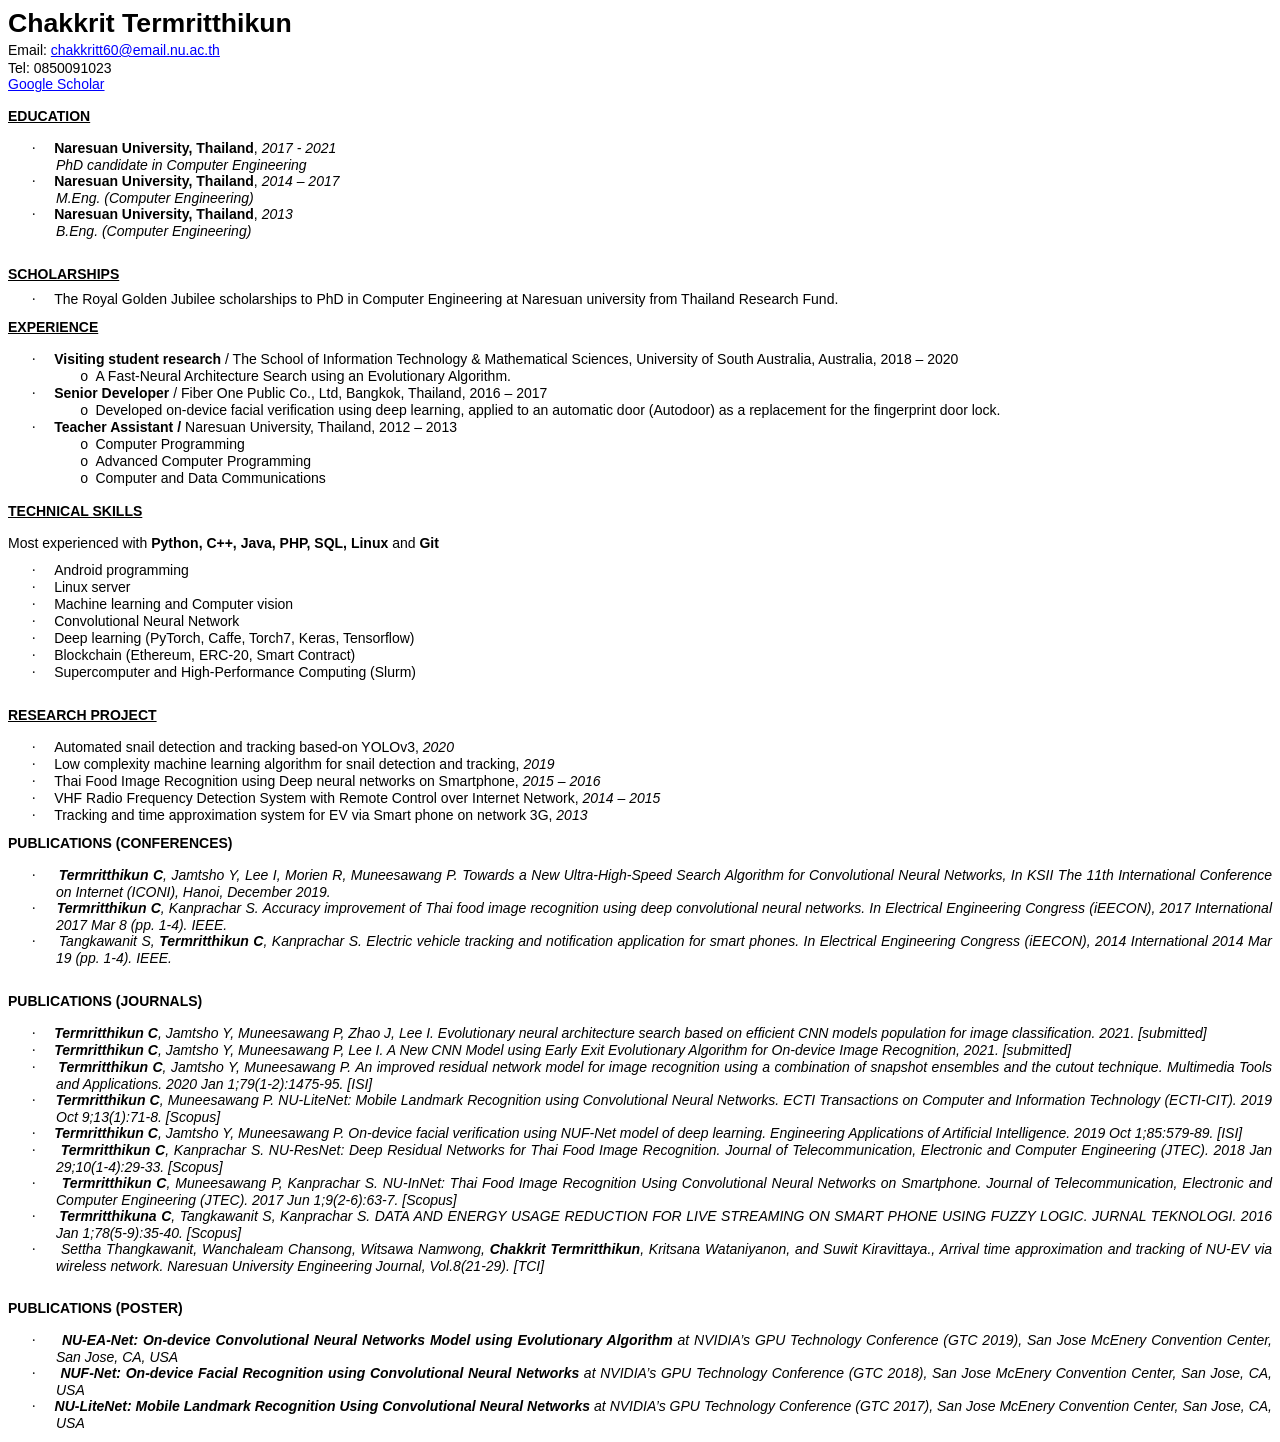
==== index.htm @ 65782e78 "Update Update" ====
<html xmlns:v="urn:schemas-microsoft-com:vml"
xmlns:o="urn:schemas-microsoft-com:office:office"
xmlns:w="urn:schemas-microsoft-com:office:word"
xmlns:m="http://schemas.microsoft.com/office/2004/12/omml"
xmlns="http://www.w3.org/TR/REC-html40">

<head>
<meta http-equiv=Content-Type content="text/html; charset=windows-874">
<meta name=ProgId content=Word.Document>
<meta name=Generator content="Microsoft Word 15">
<meta name=Originator content="Microsoft Word 15">
<link rel=File-List
href="Chakkrit%20Termritthikun-Update-6-2021_files/filelist.xml">
<!--[if gte mso 9]><xml>
 <o:DocumentProperties>
  <o:Author>�ѡá�� ���ķ�ԡ��</o:Author>
  <o:Template>Normal</o:Template>
  <o:LastAuthor>Chakkrit Termritthikun</o:LastAuthor>
  <o:Revision>2</o:Revision>
  <o:TotalTime>20</o:TotalTime>
  <o:LastPrinted>2021-01-26T01:49:00Z</o:LastPrinted>
  <o:Created>2021-06-01T05:49:00Z</o:Created>
  <o:LastSaved>2021-06-01T05:49:00Z</o:LastSaved>
  <o:Pages>1</o:Pages>
  <o:Words>759</o:Words>
  <o:Characters>4327</o:Characters>
  <o:Lines>36</o:Lines>
  <o:Paragraphs>10</o:Paragraphs>
  <o:CharactersWithSpaces>5076</o:CharactersWithSpaces>
  <o:Version>16.00</o:Version>
 </o:DocumentProperties>
 <o:OfficeDocumentSettings>
  <o:RelyOnVML/>
  <o:AllowPNG/>
 </o:OfficeDocumentSettings>
</xml><![endif]-->
<link rel=dataStoreItem
href="Chakkrit%20Termritthikun-Update-6-2021_files/item0001.xml"
target="Chakkrit%20Termritthikun-Update-6-2021_files/props002.xml">
<link rel=themeData
href="Chakkrit%20Termritthikun-Update-6-2021_files/themedata.thmx">
<link rel=colorSchemeMapping
href="Chakkrit%20Termritthikun-Update-6-2021_files/colorschememapping.xml">
<!--[if gte mso 9]><xml>
 <w:WordDocument>
  <w:SpellingState>Clean</w:SpellingState>
  <w:GrammarState>Clean</w:GrammarState>
  <w:TrackMoves>false</w:TrackMoves>
  <w:TrackFormatting/>
  <w:PunctuationKerning/>
  <w:ValidateAgainstSchemas/>
  <w:SaveIfXMLInvalid>false</w:SaveIfXMLInvalid>
  <w:IgnoreMixedContent>false</w:IgnoreMixedContent>
  <w:AlwaysShowPlaceholderText>false</w:AlwaysShowPlaceholderText>
  <w:DoNotPromoteQF/>
  <w:LidThemeOther>EN-US</w:LidThemeOther>
  <w:LidThemeAsian>X-NONE</w:LidThemeAsian>
  <w:LidThemeComplexScript>TH</w:LidThemeComplexScript>
  <w:Compatibility>
   <w:BreakWrappedTables/>
   <w:SnapToGridInCell/>
   <w:ApplyBreakingRules/>
   <w:WrapTextWithPunct/>
   <w:UseAsianBreakRules/>
   <w:DontGrowAutofit/>
   <w:SplitPgBreakAndParaMark/>
   <w:EnableOpenTypeKerning/>
   <w:DontFlipMirrorIndents/>
   <w:OverrideTableStyleHps/>
  </w:Compatibility>
  <w:DocumentVariables>
   <w:__Grammarly_42____i>H4sIAAAAAAAEAKtWckksSQxILCpxzi/NK1GyMqwFAAEhoTITAAAA</w:__Grammarly_42____i>
   <w:__Grammarly_42___1>H4sIAAAAAAAEAKtWcslP9kxRslIyNDYyNjO1MDU0MDQxtzQ3MTBV0lEKTi0uzszPAykwNKoFAOa0EA4tAAAA</w:__Grammarly_42___1>
  </w:DocumentVariables>
  <m:mathPr>
   <m:mathFont m:val="Cambria Math"/>
   <m:brkBin m:val="before"/>
   <m:brkBinSub m:val="&#45;-"/>
   <m:smallFrac m:val="off"/>
   <m:dispDef/>
   <m:lMargin m:val="0"/>
   <m:rMargin m:val="0"/>
   <m:defJc m:val="centerGroup"/>
   <m:wrapIndent m:val="1440"/>
   <m:intLim m:val="subSup"/>
   <m:naryLim m:val="undOvr"/>
  </m:mathPr></w:WordDocument>
</xml><![endif]--><!--[if gte mso 9]><xml>
 <w:LatentStyles DefLockedState="false" DefUnhideWhenUsed="false"
  DefSemiHidden="false" DefQFormat="false" DefPriority="99"
  LatentStyleCount="376">
  <w:LsdException Locked="false" Priority="0" QFormat="true" Name="Normal"/>
  <w:LsdException Locked="false" Priority="9" QFormat="true" Name="heading 1"/>
  <w:LsdException Locked="false" Priority="9" SemiHidden="true"
   UnhideWhenUsed="true" QFormat="true" Name="heading 2"/>
  <w:LsdException Locked="false" Priority="9" SemiHidden="true"
   UnhideWhenUsed="true" QFormat="true" Name="heading 3"/>
  <w:LsdException Locked="false" Priority="9" SemiHidden="true"
   UnhideWhenUsed="true" QFormat="true" Name="heading 4"/>
  <w:LsdException Locked="false" Priority="9" SemiHidden="true"
   UnhideWhenUsed="true" QFormat="true" Name="heading 5"/>
  <w:LsdException Locked="false" Priority="9" SemiHidden="true"
   UnhideWhenUsed="true" QFormat="true" Name="heading 6"/>
  <w:LsdException Locked="false" Priority="9" SemiHidden="true"
   UnhideWhenUsed="true" QFormat="true" Name="heading 7"/>
  <w:LsdException Locked="false" Priority="9" SemiHidden="true"
   UnhideWhenUsed="true" QFormat="true" Name="heading 8"/>
  <w:LsdException Locked="false" Priority="9" SemiHidden="true"
   UnhideWhenUsed="true" QFormat="true" Name="heading 9"/>
  <w:LsdException Locked="false" SemiHidden="true" UnhideWhenUsed="true"
   Name="index 1"/>
  <w:LsdException Locked="false" SemiHidden="true" UnhideWhenUsed="true"
   Name="index 2"/>
  <w:LsdException Locked="false" SemiHidden="true" UnhideWhenUsed="true"
   Name="index 3"/>
  <w:LsdException Locked="false" SemiHidden="true" UnhideWhenUsed="true"
   Name="index 4"/>
  <w:LsdException Locked="false" SemiHidden="true" UnhideWhenUsed="true"
   Name="index 5"/>
  <w:LsdException Locked="false" SemiHidden="true" UnhideWhenUsed="true"
   Name="index 6"/>
  <w:LsdException Locked="false" SemiHidden="true" UnhideWhenUsed="true"
   Name="index 7"/>
  <w:LsdException Locked="false" SemiHidden="true" UnhideWhenUsed="true"
   Name="index 8"/>
  <w:LsdException Locked="false" SemiHidden="true" UnhideWhenUsed="true"
   Name="index 9"/>
  <w:LsdException Locked="false" Priority="39" SemiHidden="true"
   UnhideWhenUsed="true" Name="toc 1"/>
  <w:LsdException Locked="false" Priority="39" SemiHidden="true"
   UnhideWhenUsed="true" Name="toc 2"/>
  <w:LsdException Locked="false" Priority="39" SemiHidden="true"
   UnhideWhenUsed="true" Name="toc 3"/>
  <w:LsdException Locked="false" Priority="39" SemiHidden="true"
   UnhideWhenUsed="true" Name="toc 4"/>
  <w:LsdException Locked="false" Priority="39" SemiHidden="true"
   UnhideWhenUsed="true" Name="toc 5"/>
  <w:LsdException Locked="false" Priority="39" SemiHidden="true"
   UnhideWhenUsed="true" Name="toc 6"/>
  <w:LsdException Locked="false" Priority="39" SemiHidden="true"
   UnhideWhenUsed="true" Name="toc 7"/>
  <w:LsdException Locked="false" Priority="39" SemiHidden="true"
   UnhideWhenUsed="true" Name="toc 8"/>
  <w:LsdException Locked="false" Priority="39" SemiHidden="true"
   UnhideWhenUsed="true" Name="toc 9"/>
  <w:LsdException Locked="false" SemiHidden="true" UnhideWhenUsed="true"
   Name="Normal Indent"/>
  <w:LsdException Locked="false" SemiHidden="true" UnhideWhenUsed="true"
   Name="footnote text"/>
  <w:LsdException Locked="false" SemiHidden="true" UnhideWhenUsed="true"
   Name="annotation text"/>
  <w:LsdException Locked="false" SemiHidden="true" UnhideWhenUsed="true"
   Name="header"/>
  <w:LsdException Locked="false" SemiHidden="true" UnhideWhenUsed="true"
   Name="footer"/>
  <w:LsdException Locked="false" SemiHidden="true" UnhideWhenUsed="true"
   Name="index heading"/>
  <w:LsdException Locked="false" Priority="35" SemiHidden="true"
   UnhideWhenUsed="true" QFormat="true" Name="caption"/>
  <w:LsdException Locked="false" SemiHidden="true" UnhideWhenUsed="true"
   Name="table of figures"/>
  <w:LsdException Locked="false" SemiHidden="true" UnhideWhenUsed="true"
   Name="envelope address"/>
  <w:LsdException Locked="false" SemiHidden="true" UnhideWhenUsed="true"
   Name="envelope return"/>
  <w:LsdException Locked="false" SemiHidden="true" UnhideWhenUsed="true"
   Name="footnote reference"/>
  <w:LsdException Locked="false" SemiHidden="true" UnhideWhenUsed="true"
   Name="annotation reference"/>
  <w:LsdException Locked="false" SemiHidden="true" UnhideWhenUsed="true"
   Name="line number"/>
  <w:LsdException Locked="false" SemiHidden="true" UnhideWhenUsed="true"
   Name="page number"/>
  <w:LsdException Locked="false" SemiHidden="true" UnhideWhenUsed="true"
   Name="endnote reference"/>
  <w:LsdException Locked="false" SemiHidden="true" UnhideWhenUsed="true"
   Name="endnote text"/>
  <w:LsdException Locked="false" SemiHidden="true" UnhideWhenUsed="true"
   Name="table of authorities"/>
  <w:LsdException Locked="false" SemiHidden="true" UnhideWhenUsed="true"
   Name="macro"/>
  <w:LsdException Locked="false" SemiHidden="true" UnhideWhenUsed="true"
   Name="toa heading"/>
  <w:LsdException Locked="false" SemiHidden="true" UnhideWhenUsed="true"
   Name="List"/>
  <w:LsdException Locked="false" SemiHidden="true" UnhideWhenUsed="true"
   Name="List Bullet"/>
  <w:LsdException Locked="false" SemiHidden="true" UnhideWhenUsed="true"
   Name="List Number"/>
  <w:LsdException Locked="false" SemiHidden="true" UnhideWhenUsed="true"
   Name="List 2"/>
  <w:LsdException Locked="false" SemiHidden="true" UnhideWhenUsed="true"
   Name="List 3"/>
  <w:LsdException Locked="false" SemiHidden="true" UnhideWhenUsed="true"
   Name="List 4"/>
  <w:LsdException Locked="false" SemiHidden="true" UnhideWhenUsed="true"
   Name="List 5"/>
  <w:LsdException Locked="false" SemiHidden="true" UnhideWhenUsed="true"
   Name="List Bullet 2"/>
  <w:LsdException Locked="false" SemiHidden="true" UnhideWhenUsed="true"
   Name="List Bullet 3"/>
  <w:LsdException Locked="false" SemiHidden="true" UnhideWhenUsed="true"
   Name="List Bullet 4"/>
  <w:LsdException Locked="false" SemiHidden="true" UnhideWhenUsed="true"
   Name="List Bullet 5"/>
  <w:LsdException Locked="false" SemiHidden="true" UnhideWhenUsed="true"
   Name="List Number 2"/>
  <w:LsdException Locked="false" SemiHidden="true" UnhideWhenUsed="true"
   Name="List Number 3"/>
  <w:LsdException Locked="false" SemiHidden="true" UnhideWhenUsed="true"
   Name="List Number 4"/>
  <w:LsdException Locked="false" SemiHidden="true" UnhideWhenUsed="true"
   Name="List Number 5"/>
  <w:LsdException Locked="false" Priority="10" QFormat="true" Name="Title"/>
  <w:LsdException Locked="false" SemiHidden="true" UnhideWhenUsed="true"
   Name="Closing"/>
  <w:LsdException Locked="false" SemiHidden="true" UnhideWhenUsed="true"
   Name="Signature"/>
  <w:LsdException Locked="false" Priority="1" SemiHidden="true"
   UnhideWhenUsed="true" Name="Default Paragraph Font"/>
  <w:LsdException Locked="false" SemiHidden="true" UnhideWhenUsed="true"
   Name="Body Text"/>
  <w:LsdException Locked="false" SemiHidden="true" UnhideWhenUsed="true"
   Name="Body Text Indent"/>
  <w:LsdException Locked="false" SemiHidden="true" UnhideWhenUsed="true"
   Name="List Continue"/>
  <w:LsdException Locked="false" SemiHidden="true" UnhideWhenUsed="true"
   Name="List Continue 2"/>
  <w:LsdException Locked="false" SemiHidden="true" UnhideWhenUsed="true"
   Name="List Continue 3"/>
  <w:LsdException Locked="false" SemiHidden="true" UnhideWhenUsed="true"
   Name="List Continue 4"/>
  <w:LsdException Locked="false" SemiHidden="true" UnhideWhenUsed="true"
   Name="List Continue 5"/>
  <w:LsdException Locked="false" SemiHidden="true" UnhideWhenUsed="true"
   Name="Message Header"/>
  <w:LsdException Locked="false" Priority="11" QFormat="true" Name="Subtitle"/>
  <w:LsdException Locked="false" SemiHidden="true" UnhideWhenUsed="true"
   Name="Salutation"/>
  <w:LsdException Locked="false" SemiHidden="true" UnhideWhenUsed="true"
   Name="Date"/>
  <w:LsdException Locked="false" SemiHidden="true" UnhideWhenUsed="true"
   Name="Body Text First Indent"/>
  <w:LsdException Locked="false" SemiHidden="true" UnhideWhenUsed="true"
   Name="Body Text First Indent 2"/>
  <w:LsdException Locked="false" SemiHidden="true" UnhideWhenUsed="true"
   Name="Note Heading"/>
  <w:LsdException Locked="false" SemiHidden="true" UnhideWhenUsed="true"
   Name="Body Text 2"/>
  <w:LsdException Locked="false" SemiHidden="true" UnhideWhenUsed="true"
   Name="Body Text 3"/>
  <w:LsdException Locked="false" SemiHidden="true" UnhideWhenUsed="true"
   Name="Body Text Indent 2"/>
  <w:LsdException Locked="false" SemiHidden="true" UnhideWhenUsed="true"
   Name="Body Text Indent 3"/>
  <w:LsdException Locked="false" SemiHidden="true" UnhideWhenUsed="true"
   Name="Block Text"/>
  <w:LsdException Locked="false" SemiHidden="true" UnhideWhenUsed="true"
   Name="Hyperlink"/>
  <w:LsdException Locked="false" SemiHidden="true" UnhideWhenUsed="true"
   Name="FollowedHyperlink"/>
  <w:LsdException Locked="false" Priority="22" QFormat="true" Name="Strong"/>
  <w:LsdException Locked="false" Priority="20" QFormat="true" Name="Emphasis"/>
  <w:LsdException Locked="false" SemiHidden="true" UnhideWhenUsed="true"
   Name="Document Map"/>
  <w:LsdException Locked="false" SemiHidden="true" UnhideWhenUsed="true"
   Name="Plain Text"/>
  <w:LsdException Locked="false" SemiHidden="true" UnhideWhenUsed="true"
   Name="E-mail Signature"/>
  <w:LsdException Locked="false" SemiHidden="true" UnhideWhenUsed="true"
   Name="HTML Top of Form"/>
  <w:LsdException Locked="false" SemiHidden="true" UnhideWhenUsed="true"
   Name="HTML Bottom of Form"/>
  <w:LsdException Locked="false" SemiHidden="true" UnhideWhenUsed="true"
   Name="Normal (Web)"/>
  <w:LsdException Locked="false" SemiHidden="true" UnhideWhenUsed="true"
   Name="HTML Acronym"/>
  <w:LsdException Locked="false" SemiHidden="true" UnhideWhenUsed="true"
   Name="HTML Address"/>
  <w:LsdException Locked="false" SemiHidden="true" UnhideWhenUsed="true"
   Name="HTML Cite"/>
  <w:LsdException Locked="false" SemiHidden="true" UnhideWhenUsed="true"
   Name="HTML Code"/>
  <w:LsdException Locked="false" SemiHidden="true" UnhideWhenUsed="true"
   Name="HTML Definition"/>
  <w:LsdException Locked="false" SemiHidden="true" UnhideWhenUsed="true"
   Name="HTML Keyboard"/>
  <w:LsdException Locked="false" SemiHidden="true" UnhideWhenUsed="true"
   Name="HTML Preformatted"/>
  <w:LsdException Locked="false" SemiHidden="true" UnhideWhenUsed="true"
   Name="HTML Sample"/>
  <w:LsdException Locked="false" SemiHidden="true" UnhideWhenUsed="true"
   Name="HTML Typewriter"/>
  <w:LsdException Locked="false" SemiHidden="true" UnhideWhenUsed="true"
   Name="HTML Variable"/>
  <w:LsdException Locked="false" SemiHidden="true" UnhideWhenUsed="true"
   Name="Normal Table"/>
  <w:LsdException Locked="false" SemiHidden="true" UnhideWhenUsed="true"
   Name="annotation subject"/>
  <w:LsdException Locked="false" SemiHidden="true" UnhideWhenUsed="true"
   Name="No List"/>
  <w:LsdException Locked="false" SemiHidden="true" UnhideWhenUsed="true"
   Name="Outline List 1"/>
  <w:LsdException Locked="false" SemiHidden="true" UnhideWhenUsed="true"
   Name="Outline List 2"/>
  <w:LsdException Locked="false" SemiHidden="true" UnhideWhenUsed="true"
   Name="Outline List 3"/>
  <w:LsdException Locked="false" SemiHidden="true" UnhideWhenUsed="true"
   Name="Table Simple 1"/>
  <w:LsdException Locked="false" SemiHidden="true" UnhideWhenUsed="true"
   Name="Table Simple 2"/>
  <w:LsdException Locked="false" SemiHidden="true" UnhideWhenUsed="true"
   Name="Table Simple 3"/>
  <w:LsdException Locked="false" SemiHidden="true" UnhideWhenUsed="true"
   Name="Table Classic 1"/>
  <w:LsdException Locked="false" SemiHidden="true" UnhideWhenUsed="true"
   Name="Table Classic 2"/>
  <w:LsdException Locked="false" SemiHidden="true" UnhideWhenUsed="true"
   Name="Table Classic 3"/>
  <w:LsdException Locked="false" SemiHidden="true" UnhideWhenUsed="true"
   Name="Table Classic 4"/>
  <w:LsdException Locked="false" SemiHidden="true" UnhideWhenUsed="true"
   Name="Table Colorful 1"/>
  <w:LsdException Locked="false" SemiHidden="true" UnhideWhenUsed="true"
   Name="Table Colorful 2"/>
  <w:LsdException Locked="false" SemiHidden="true" UnhideWhenUsed="true"
   Name="Table Colorful 3"/>
  <w:LsdException Locked="false" SemiHidden="true" UnhideWhenUsed="true"
   Name="Table Columns 1"/>
  <w:LsdException Locked="false" SemiHidden="true" UnhideWhenUsed="true"
   Name="Table Columns 2"/>
  <w:LsdException Locked="false" SemiHidden="true" UnhideWhenUsed="true"
   Name="Table Columns 3"/>
  <w:LsdException Locked="false" SemiHidden="true" UnhideWhenUsed="true"
   Name="Table Columns 4"/>
  <w:LsdException Locked="false" SemiHidden="true" UnhideWhenUsed="true"
   Name="Table Columns 5"/>
  <w:LsdException Locked="false" SemiHidden="true" UnhideWhenUsed="true"
   Name="Table Grid 1"/>
  <w:LsdException Locked="false" SemiHidden="true" UnhideWhenUsed="true"
   Name="Table Grid 2"/>
  <w:LsdException Locked="false" SemiHidden="true" UnhideWhenUsed="true"
   Name="Table Grid 3"/>
  <w:LsdException Locked="false" SemiHidden="true" UnhideWhenUsed="true"
   Name="Table Grid 4"/>
  <w:LsdException Locked="false" SemiHidden="true" UnhideWhenUsed="true"
   Name="Table Grid 5"/>
  <w:LsdException Locked="false" SemiHidden="true" UnhideWhenUsed="true"
   Name="Table Grid 6"/>
  <w:LsdException Locked="false" SemiHidden="true" UnhideWhenUsed="true"
   Name="Table Grid 7"/>
  <w:LsdException Locked="false" SemiHidden="true" UnhideWhenUsed="true"
   Name="Table Grid 8"/>
  <w:LsdException Locked="false" SemiHidden="true" UnhideWhenUsed="true"
   Name="Table List 1"/>
  <w:LsdException Locked="false" SemiHidden="true" UnhideWhenUsed="true"
   Name="Table List 2"/>
  <w:LsdException Locked="false" SemiHidden="true" UnhideWhenUsed="true"
   Name="Table List 3"/>
  <w:LsdException Locked="false" SemiHidden="true" UnhideWhenUsed="true"
   Name="Table List 4"/>
  <w:LsdException Locked="false" SemiHidden="true" UnhideWhenUsed="true"
   Name="Table List 5"/>
  <w:LsdException Locked="false" SemiHidden="true" UnhideWhenUsed="true"
   Name="Table List 6"/>
  <w:LsdException Locked="false" SemiHidden="true" UnhideWhenUsed="true"
   Name="Table List 7"/>
  <w:LsdException Locked="false" SemiHidden="true" UnhideWhenUsed="true"
   Name="Table List 8"/>
  <w:LsdException Locked="false" SemiHidden="true" UnhideWhenUsed="true"
   Name="Table 3D effects 1"/>
  <w:LsdException Locked="false" SemiHidden="true" UnhideWhenUsed="true"
   Name="Table 3D effects 2"/>
  <w:LsdException Locked="false" SemiHidden="true" UnhideWhenUsed="true"
   Name="Table 3D effects 3"/>
  <w:LsdException Locked="false" SemiHidden="true" UnhideWhenUsed="true"
   Name="Table Contemporary"/>
  <w:LsdException Locked="false" SemiHidden="true" UnhideWhenUsed="true"
   Name="Table Elegant"/>
  <w:LsdException Locked="false" SemiHidden="true" UnhideWhenUsed="true"
   Name="Table Professional"/>
  <w:LsdException Locked="false" SemiHidden="true" UnhideWhenUsed="true"
   Name="Table Subtle 1"/>
  <w:LsdException Locked="false" SemiHidden="true" UnhideWhenUsed="true"
   Name="Table Subtle 2"/>
  <w:LsdException Locked="false" SemiHidden="true" UnhideWhenUsed="true"
   Name="Table Web 1"/>
  <w:LsdException Locked="false" SemiHidden="true" UnhideWhenUsed="true"
   Name="Table Web 2"/>
  <w:LsdException Locked="false" SemiHidden="true" UnhideWhenUsed="true"
   Name="Table Web 3"/>
  <w:LsdException Locked="false" SemiHidden="true" UnhideWhenUsed="true"
   Name="Balloon Text"/>
  <w:LsdException Locked="false" Priority="39" Name="Table Grid"/>
  <w:LsdException Locked="false" SemiHidden="true" UnhideWhenUsed="true"
   Name="Table Theme"/>
  <w:LsdException Locked="false" SemiHidden="true" Name="Placeholder Text"/>
  <w:LsdException Locked="false" Priority="1" QFormat="true" Name="No Spacing"/>
  <w:LsdException Locked="false" Priority="60" Name="Light Shading"/>
  <w:LsdException Locked="false" Priority="61" Name="Light List"/>
  <w:LsdException Locked="false" Priority="62" Name="Light Grid"/>
  <w:LsdException Locked="false" Priority="63" Name="Medium Shading 1"/>
  <w:LsdException Locked="false" Priority="64" Name="Medium Shading 2"/>
  <w:LsdException Locked="false" Priority="65" Name="Medium List 1"/>
  <w:LsdException Locked="false" Priority="66" Name="Medium List 2"/>
  <w:LsdException Locked="false" Priority="67" Name="Medium Grid 1"/>
  <w:LsdException Locked="false" Priority="68" Name="Medium Grid 2"/>
  <w:LsdException Locked="false" Priority="69" Name="Medium Grid 3"/>
  <w:LsdException Locked="false" Priority="70" Name="Dark List"/>
  <w:LsdException Locked="false" Priority="71" Name="Colorful Shading"/>
  <w:LsdException Locked="false" Priority="72" Name="Colorful List"/>
  <w:LsdException Locked="false" Priority="73" Name="Colorful Grid"/>
  <w:LsdException Locked="false" Priority="60" Name="Light Shading Accent 1"/>
  <w:LsdException Locked="false" Priority="61" Name="Light List Accent 1"/>
  <w:LsdException Locked="false" Priority="62" Name="Light Grid Accent 1"/>
  <w:LsdException Locked="false" Priority="63" Name="Medium Shading 1 Accent 1"/>
  <w:LsdException Locked="false" Priority="64" Name="Medium Shading 2 Accent 1"/>
  <w:LsdException Locked="false" Priority="65" Name="Medium List 1 Accent 1"/>
  <w:LsdException Locked="false" SemiHidden="true" Name="Revision"/>
  <w:LsdException Locked="false" Priority="34" QFormat="true"
   Name="List Paragraph"/>
  <w:LsdException Locked="false" Priority="29" QFormat="true" Name="Quote"/>
  <w:LsdException Locked="false" Priority="30" QFormat="true"
   Name="Intense Quote"/>
  <w:LsdException Locked="false" Priority="66" Name="Medium List 2 Accent 1"/>
  <w:LsdException Locked="false" Priority="67" Name="Medium Grid 1 Accent 1"/>
  <w:LsdException Locked="false" Priority="68" Name="Medium Grid 2 Accent 1"/>
  <w:LsdException Locked="false" Priority="69" Name="Medium Grid 3 Accent 1"/>
  <w:LsdException Locked="false" Priority="70" Name="Dark List Accent 1"/>
  <w:LsdException Locked="false" Priority="71" Name="Colorful Shading Accent 1"/>
  <w:LsdException Locked="false" Priority="72" Name="Colorful List Accent 1"/>
  <w:LsdException Locked="false" Priority="73" Name="Colorful Grid Accent 1"/>
  <w:LsdException Locked="false" Priority="60" Name="Light Shading Accent 2"/>
  <w:LsdException Locked="false" Priority="61" Name="Light List Accent 2"/>
  <w:LsdException Locked="false" Priority="62" Name="Light Grid Accent 2"/>
  <w:LsdException Locked="false" Priority="63" Name="Medium Shading 1 Accent 2"/>
  <w:LsdException Locked="false" Priority="64" Name="Medium Shading 2 Accent 2"/>
  <w:LsdException Locked="false" Priority="65" Name="Medium List 1 Accent 2"/>
  <w:LsdException Locked="false" Priority="66" Name="Medium List 2 Accent 2"/>
  <w:LsdException Locked="false" Priority="67" Name="Medium Grid 1 Accent 2"/>
  <w:LsdException Locked="false" Priority="68" Name="Medium Grid 2 Accent 2"/>
  <w:LsdException Locked="false" Priority="69" Name="Medium Grid 3 Accent 2"/>
  <w:LsdException Locked="false" Priority="70" Name="Dark List Accent 2"/>
  <w:LsdException Locked="false" Priority="71" Name="Colorful Shading Accent 2"/>
  <w:LsdException Locked="false" Priority="72" Name="Colorful List Accent 2"/>
  <w:LsdException Locked="false" Priority="73" Name="Colorful Grid Accent 2"/>
  <w:LsdException Locked="false" Priority="60" Name="Light Shading Accent 3"/>
  <w:LsdException Locked="false" Priority="61" Name="Light List Accent 3"/>
  <w:LsdException Locked="false" Priority="62" Name="Light Grid Accent 3"/>
  <w:LsdException Locked="false" Priority="63" Name="Medium Shading 1 Accent 3"/>
  <w:LsdException Locked="false" Priority="64" Name="Medium Shading 2 Accent 3"/>
  <w:LsdException Locked="false" Priority="65" Name="Medium List 1 Accent 3"/>
  <w:LsdException Locked="false" Priority="66" Name="Medium List 2 Accent 3"/>
  <w:LsdException Locked="false" Priority="67" Name="Medium Grid 1 Accent 3"/>
  <w:LsdException Locked="false" Priority="68" Name="Medium Grid 2 Accent 3"/>
  <w:LsdException Locked="false" Priority="69" Name="Medium Grid 3 Accent 3"/>
  <w:LsdException Locked="false" Priority="70" Name="Dark List Accent 3"/>
  <w:LsdException Locked="false" Priority="71" Name="Colorful Shading Accent 3"/>
  <w:LsdException Locked="false" Priority="72" Name="Colorful List Accent 3"/>
  <w:LsdException Locked="false" Priority="73" Name="Colorful Grid Accent 3"/>
  <w:LsdException Locked="false" Priority="60" Name="Light Shading Accent 4"/>
  <w:LsdException Locked="false" Priority="61" Name="Light List Accent 4"/>
  <w:LsdException Locked="false" Priority="62" Name="Light Grid Accent 4"/>
  <w:LsdException Locked="false" Priority="63" Name="Medium Shading 1 Accent 4"/>
  <w:LsdException Locked="false" Priority="64" Name="Medium Shading 2 Accent 4"/>
  <w:LsdException Locked="false" Priority="65" Name="Medium List 1 Accent 4"/>
  <w:LsdException Locked="false" Priority="66" Name="Medium List 2 Accent 4"/>
  <w:LsdException Locked="false" Priority="67" Name="Medium Grid 1 Accent 4"/>
  <w:LsdException Locked="false" Priority="68" Name="Medium Grid 2 Accent 4"/>
  <w:LsdException Locked="false" Priority="69" Name="Medium Grid 3 Accent 4"/>
  <w:LsdException Locked="false" Priority="70" Name="Dark List Accent 4"/>
  <w:LsdException Locked="false" Priority="71" Name="Colorful Shading Accent 4"/>
  <w:LsdException Locked="false" Priority="72" Name="Colorful List Accent 4"/>
  <w:LsdException Locked="false" Priority="73" Name="Colorful Grid Accent 4"/>
  <w:LsdException Locked="false" Priority="60" Name="Light Shading Accent 5"/>
  <w:LsdException Locked="false" Priority="61" Name="Light List Accent 5"/>
  <w:LsdException Locked="false" Priority="62" Name="Light Grid Accent 5"/>
  <w:LsdException Locked="false" Priority="63" Name="Medium Shading 1 Accent 5"/>
  <w:LsdException Locked="false" Priority="64" Name="Medium Shading 2 Accent 5"/>
  <w:LsdException Locked="false" Priority="65" Name="Medium List 1 Accent 5"/>
  <w:LsdException Locked="false" Priority="66" Name="Medium List 2 Accent 5"/>
  <w:LsdException Locked="false" Priority="67" Name="Medium Grid 1 Accent 5"/>
  <w:LsdException Locked="false" Priority="68" Name="Medium Grid 2 Accent 5"/>
  <w:LsdException Locked="false" Priority="69" Name="Medium Grid 3 Accent 5"/>
  <w:LsdException Locked="false" Priority="70" Name="Dark List Accent 5"/>
  <w:LsdException Locked="false" Priority="71" Name="Colorful Shading Accent 5"/>
  <w:LsdException Locked="false" Priority="72" Name="Colorful List Accent 5"/>
  <w:LsdException Locked="false" Priority="73" Name="Colorful Grid Accent 5"/>
  <w:LsdException Locked="false" Priority="60" Name="Light Shading Accent 6"/>
  <w:LsdException Locked="false" Priority="61" Name="Light List Accent 6"/>
  <w:LsdException Locked="false" Priority="62" Name="Light Grid Accent 6"/>
  <w:LsdException Locked="false" Priority="63" Name="Medium Shading 1 Accent 6"/>
  <w:LsdException Locked="false" Priority="64" Name="Medium Shading 2 Accent 6"/>
  <w:LsdException Locked="false" Priority="65" Name="Medium List 1 Accent 6"/>
  <w:LsdException Locked="false" Priority="66" Name="Medium List 2 Accent 6"/>
  <w:LsdException Locked="false" Priority="67" Name="Medium Grid 1 Accent 6"/>
  <w:LsdException Locked="false" Priority="68" Name="Medium Grid 2 Accent 6"/>
  <w:LsdException Locked="false" Priority="69" Name="Medium Grid 3 Accent 6"/>
  <w:LsdException Locked="false" Priority="70" Name="Dark List Accent 6"/>
  <w:LsdException Locked="false" Priority="71" Name="Colorful Shading Accent 6"/>
  <w:LsdException Locked="false" Priority="72" Name="Colorful List Accent 6"/>
  <w:LsdException Locked="false" Priority="73" Name="Colorful Grid Accent 6"/>
  <w:LsdException Locked="false" Priority="19" QFormat="true"
   Name="Subtle Emphasis"/>
  <w:LsdException Locked="false" Priority="21" QFormat="true"
   Name="Intense Emphasis"/>
  <w:LsdException Locked="false" Priority="31" QFormat="true"
   Name="Subtle Reference"/>
  <w:LsdException Locked="false" Priority="32" QFormat="true"
   Name="Intense Reference"/>
  <w:LsdException Locked="false" Priority="33" QFormat="true" Name="Book Title"/>
  <w:LsdException Locked="false" Priority="37" SemiHidden="true"
   UnhideWhenUsed="true" Name="Bibliography"/>
  <w:LsdException Locked="false" Priority="39" SemiHidden="true"
   UnhideWhenUsed="true" QFormat="true" Name="TOC Heading"/>
  <w:LsdException Locked="false" Priority="41" Name="Plain Table 1"/>
  <w:LsdException Locked="false" Priority="42" Name="Plain Table 2"/>
  <w:LsdException Locked="false" Priority="43" Name="Plain Table 3"/>
  <w:LsdException Locked="false" Priority="44" Name="Plain Table 4"/>
  <w:LsdException Locked="false" Priority="45" Name="Plain Table 5"/>
  <w:LsdException Locked="false" Priority="40" Name="Grid Table Light"/>
  <w:LsdException Locked="false" Priority="46" Name="Grid Table 1 Light"/>
  <w:LsdException Locked="false" Priority="47" Name="Grid Table 2"/>
  <w:LsdException Locked="false" Priority="48" Name="Grid Table 3"/>
  <w:LsdException Locked="false" Priority="49" Name="Grid Table 4"/>
  <w:LsdException Locked="false" Priority="50" Name="Grid Table 5 Dark"/>
  <w:LsdException Locked="false" Priority="51" Name="Grid Table 6 Colorful"/>
  <w:LsdException Locked="false" Priority="52" Name="Grid Table 7 Colorful"/>
  <w:LsdException Locked="false" Priority="46"
   Name="Grid Table 1 Light Accent 1"/>
  <w:LsdException Locked="false" Priority="47" Name="Grid Table 2 Accent 1"/>
  <w:LsdException Locked="false" Priority="48" Name="Grid Table 3 Accent 1"/>
  <w:LsdException Locked="false" Priority="49" Name="Grid Table 4 Accent 1"/>
  <w:LsdException Locked="false" Priority="50" Name="Grid Table 5 Dark Accent 1"/>
  <w:LsdException Locked="false" Priority="51"
   Name="Grid Table 6 Colorful Accent 1"/>
  <w:LsdException Locked="false" Priority="52"
   Name="Grid Table 7 Colorful Accent 1"/>
  <w:LsdException Locked="false" Priority="46"
   Name="Grid Table 1 Light Accent 2"/>
  <w:LsdException Locked="false" Priority="47" Name="Grid Table 2 Accent 2"/>
  <w:LsdException Locked="false" Priority="48" Name="Grid Table 3 Accent 2"/>
  <w:LsdException Locked="false" Priority="49" Name="Grid Table 4 Accent 2"/>
  <w:LsdException Locked="false" Priority="50" Name="Grid Table 5 Dark Accent 2"/>
  <w:LsdException Locked="false" Priority="51"
   Name="Grid Table 6 Colorful Accent 2"/>
  <w:LsdException Locked="false" Priority="52"
   Name="Grid Table 7 Colorful Accent 2"/>
  <w:LsdException Locked="false" Priority="46"
   Name="Grid Table 1 Light Accent 3"/>
  <w:LsdException Locked="false" Priority="47" Name="Grid Table 2 Accent 3"/>
  <w:LsdException Locked="false" Priority="48" Name="Grid Table 3 Accent 3"/>
  <w:LsdException Locked="false" Priority="49" Name="Grid Table 4 Accent 3"/>
  <w:LsdException Locked="false" Priority="50" Name="Grid Table 5 Dark Accent 3"/>
  <w:LsdException Locked="false" Priority="51"
   Name="Grid Table 6 Colorful Accent 3"/>
  <w:LsdException Locked="false" Priority="52"
   Name="Grid Table 7 Colorful Accent 3"/>
  <w:LsdException Locked="false" Priority="46"
   Name="Grid Table 1 Light Accent 4"/>
  <w:LsdException Locked="false" Priority="47" Name="Grid Table 2 Accent 4"/>
  <w:LsdException Locked="false" Priority="48" Name="Grid Table 3 Accent 4"/>
  <w:LsdException Locked="false" Priority="49" Name="Grid Table 4 Accent 4"/>
  <w:LsdException Locked="false" Priority="50" Name="Grid Table 5 Dark Accent 4"/>
  <w:LsdException Locked="false" Priority="51"
   Name="Grid Table 6 Colorful Accent 4"/>
  <w:LsdException Locked="false" Priority="52"
   Name="Grid Table 7 Colorful Accent 4"/>
  <w:LsdException Locked="false" Priority="46"
   Name="Grid Table 1 Light Accent 5"/>
  <w:LsdException Locked="false" Priority="47" Name="Grid Table 2 Accent 5"/>
  <w:LsdException Locked="false" Priority="48" Name="Grid Table 3 Accent 5"/>
  <w:LsdException Locked="false" Priority="49" Name="Grid Table 4 Accent 5"/>
  <w:LsdException Locked="false" Priority="50" Name="Grid Table 5 Dark Accent 5"/>
  <w:LsdException Locked="false" Priority="51"
   Name="Grid Table 6 Colorful Accent 5"/>
  <w:LsdException Locked="false" Priority="52"
   Name="Grid Table 7 Colorful Accent 5"/>
  <w:LsdException Locked="false" Priority="46"
   Name="Grid Table 1 Light Accent 6"/>
  <w:LsdException Locked="false" Priority="47" Name="Grid Table 2 Accent 6"/>
  <w:LsdException Locked="false" Priority="48" Name="Grid Table 3 Accent 6"/>
  <w:LsdException Locked="false" Priority="49" Name="Grid Table 4 Accent 6"/>
  <w:LsdException Locked="false" Priority="50" Name="Grid Table 5 Dark Accent 6"/>
  <w:LsdException Locked="false" Priority="51"
   Name="Grid Table 6 Colorful Accent 6"/>
  <w:LsdException Locked="false" Priority="52"
   Name="Grid Table 7 Colorful Accent 6"/>
  <w:LsdException Locked="false" Priority="46" Name="List Table 1 Light"/>
  <w:LsdException Locked="false" Priority="47" Name="List Table 2"/>
  <w:LsdException Locked="false" Priority="48" Name="List Table 3"/>
  <w:LsdException Locked="false" Priority="49" Name="List Table 4"/>
  <w:LsdException Locked="false" Priority="50" Name="List Table 5 Dark"/>
  <w:LsdException Locked="false" Priority="51" Name="List Table 6 Colorful"/>
  <w:LsdException Locked="false" Priority="52" Name="List Table 7 Colorful"/>
  <w:LsdException Locked="false" Priority="46"
   Name="List Table 1 Light Accent 1"/>
  <w:LsdException Locked="false" Priority="47" Name="List Table 2 Accent 1"/>
  <w:LsdException Locked="false" Priority="48" Name="List Table 3 Accent 1"/>
  <w:LsdException Locked="false" Priority="49" Name="List Table 4 Accent 1"/>
  <w:LsdException Locked="false" Priority="50" Name="List Table 5 Dark Accent 1"/>
  <w:LsdException Locked="false" Priority="51"
   Name="List Table 6 Colorful Accent 1"/>
  <w:LsdException Locked="false" Priority="52"
   Name="List Table 7 Colorful Accent 1"/>
  <w:LsdException Locked="false" Priority="46"
   Name="List Table 1 Light Accent 2"/>
  <w:LsdException Locked="false" Priority="47" Name="List Table 2 Accent 2"/>
  <w:LsdException Locked="false" Priority="48" Name="List Table 3 Accent 2"/>
  <w:LsdException Locked="false" Priority="49" Name="List Table 4 Accent 2"/>
  <w:LsdException Locked="false" Priority="50" Name="List Table 5 Dark Accent 2"/>
  <w:LsdException Locked="false" Priority="51"
   Name="List Table 6 Colorful Accent 2"/>
  <w:LsdException Locked="false" Priority="52"
   Name="List Table 7 Colorful Accent 2"/>
  <w:LsdException Locked="false" Priority="46"
   Name="List Table 1 Light Accent 3"/>
  <w:LsdException Locked="false" Priority="47" Name="List Table 2 Accent 3"/>
  <w:LsdException Locked="false" Priority="48" Name="List Table 3 Accent 3"/>
  <w:LsdException Locked="false" Priority="49" Name="List Table 4 Accent 3"/>
  <w:LsdException Locked="false" Priority="50" Name="List Table 5 Dark Accent 3"/>
  <w:LsdException Locked="false" Priority="51"
   Name="List Table 6 Colorful Accent 3"/>
  <w:LsdException Locked="false" Priority="52"
   Name="List Table 7 Colorful Accent 3"/>
  <w:LsdException Locked="false" Priority="46"
   Name="List Table 1 Light Accent 4"/>
  <w:LsdException Locked="false" Priority="47" Name="List Table 2 Accent 4"/>
  <w:LsdException Locked="false" Priority="48" Name="List Table 3 Accent 4"/>
  <w:LsdException Locked="false" Priority="49" Name="List Table 4 Accent 4"/>
  <w:LsdException Locked="false" Priority="50" Name="List Table 5 Dark Accent 4"/>
  <w:LsdException Locked="false" Priority="51"
   Name="List Table 6 Colorful Accent 4"/>
  <w:LsdException Locked="false" Priority="52"
   Name="List Table 7 Colorful Accent 4"/>
  <w:LsdException Locked="false" Priority="46"
   Name="List Table 1 Light Accent 5"/>
  <w:LsdException Locked="false" Priority="47" Name="List Table 2 Accent 5"/>
  <w:LsdException Locked="false" Priority="48" Name="List Table 3 Accent 5"/>
  <w:LsdException Locked="false" Priority="49" Name="List Table 4 Accent 5"/>
  <w:LsdException Locked="false" Priority="50" Name="List Table 5 Dark Accent 5"/>
  <w:LsdException Locked="false" Priority="51"
   Name="List Table 6 Colorful Accent 5"/>
  <w:LsdException Locked="false" Priority="52"
   Name="List Table 7 Colorful Accent 5"/>
  <w:LsdException Locked="false" Priority="46"
   Name="List Table 1 Light Accent 6"/>
  <w:LsdException Locked="false" Priority="47" Name="List Table 2 Accent 6"/>
  <w:LsdException Locked="false" Priority="48" Name="List Table 3 Accent 6"/>
  <w:LsdException Locked="false" Priority="49" Name="List Table 4 Accent 6"/>
  <w:LsdException Locked="false" Priority="50" Name="List Table 5 Dark Accent 6"/>
  <w:LsdException Locked="false" Priority="51"
   Name="List Table 6 Colorful Accent 6"/>
  <w:LsdException Locked="false" Priority="52"
   Name="List Table 7 Colorful Accent 6"/>
  <w:LsdException Locked="false" SemiHidden="true" UnhideWhenUsed="true"
   Name="Mention"/>
  <w:LsdException Locked="false" SemiHidden="true" UnhideWhenUsed="true"
   Name="Smart Hyperlink"/>
  <w:LsdException Locked="false" SemiHidden="true" UnhideWhenUsed="true"
   Name="Hashtag"/>
  <w:LsdException Locked="false" SemiHidden="true" UnhideWhenUsed="true"
   Name="Unresolved Mention"/>
  <w:LsdException Locked="false" SemiHidden="true" UnhideWhenUsed="true"
   Name="Smart Link"/>
 </w:LatentStyles>
</xml><![endif]-->
<style>
<!--
 /* Font Definitions */
 @font-face
	{font-family:Wingdings;
	panose-1:5 0 0 0 0 0 0 0 0 0;
	mso-font-charset:2;
	mso-generic-font-family:auto;
	mso-font-pitch:variable;
	mso-font-signature:0 268435456 0 0 -2147483648 0;}
@font-face
	{font-family:"Angsana New";
	panose-1:2 2 6 3 5 4 5 2 3 4;
	mso-font-charset:0;
	mso-generic-font-family:roman;
	mso-font-pitch:variable;
	mso-font-signature:-2130706429 0 0 0 65537 0;}
@font-face
	{font-family:"Cordia New";
	panose-1:2 11 3 4 2 2 2 2 2 4;
	mso-font-charset:0;
	mso-generic-font-family:swiss;
	mso-font-pitch:variable;
	mso-font-signature:-2130706429 0 0 0 65537 0;}
@font-face
	{font-family:"Cambria Math";
	panose-1:2 4 5 3 5 4 6 3 2 4;
	mso-font-charset:0;
	mso-generic-font-family:roman;
	mso-font-pitch:variable;
	mso-font-signature:3 0 0 0 1 0;}
@font-face
	{font-family:Calibri;
	panose-1:2 15 5 2 2 2 4 3 2 4;
	mso-font-charset:0;
	mso-generic-font-family:swiss;
	mso-font-pitch:variable;
	mso-font-signature:-469750017 -1073732485 9 0 511 0;}
@font-face
	{font-family:"Segoe UI";
	panose-1:2 11 5 2 4 2 4 2 2 3;
	mso-font-charset:0;
	mso-generic-font-family:swiss;
	mso-font-pitch:variable;
	mso-font-signature:-469750017 -1073683329 9 0 511 0;}
@font-face
	{font-family:"Browallia New";
	panose-1:2 11 6 4 2 2 2 2 2 4;
	mso-font-charset:0;
	mso-generic-font-family:swiss;
	mso-font-pitch:variable;
	mso-font-signature:-2130706429 0 0 0 65537 0;}
 /* Style Definitions */
 p.MsoNormal, li.MsoNormal, div.MsoNormal
	{mso-style-unhide:no;
	mso-style-qformat:yes;
	mso-style-parent:"";
	margin-top:0cm;
	margin-right:0cm;
	margin-bottom:8.0pt;
	margin-left:0cm;
	line-height:107%;
	mso-pagination:widow-orphan;
	font-size:11.0pt;
	mso-bidi-font-size:14.0pt;
	font-family:"Calibri",sans-serif;
	mso-ascii-font-family:Calibri;
	mso-ascii-theme-font:minor-latin;
	mso-fareast-font-family:Calibri;
	mso-fareast-theme-font:minor-latin;
	mso-hansi-font-family:Calibri;
	mso-hansi-theme-font:minor-latin;
	mso-bidi-font-family:"Cordia New";
	mso-bidi-theme-font:minor-bidi;}
h1
	{mso-style-priority:9;
	mso-style-unhide:no;
	mso-style-qformat:yes;
	mso-style-link:"Heading 1 Char";
	mso-margin-top-alt:auto;
	margin-right:0cm;
	mso-margin-bottom-alt:auto;
	margin-left:0cm;
	mso-pagination:widow-orphan;
	mso-outline-level:1;
	font-size:24.0pt;
	font-family:"Times New Roman",serif;
	mso-fareast-font-family:"Times New Roman";
	font-weight:bold;}
h2
	{mso-style-priority:9;
	mso-style-unhide:no;
	mso-style-qformat:yes;
	mso-style-link:"Heading 2 Char";
	mso-margin-top-alt:auto;
	margin-right:0cm;
	mso-margin-bottom-alt:auto;
	margin-left:0cm;
	mso-pagination:widow-orphan;
	mso-outline-level:2;
	font-size:18.0pt;
	font-family:"Times New Roman",serif;
	mso-fareast-font-family:"Times New Roman";
	font-weight:bold;}
p.MsoHeader, li.MsoHeader, div.MsoHeader
	{mso-style-priority:99;
	mso-style-link:"Header Char";
	margin:0cm;
	mso-pagination:widow-orphan;
	tab-stops:center 234.0pt right 468.0pt;
	font-size:11.0pt;
	mso-bidi-font-size:14.0pt;
	font-family:"Calibri",sans-serif;
	mso-ascii-font-family:Calibri;
	mso-ascii-theme-font:minor-latin;
	mso-fareast-font-family:Calibri;
	mso-fareast-theme-font:minor-latin;
	mso-hansi-font-family:Calibri;
	mso-hansi-theme-font:minor-latin;
	mso-bidi-font-family:"Cordia New";
	mso-bidi-theme-font:minor-bidi;}
p.MsoFooter, li.MsoFooter, div.MsoFooter
	{mso-style-priority:99;
	mso-style-link:"Footer Char";
	margin:0cm;
	mso-pagination:widow-orphan;
	tab-stops:center 234.0pt right 468.0pt;
	font-size:11.0pt;
	mso-bidi-font-size:14.0pt;
	font-family:"Calibri",sans-serif;
	mso-ascii-font-family:Calibri;
	mso-ascii-theme-font:minor-latin;
	mso-fareast-font-family:Calibri;
	mso-fareast-theme-font:minor-latin;
	mso-hansi-font-family:Calibri;
	mso-hansi-theme-font:minor-latin;
	mso-bidi-font-family:"Cordia New";
	mso-bidi-theme-font:minor-bidi;}
a:link, span.MsoHyperlink
	{mso-style-priority:99;
	color:blue;
	text-decoration:underline;
	text-underline:single;}
a:visited, span.MsoHyperlinkFollowed
	{mso-style-noshow:yes;
	mso-style-priority:99;
	color:#954F72;
	mso-themecolor:followedhyperlink;
	text-decoration:underline;
	text-underline:single;}
p
	{mso-style-noshow:yes;
	mso-style-priority:99;
	mso-margin-top-alt:auto;
	margin-right:0cm;
	mso-margin-bottom-alt:auto;
	margin-left:0cm;
	mso-pagination:widow-orphan;
	font-size:12.0pt;
	font-family:"Times New Roman",serif;
	mso-fareast-font-family:"Times New Roman";}
p.MsoAcetate, li.MsoAcetate, div.MsoAcetate
	{mso-style-noshow:yes;
	mso-style-priority:99;
	mso-style-link:"Balloon Text Char";
	margin:0cm;
	mso-pagination:widow-orphan;
	font-size:9.0pt;
	mso-bidi-font-size:11.0pt;
	font-family:"Segoe UI",sans-serif;
	mso-fareast-font-family:Calibri;
	mso-fareast-theme-font:minor-latin;
	mso-bidi-font-family:"Angsana New";}
p.MsoNoSpacing, li.MsoNoSpacing, div.MsoNoSpacing
	{mso-style-priority:1;
	mso-style-unhide:no;
	mso-style-qformat:yes;
	mso-style-parent:"";
	margin:0cm;
	mso-pagination:widow-orphan;
	font-size:11.0pt;
	mso-bidi-font-size:14.0pt;
	font-family:"Calibri",sans-serif;
	mso-ascii-font-family:Calibri;
	mso-ascii-theme-font:minor-latin;
	mso-fareast-font-family:Calibri;
	mso-fareast-theme-font:minor-latin;
	mso-hansi-font-family:Calibri;
	mso-hansi-theme-font:minor-latin;
	mso-bidi-font-family:"Cordia New";
	mso-bidi-theme-font:minor-bidi;}
p.MsoListParagraph, li.MsoListParagraph, div.MsoListParagraph
	{mso-style-priority:34;
	mso-style-unhide:no;
	mso-style-qformat:yes;
	margin-top:0cm;
	margin-right:0cm;
	margin-bottom:8.0pt;
	margin-left:36.0pt;
	mso-add-space:auto;
	line-height:107%;
	mso-pagination:widow-orphan;
	font-size:11.0pt;
	mso-bidi-font-size:14.0pt;
	font-family:"Calibri",sans-serif;
	mso-ascii-font-family:Calibri;
	mso-ascii-theme-font:minor-latin;
	mso-fareast-font-family:Calibri;
	mso-fareast-theme-font:minor-latin;
	mso-hansi-font-family:Calibri;
	mso-hansi-theme-font:minor-latin;
	mso-bidi-font-family:"Cordia New";
	mso-bidi-theme-font:minor-bidi;}
p.MsoListParagraphCxSpFirst, li.MsoListParagraphCxSpFirst, div.MsoListParagraphCxSpFirst
	{mso-style-priority:34;
	mso-style-unhide:no;
	mso-style-qformat:yes;
	mso-style-type:export-only;
	margin-top:0cm;
	margin-right:0cm;
	margin-bottom:0cm;
	margin-left:36.0pt;
	mso-add-space:auto;
	line-height:107%;
	mso-pagination:widow-orphan;
	font-size:11.0pt;
	mso-bidi-font-size:14.0pt;
	font-family:"Calibri",sans-serif;
	mso-ascii-font-family:Calibri;
	mso-ascii-theme-font:minor-latin;
	mso-fareast-font-family:Calibri;
	mso-fareast-theme-font:minor-latin;
	mso-hansi-font-family:Calibri;
	mso-hansi-theme-font:minor-latin;
	mso-bidi-font-family:"Cordia New";
	mso-bidi-theme-font:minor-bidi;}
p.MsoListParagraphCxSpMiddle, li.MsoListParagraphCxSpMiddle, div.MsoListParagraphCxSpMiddle
	{mso-style-priority:34;
	mso-style-unhide:no;
	mso-style-qformat:yes;
	mso-style-type:export-only;
	margin-top:0cm;
	margin-right:0cm;
	margin-bottom:0cm;
	margin-left:36.0pt;
	mso-add-space:auto;
	line-height:107%;
	mso-pagination:widow-orphan;
	font-size:11.0pt;
	mso-bidi-font-size:14.0pt;
	font-family:"Calibri",sans-serif;
	mso-ascii-font-family:Calibri;
	mso-ascii-theme-font:minor-latin;
	mso-fareast-font-family:Calibri;
	mso-fareast-theme-font:minor-latin;
	mso-hansi-font-family:Calibri;
	mso-hansi-theme-font:minor-latin;
	mso-bidi-font-family:"Cordia New";
	mso-bidi-theme-font:minor-bidi;}
p.MsoListParagraphCxSpLast, li.MsoListParagraphCxSpLast, div.MsoListParagraphCxSpLast
	{mso-style-priority:34;
	mso-style-unhide:no;
	mso-style-qformat:yes;
	mso-style-type:export-only;
	margin-top:0cm;
	margin-right:0cm;
	margin-bottom:8.0pt;
	margin-left:36.0pt;
	mso-add-space:auto;
	line-height:107%;
	mso-pagination:widow-orphan;
	font-size:11.0pt;
	mso-bidi-font-size:14.0pt;
	font-family:"Calibri",sans-serif;
	mso-ascii-font-family:Calibri;
	mso-ascii-theme-font:minor-latin;
	mso-fareast-font-family:Calibri;
	mso-fareast-theme-font:minor-latin;
	mso-hansi-font-family:Calibri;
	mso-hansi-theme-font:minor-latin;
	mso-bidi-font-family:"Cordia New";
	mso-bidi-theme-font:minor-bidi;}
span.Heading1Char
	{mso-style-name:"Heading 1 Char";
	mso-style-priority:9;
	mso-style-unhide:no;
	mso-style-locked:yes;
	mso-style-link:"Heading 1";
	mso-ansi-font-size:24.0pt;
	mso-bidi-font-size:24.0pt;
	font-family:"Times New Roman",serif;
	mso-ascii-font-family:"Times New Roman";
	mso-fareast-font-family:"Times New Roman";
	mso-hansi-font-family:"Times New Roman";
	mso-bidi-font-family:"Times New Roman";
	mso-font-kerning:18.0pt;
	font-weight:bold;}
span.Heading2Char
	{mso-style-name:"Heading 2 Char";
	mso-style-priority:9;
	mso-style-unhide:no;
	mso-style-locked:yes;
	mso-style-link:"Heading 2";
	mso-ansi-font-size:18.0pt;
	mso-bidi-font-size:18.0pt;
	font-family:"Times New Roman",serif;
	mso-ascii-font-family:"Times New Roman";
	mso-fareast-font-family:"Times New Roman";
	mso-hansi-font-family:"Times New Roman";
	mso-bidi-font-family:"Times New Roman";
	font-weight:bold;}
span.featured
	{mso-style-name:featured;
	mso-style-unhide:no;}
span.time
	{mso-style-name:time;
	mso-style-unhide:no;}
p.brief-description, li.brief-description, div.brief-description
	{mso-style-name:brief-description;
	mso-style-unhide:no;
	mso-margin-top-alt:auto;
	margin-right:0cm;
	mso-margin-bottom-alt:auto;
	margin-left:0cm;
	mso-pagination:widow-orphan;
	font-size:12.0pt;
	font-family:"Times New Roman",serif;
	mso-fareast-font-family:"Times New Roman";}
span.BalloonTextChar
	{mso-style-name:"Balloon Text Char";
	mso-style-noshow:yes;
	mso-style-priority:99;
	mso-style-unhide:no;
	mso-style-locked:yes;
	mso-style-link:"Balloon Text";
	mso-ansi-font-size:9.0pt;
	mso-bidi-font-size:11.0pt;
	font-family:"Segoe UI",sans-serif;
	mso-ascii-font-family:"Segoe UI";
	mso-hansi-font-family:"Segoe UI";
	mso-bidi-font-family:"Angsana New";}
span.HeaderChar
	{mso-style-name:"Header Char";
	mso-style-priority:99;
	mso-style-unhide:no;
	mso-style-locked:yes;
	mso-style-link:Header;}
span.FooterChar
	{mso-style-name:"Footer Char";
	mso-style-priority:99;
	mso-style-unhide:no;
	mso-style-locked:yes;
	mso-style-link:Footer;}
span.SpellE
	{mso-style-name:"";
	mso-spl-e:yes;}
span.GramE
	{mso-style-name:"";
	mso-gram-e:yes;}
.MsoChpDefault
	{mso-style-type:export-only;
	mso-default-props:yes;
	font-family:"Calibri",sans-serif;
	mso-ascii-font-family:Calibri;
	mso-ascii-theme-font:minor-latin;
	mso-fareast-font-family:Calibri;
	mso-fareast-theme-font:minor-latin;
	mso-hansi-font-family:Calibri;
	mso-hansi-theme-font:minor-latin;
	mso-bidi-font-family:"Cordia New";
	mso-bidi-theme-font:minor-bidi;}
.MsoPapDefault
	{mso-style-type:export-only;
	margin-bottom:8.0pt;
	line-height:107%;}
 /* Page Definitions */
 @page
	{mso-footnote-separator:url("Chakkrit%20Termritthikun-Update-6-2021_files/header.htm") fs;
	mso-footnote-continuation-separator:url("Chakkrit%20Termritthikun-Update-6-2021_files/header.htm") fcs;
	mso-endnote-separator:url("Chakkrit%20Termritthikun-Update-6-2021_files/header.htm") es;
	mso-endnote-continuation-separator:url("Chakkrit%20Termritthikun-Update-6-2021_files/header.htm") ecs;}
@page WordSection1
	{size:612.0pt 792.0pt;
	margin:72.0pt 72.0pt 72.0pt 72.0pt;
	mso-header-margin:1.0cm;
	mso-footer-margin:36.0pt;
	mso-footer:url("Chakkrit%20Termritthikun-Update-6-2021_files/header.htm") f1;
	mso-paper-source:0;}
div.WordSection1
	{page:WordSection1;}
 /* List Definitions */
 @list l0
	{mso-list-id:5863109;
	mso-list-type:hybrid;
	mso-list-template-ids:-2034179292 67698689 67698691 67698693 67698689 67698691 67698693 67698689 67698691 67698693;}
@list l0:level1
	{mso-level-number-format:bullet;
	mso-level-text:\F0B7;
	mso-level-tab-stop:none;
	mso-level-number-position:left;
	text-indent:-18.0pt;
	font-family:Symbol;}
@list l0:level2
	{mso-level-number-format:bullet;
	mso-level-text:o;
	mso-level-tab-stop:none;
	mso-level-number-position:left;
	text-indent:-18.0pt;
	font-family:"Courier New";}
@list l0:level3
	{mso-level-number-format:bullet;
	mso-level-text:\F0A7;
	mso-level-tab-stop:none;
	mso-level-number-position:left;
	text-indent:-18.0pt;
	font-family:Wingdings;}
@list l0:level4
	{mso-level-number-format:bullet;
	mso-level-text:\F0B7;
	mso-level-tab-stop:none;
	mso-level-number-position:left;
	text-indent:-18.0pt;
	font-family:Symbol;}
@list l0:level5
	{mso-level-number-format:bullet;
	mso-level-text:o;
	mso-level-tab-stop:none;
	mso-level-number-position:left;
	text-indent:-18.0pt;
	font-family:"Courier New";}
@list l0:level6
	{mso-level-number-format:bullet;
	mso-level-text:\F0A7;
	mso-level-tab-stop:none;
	mso-level-number-position:left;
	text-indent:-18.0pt;
	font-family:Wingdings;}
@list l0:level7
	{mso-level-number-format:bullet;
	mso-level-text:\F0B7;
	mso-level-tab-stop:none;
	mso-level-number-position:left;
	text-indent:-18.0pt;
	font-family:Symbol;}
@list l0:level8
	{mso-level-number-format:bullet;
	mso-level-text:o;
	mso-level-tab-stop:none;
	mso-level-number-position:left;
	text-indent:-18.0pt;
	font-family:"Courier New";}
@list l0:level9
	{mso-level-number-format:bullet;
	mso-level-text:\F0A7;
	mso-level-tab-stop:none;
	mso-level-number-position:left;
	text-indent:-18.0pt;
	font-family:Wingdings;}
@list l1
	{mso-list-id:301926051;
	mso-list-type:hybrid;
	mso-list-template-ids:-1353012188 67698689 67698691 67698693 67698689 67698691 67698693 67698689 67698691 67698693;}
@list l1:level1
	{mso-level-number-format:bullet;
	mso-level-text:\F0B7;
	mso-level-tab-stop:none;
	mso-level-number-position:left;
	text-indent:-18.0pt;
	font-family:Symbol;}
@list l1:level2
	{mso-level-number-format:bullet;
	mso-level-text:o;
	mso-level-tab-stop:none;
	mso-level-number-position:left;
	text-indent:-18.0pt;
	font-family:"Courier New";}
@list l1:level3
	{mso-level-number-format:bullet;
	mso-level-text:\F0A7;
	mso-level-tab-stop:none;
	mso-level-number-position:left;
	text-indent:-18.0pt;
	font-family:Wingdings;}
@list l1:level4
	{mso-level-number-format:bullet;
	mso-level-text:\F0B7;
	mso-level-tab-stop:none;
	mso-level-number-position:left;
	text-indent:-18.0pt;
	font-family:Symbol;}
@list l1:level5
	{mso-level-number-format:bullet;
	mso-level-text:o;
	mso-level-tab-stop:none;
	mso-level-number-position:left;
	text-indent:-18.0pt;
	font-family:"Courier New";}
@list l1:level6
	{mso-level-number-format:bullet;
	mso-level-text:\F0A7;
	mso-level-tab-stop:none;
	mso-level-number-position:left;
	text-indent:-18.0pt;
	font-family:Wingdings;}
@list l1:level7
	{mso-level-number-format:bullet;
	mso-level-text:\F0B7;
	mso-level-tab-stop:none;
	mso-level-number-position:left;
	text-indent:-18.0pt;
	font-family:Symbol;}
@list l1:level8
	{mso-level-number-format:bullet;
	mso-level-text:o;
	mso-level-tab-stop:none;
	mso-level-number-position:left;
	text-indent:-18.0pt;
	font-family:"Courier New";}
@list l1:level9
	{mso-level-number-format:bullet;
	mso-level-text:\F0A7;
	mso-level-tab-stop:none;
	mso-level-number-position:left;
	text-indent:-18.0pt;
	font-family:Wingdings;}
@list l2
	{mso-list-id:438379039;
	mso-list-type:hybrid;
	mso-list-template-ids:1389546880 67698689 67698691 67698693 67698689 67698691 67698693 67698689 67698691 67698693;}
@list l2:level1
	{mso-level-number-format:bullet;
	mso-level-text:\F0B7;
	mso-level-tab-stop:none;
	mso-level-number-position:left;
	text-indent:-18.0pt;
	font-family:Symbol;}
@list l2:level2
	{mso-level-number-format:bullet;
	mso-level-text:o;
	mso-level-tab-stop:none;
	mso-level-number-position:left;
	text-indent:-18.0pt;
	font-family:"Courier New";}
@list l2:level3
	{mso-level-number-format:bullet;
	mso-level-text:\F0A7;
	mso-level-tab-stop:none;
	mso-level-number-position:left;
	text-indent:-18.0pt;
	font-family:Wingdings;}
@list l2:level4
	{mso-level-number-format:bullet;
	mso-level-text:\F0B7;
	mso-level-tab-stop:none;
	mso-level-number-position:left;
	text-indent:-18.0pt;
	font-family:Symbol;}
@list l2:level5
	{mso-level-number-format:bullet;
	mso-level-text:o;
	mso-level-tab-stop:none;
	mso-level-number-position:left;
	text-indent:-18.0pt;
	font-family:"Courier New";}
@list l2:level6
	{mso-level-number-format:bullet;
	mso-level-text:\F0A7;
	mso-level-tab-stop:none;
	mso-level-number-position:left;
	text-indent:-18.0pt;
	font-family:Wingdings;}
@list l2:level7
	{mso-level-number-format:bullet;
	mso-level-text:\F0B7;
	mso-level-tab-stop:none;
	mso-level-number-position:left;
	text-indent:-18.0pt;
	font-family:Symbol;}
@list l2:level8
	{mso-level-number-format:bullet;
	mso-level-text:o;
	mso-level-tab-stop:none;
	mso-level-number-position:left;
	text-indent:-18.0pt;
	font-family:"Courier New";}
@list l2:level9
	{mso-level-number-format:bullet;
	mso-level-text:\F0A7;
	mso-level-tab-stop:none;
	mso-level-number-position:left;
	text-indent:-18.0pt;
	font-family:Wingdings;}
@list l3
	{mso-list-id:552886288;
	mso-list-type:hybrid;
	mso-list-template-ids:170546838 67698689 67698691 67698693 67698689 67698691 67698693 67698689 67698691 67698693;}
@list l3:level1
	{mso-level-number-format:bullet;
	mso-level-text:\F0B7;
	mso-level-tab-stop:none;
	mso-level-number-position:left;
	text-indent:-18.0pt;
	font-family:Symbol;}
@list l3:level2
	{mso-level-number-format:bullet;
	mso-level-text:o;
	mso-level-tab-stop:none;
	mso-level-number-position:left;
	text-indent:-18.0pt;
	font-family:"Courier New";}
@list l3:level3
	{mso-level-number-format:bullet;
	mso-level-text:\F0A7;
	mso-level-tab-stop:none;
	mso-level-number-position:left;
	text-indent:-18.0pt;
	font-family:Wingdings;}
@list l3:level4
	{mso-level-number-format:bullet;
	mso-level-text:\F0B7;
	mso-level-tab-stop:none;
	mso-level-number-position:left;
	text-indent:-18.0pt;
	font-family:Symbol;}
@list l3:level5
	{mso-level-number-format:bullet;
	mso-level-text:o;
	mso-level-tab-stop:none;
	mso-level-number-position:left;
	text-indent:-18.0pt;
	font-family:"Courier New";}
@list l3:level6
	{mso-level-number-format:bullet;
	mso-level-text:\F0A7;
	mso-level-tab-stop:none;
	mso-level-number-position:left;
	text-indent:-18.0pt;
	font-family:Wingdings;}
@list l3:level7
	{mso-level-number-format:bullet;
	mso-level-text:\F0B7;
	mso-level-tab-stop:none;
	mso-level-number-position:left;
	text-indent:-18.0pt;
	font-family:Symbol;}
@list l3:level8
	{mso-level-number-format:bullet;
	mso-level-text:o;
	mso-level-tab-stop:none;
	mso-level-number-position:left;
	text-indent:-18.0pt;
	font-family:"Courier New";}
@list l3:level9
	{mso-level-number-format:bullet;
	mso-level-text:\F0A7;
	mso-level-tab-stop:none;
	mso-level-number-position:left;
	text-indent:-18.0pt;
	font-family:Wingdings;}
@list l4
	{mso-list-id:661127636;
	mso-list-type:hybrid;
	mso-list-template-ids:-371433666 67698689 67698691 67698693 67698689 67698691 67698693 67698689 67698691 67698693;}
@list l4:level1
	{mso-level-number-format:bullet;
	mso-level-text:\F0B7;
	mso-level-tab-stop:none;
	mso-level-number-position:left;
	text-indent:-18.0pt;
	font-family:Symbol;}
@list l4:level2
	{mso-level-number-format:bullet;
	mso-level-text:o;
	mso-level-tab-stop:none;
	mso-level-number-position:left;
	text-indent:-18.0pt;
	font-family:"Courier New";}
@list l4:level3
	{mso-level-number-format:bullet;
	mso-level-text:\F0A7;
	mso-level-tab-stop:none;
	mso-level-number-position:left;
	text-indent:-18.0pt;
	font-family:Wingdings;}
@list l4:level4
	{mso-level-number-format:bullet;
	mso-level-text:\F0B7;
	mso-level-tab-stop:none;
	mso-level-number-position:left;
	text-indent:-18.0pt;
	font-family:Symbol;}
@list l4:level5
	{mso-level-number-format:bullet;
	mso-level-text:o;
	mso-level-tab-stop:none;
	mso-level-number-position:left;
	text-indent:-18.0pt;
	font-family:"Courier New";}
@list l4:level6
	{mso-level-number-format:bullet;
	mso-level-text:\F0A7;
	mso-level-tab-stop:none;
	mso-level-number-position:left;
	text-indent:-18.0pt;
	font-family:Wingdings;}
@list l4:level7
	{mso-level-number-format:bullet;
	mso-level-text:\F0B7;
	mso-level-tab-stop:none;
	mso-level-number-position:left;
	text-indent:-18.0pt;
	font-family:Symbol;}
@list l4:level8
	{mso-level-number-format:bullet;
	mso-level-text:o;
	mso-level-tab-stop:none;
	mso-level-number-position:left;
	text-indent:-18.0pt;
	font-family:"Courier New";}
@list l4:level9
	{mso-level-number-format:bullet;
	mso-level-text:\F0A7;
	mso-level-tab-stop:none;
	mso-level-number-position:left;
	text-indent:-18.0pt;
	font-family:Wingdings;}
@list l5
	{mso-list-id:689914503;
	mso-list-type:hybrid;
	mso-list-template-ids:-242710194 67698689 67698691 67698693 67698689 67698691 67698693 67698689 67698691 67698693;}
@list l5:level1
	{mso-level-number-format:bullet;
	mso-level-text:\F0B7;
	mso-level-tab-stop:none;
	mso-level-number-position:left;
	text-indent:-18.0pt;
	font-family:Symbol;}
@list l5:level2
	{mso-level-number-format:bullet;
	mso-level-text:o;
	mso-level-tab-stop:none;
	mso-level-number-position:left;
	text-indent:-18.0pt;
	font-family:"Courier New";}
@list l5:level3
	{mso-level-number-format:bullet;
	mso-level-text:\F0A7;
	mso-level-tab-stop:none;
	mso-level-number-position:left;
	text-indent:-18.0pt;
	font-family:Wingdings;}
@list l5:level4
	{mso-level-number-format:bullet;
	mso-level-text:\F0B7;
	mso-level-tab-stop:none;
	mso-level-number-position:left;
	text-indent:-18.0pt;
	font-family:Symbol;}
@list l5:level5
	{mso-level-number-format:bullet;
	mso-level-text:o;
	mso-level-tab-stop:none;
	mso-level-number-position:left;
	text-indent:-18.0pt;
	font-family:"Courier New";}
@list l5:level6
	{mso-level-number-format:bullet;
	mso-level-text:\F0A7;
	mso-level-tab-stop:none;
	mso-level-number-position:left;
	text-indent:-18.0pt;
	font-family:Wingdings;}
@list l5:level7
	{mso-level-number-format:bullet;
	mso-level-text:\F0B7;
	mso-level-tab-stop:none;
	mso-level-number-position:left;
	text-indent:-18.0pt;
	font-family:Symbol;}
@list l5:level8
	{mso-level-number-format:bullet;
	mso-level-text:o;
	mso-level-tab-stop:none;
	mso-level-number-position:left;
	text-indent:-18.0pt;
	font-family:"Courier New";}
@list l5:level9
	{mso-level-number-format:bullet;
	mso-level-text:\F0A7;
	mso-level-tab-stop:none;
	mso-level-number-position:left;
	text-indent:-18.0pt;
	font-family:Wingdings;}
@list l6
	{mso-list-id:813522450;
	mso-list-type:hybrid;
	mso-list-template-ids:602322840 67698689 67698691 67698693 67698689 67698691 67698693 67698689 67698691 67698693;}
@list l6:level1
	{mso-level-number-format:bullet;
	mso-level-text:\F0B7;
	mso-level-tab-stop:none;
	mso-level-number-position:left;
	text-indent:-18.0pt;
	font-family:Symbol;}
@list l6:level2
	{mso-level-number-format:bullet;
	mso-level-text:o;
	mso-level-tab-stop:none;
	mso-level-number-position:left;
	text-indent:-18.0pt;
	font-family:"Courier New";}
@list l6:level3
	{mso-level-number-format:bullet;
	mso-level-text:\F0A7;
	mso-level-tab-stop:none;
	mso-level-number-position:left;
	text-indent:-18.0pt;
	font-family:Wingdings;}
@list l6:level4
	{mso-level-number-format:bullet;
	mso-level-text:\F0B7;
	mso-level-tab-stop:none;
	mso-level-number-position:left;
	text-indent:-18.0pt;
	font-family:Symbol;}
@list l6:level5
	{mso-level-number-format:bullet;
	mso-level-text:o;
	mso-level-tab-stop:none;
	mso-level-number-position:left;
	text-indent:-18.0pt;
	font-family:"Courier New";}
@list l6:level6
	{mso-level-number-format:bullet;
	mso-level-text:\F0A7;
	mso-level-tab-stop:none;
	mso-level-number-position:left;
	text-indent:-18.0pt;
	font-family:Wingdings;}
@list l6:level7
	{mso-level-number-format:bullet;
	mso-level-text:\F0B7;
	mso-level-tab-stop:none;
	mso-level-number-position:left;
	text-indent:-18.0pt;
	font-family:Symbol;}
@list l6:level8
	{mso-level-number-format:bullet;
	mso-level-text:o;
	mso-level-tab-stop:none;
	mso-level-number-position:left;
	text-indent:-18.0pt;
	font-family:"Courier New";}
@list l6:level9
	{mso-level-number-format:bullet;
	mso-level-text:\F0A7;
	mso-level-tab-stop:none;
	mso-level-number-position:left;
	text-indent:-18.0pt;
	font-family:Wingdings;}
@list l7
	{mso-list-id:927663040;
	mso-list-type:hybrid;
	mso-list-template-ids:688577026 67698689 67698691 67698693 67698689 67698691 67698693 67698689 67698691 67698693;}
@list l7:level1
	{mso-level-number-format:bullet;
	mso-level-text:\F0B7;
	mso-level-tab-stop:none;
	mso-level-number-position:left;
	text-indent:-18.0pt;
	font-family:Symbol;}
@list l7:level2
	{mso-level-number-format:bullet;
	mso-level-text:o;
	mso-level-tab-stop:none;
	mso-level-number-position:left;
	text-indent:-18.0pt;
	font-family:"Courier New";}
@list l7:level3
	{mso-level-number-format:bullet;
	mso-level-text:\F0A7;
	mso-level-tab-stop:none;
	mso-level-number-position:left;
	text-indent:-18.0pt;
	font-family:Wingdings;}
@list l7:level4
	{mso-level-number-format:bullet;
	mso-level-text:\F0B7;
	mso-level-tab-stop:none;
	mso-level-number-position:left;
	text-indent:-18.0pt;
	font-family:Symbol;}
@list l7:level5
	{mso-level-number-format:bullet;
	mso-level-text:o;
	mso-level-tab-stop:none;
	mso-level-number-position:left;
	text-indent:-18.0pt;
	font-family:"Courier New";}
@list l7:level6
	{mso-level-number-format:bullet;
	mso-level-text:\F0A7;
	mso-level-tab-stop:none;
	mso-level-number-position:left;
	text-indent:-18.0pt;
	font-family:Wingdings;}
@list l7:level7
	{mso-level-number-format:bullet;
	mso-level-text:\F0B7;
	mso-level-tab-stop:none;
	mso-level-number-position:left;
	text-indent:-18.0pt;
	font-family:Symbol;}
@list l7:level8
	{mso-level-number-format:bullet;
	mso-level-text:o;
	mso-level-tab-stop:none;
	mso-level-number-position:left;
	text-indent:-18.0pt;
	font-family:"Courier New";}
@list l7:level9
	{mso-level-number-format:bullet;
	mso-level-text:\F0A7;
	mso-level-tab-stop:none;
	mso-level-number-position:left;
	text-indent:-18.0pt;
	font-family:Wingdings;}
@list l8
	{mso-list-id:1491871114;
	mso-list-type:hybrid;
	mso-list-template-ids:-1055760036 67698689 67698691 67698693 67698689 67698691 67698693 67698689 67698691 67698693;}
@list l8:level1
	{mso-level-number-format:bullet;
	mso-level-text:\F0B7;
	mso-level-tab-stop:none;
	mso-level-number-position:left;
	margin-left:72.0pt;
	text-indent:-18.0pt;
	font-family:Symbol;}
@list l8:level2
	{mso-level-number-format:bullet;
	mso-level-text:o;
	mso-level-tab-stop:none;
	mso-level-number-position:left;
	margin-left:108.0pt;
	text-indent:-18.0pt;
	font-family:"Courier New";}
@list l8:level3
	{mso-level-number-format:bullet;
	mso-level-text:\F0A7;
	mso-level-tab-stop:none;
	mso-level-number-position:left;
	margin-left:144.0pt;
	text-indent:-18.0pt;
	font-family:Wingdings;}
@list l8:level4
	{mso-level-number-format:bullet;
	mso-level-text:\F0B7;
	mso-level-tab-stop:none;
	mso-level-number-position:left;
	margin-left:180.0pt;
	text-indent:-18.0pt;
	font-family:Symbol;}
@list l8:level5
	{mso-level-number-format:bullet;
	mso-level-text:o;
	mso-level-tab-stop:none;
	mso-level-number-position:left;
	margin-left:216.0pt;
	text-indent:-18.0pt;
	font-family:"Courier New";}
@list l8:level6
	{mso-level-number-format:bullet;
	mso-level-text:\F0A7;
	mso-level-tab-stop:none;
	mso-level-number-position:left;
	margin-left:252.0pt;
	text-indent:-18.0pt;
	font-family:Wingdings;}
@list l8:level7
	{mso-level-number-format:bullet;
	mso-level-text:\F0B7;
	mso-level-tab-stop:none;
	mso-level-number-position:left;
	margin-left:288.0pt;
	text-indent:-18.0pt;
	font-family:Symbol;}
@list l8:level8
	{mso-level-number-format:bullet;
	mso-level-text:o;
	mso-level-tab-stop:none;
	mso-level-number-position:left;
	margin-left:324.0pt;
	text-indent:-18.0pt;
	font-family:"Courier New";}
@list l8:level9
	{mso-level-number-format:bullet;
	mso-level-text:\F0A7;
	mso-level-tab-stop:none;
	mso-level-number-position:left;
	margin-left:360.0pt;
	text-indent:-18.0pt;
	font-family:Wingdings;}
ol
	{margin-bottom:0cm;}
ul
	{margin-bottom:0cm;}
-->
</style>
<!--[if gte mso 10]>
<style>
 /* Style Definitions */
 table.MsoNormalTable
	{mso-style-name:"Table Normal";
	mso-tstyle-rowband-size:0;
	mso-tstyle-colband-size:0;
	mso-style-noshow:yes;
	mso-style-priority:99;
	mso-style-parent:"";
	mso-padding-alt:0cm 5.4pt 0cm 5.4pt;
	mso-para-margin-top:0cm;
	mso-para-margin-right:0cm;
	mso-para-margin-bottom:8.0pt;
	mso-para-margin-left:0cm;
	line-height:107%;
	mso-pagination:widow-orphan;
	font-size:11.0pt;
	mso-bidi-font-size:14.0pt;
	font-family:"Calibri",sans-serif;
	mso-ascii-font-family:Calibri;
	mso-ascii-theme-font:minor-latin;
	mso-hansi-font-family:Calibri;
	mso-hansi-theme-font:minor-latin;
	mso-bidi-font-family:"Cordia New";
	mso-bidi-theme-font:minor-bidi;}
</style>
<![endif]--><!--[if gte mso 9]><xml>
 <o:shapedefaults v:ext="edit" spidmax="1026"/>
</xml><![endif]--><!--[if gte mso 9]><xml>
 <o:shapelayout v:ext="edit">
  <o:idmap v:ext="edit" data="1"/>
 </o:shapelayout></xml><![endif]-->
</head>

<body lang=EN-US link=blue vlink="#954F72" style='tab-interval:36.0pt;
word-wrap:break-word'>

<div class=WordSection1>

<p class=MsoNormal style='margin-bottom:0cm;line-height:normal;mso-outline-level:
1'><b><span style='font-size:20.0pt;font-family:"Arial",sans-serif;mso-fareast-font-family:
"Times New Roman";color:black;mso-font-kerning:18.0pt'>Chakkrit Termritthikun<o:p></o:p></span></b></p>

<p class=MsoNormal style='margin-bottom:12.0pt;line-height:normal;mso-outline-level:
2'><span style='font-size:10.5pt;mso-bidi-font-size:13.0pt;font-family:"Arial",sans-serif;
mso-fareast-font-family:"Times New Roman";mso-bidi-font-family:"Browallia New";
color:black'>Email: </span><a href="mailto:chakkritt60@email.nu.ac.th"><span
style='font-size:10.5pt;mso-bidi-font-size:13.0pt;font-family:"Arial",sans-serif;
mso-fareast-font-family:"Times New Roman";mso-bidi-font-family:"Browallia New"'>chakkritt60@email.nu.ac.th</span></a><span
lang=TH style='font-size:13.0pt;mso-ansi-font-size:10.5pt;font-family:"Browallia New",sans-serif;
mso-ascii-font-family:Arial;mso-fareast-font-family:"Times New Roman";
mso-hansi-font-family:Arial;color:black'><br>
</span><span style='font-size:10.5pt;mso-bidi-font-size:13.0pt;font-family:
"Arial",sans-serif;mso-fareast-font-family:"Times New Roman";mso-bidi-font-family:
"Browallia New";color:black'>Tel: 0850091023<br>
<a href="https://scholar.google.com/citations?hl=en&amp;user=C4vf174AAAAJ">Google
Scholar</a><o:p></o:p></span></p>

<p class=MsoNormal style='margin-bottom:12.0pt;line-height:normal;mso-outline-level:
2'><b><u><span style='font-size:10.5pt;font-family:"Arial",sans-serif;
mso-fareast-font-family:"Times New Roman";color:black;text-transform:uppercase'>EDUCATION<o:p></o:p></span></u></b></p>

<p class=MsoListParagraphCxSpFirst style='margin-bottom:0cm;mso-add-space:auto;
text-indent:-18.0pt;line-height:normal;mso-list:l7 level1 lfo5'><![if !supportLists]><span
style='font-size:10.5pt;font-family:Symbol;mso-fareast-font-family:Symbol;
mso-bidi-font-family:Symbol;color:black'><span style='mso-list:Ignore'>&middot;<span
style='font:7.0pt "Times New Roman"'>&nbsp;&nbsp;&nbsp;&nbsp;&nbsp;&nbsp;&nbsp;
</span></span></span><![endif]><b><span style='font-size:10.5pt;font-family:
"Arial",sans-serif;mso-fareast-font-family:"Times New Roman";color:black'>Naresuan
University, Thailand</span></b><span style='font-size:10.5pt;font-family:"Arial",sans-serif;
mso-fareast-font-family:"Times New Roman";color:black'>,&nbsp;<i>2017 - 2021</i><o:p></o:p></span></p>

<p class=MsoListParagraphCxSpMiddle style='line-height:normal'><i><span
style='font-size:10.5pt;font-family:"Arial",sans-serif;mso-fareast-font-family:
"Times New Roman";color:black'>PhD candidate in Computer Engineering<o:p></o:p></span></i></p>

<p class=MsoListParagraphCxSpMiddle style='margin-bottom:0cm;mso-add-space:
auto;text-indent:-18.0pt;line-height:normal;mso-list:l7 level1 lfo5'><![if !supportLists]><span
style='font-size:10.5pt;font-family:Symbol;mso-fareast-font-family:Symbol;
mso-bidi-font-family:Symbol;color:black'><span style='mso-list:Ignore'>&middot;<span
style='font:7.0pt "Times New Roman"'>&nbsp;&nbsp;&nbsp;&nbsp;&nbsp;&nbsp;&nbsp;
</span></span></span><![endif]><b><span style='font-size:10.5pt;font-family:
"Arial",sans-serif;mso-fareast-font-family:"Times New Roman";color:black'>Naresuan
University, Thailand</span></b><span style='font-size:10.5pt;font-family:"Arial",sans-serif;
mso-fareast-font-family:"Times New Roman";color:black'>,&nbsp;<i>2014 � 2017</i><o:p></o:p></span></p>

<p class=MsoListParagraphCxSpMiddle style='line-height:normal'><i><span
style='font-size:10.5pt;font-family:"Arial",sans-serif;mso-fareast-font-family:
"Times New Roman";color:black'>M.Eng. (Computer Engineering)<o:p></o:p></span></i></p>

<p class=MsoListParagraphCxSpMiddle style='margin-bottom:0cm;mso-add-space:
auto;text-indent:-18.0pt;line-height:normal;mso-list:l7 level1 lfo5'><![if !supportLists]><span
style='font-size:10.5pt;font-family:Symbol;mso-fareast-font-family:Symbol;
mso-bidi-font-family:Symbol;color:black'><span style='mso-list:Ignore'>&middot;<span
style='font:7.0pt "Times New Roman"'>&nbsp;&nbsp;&nbsp;&nbsp;&nbsp;&nbsp;&nbsp;
</span></span></span><![endif]><b><span style='font-size:10.5pt;font-family:
"Arial",sans-serif;mso-fareast-font-family:"Times New Roman";color:black'>Naresuan
University, Thailand</span></b><span style='font-size:10.5pt;font-family:"Arial",sans-serif;
mso-fareast-font-family:"Times New Roman";color:black'>,&nbsp;<i>2013</i><o:p></o:p></span></p>

<p class=MsoListParagraphCxSpLast style='line-height:normal'><i><span
style='font-size:10.5pt;font-family:"Arial",sans-serif;mso-fareast-font-family:
"Times New Roman";color:black'>B.Eng. (Computer Engineering)<o:p></o:p></span></i></p>

<p class=MsoNormal style='line-height:normal'><b><u><span style='font-size:
10.5pt;font-family:"Arial",sans-serif;mso-fareast-font-family:"Times New Roman";
color:black;text-transform:uppercase'><br>
Scholarships</span></u></b><i><span lang=TH style='font-size:10.5pt;font-family:
"Arial",sans-serif;mso-fareast-font-family:"Times New Roman";color:black'><o:p></o:p></span></i></p>

<p class=MsoListParagraph style='text-indent:-18.0pt;mso-list:l4 level1 lfo4'><![if !supportLists]><span
style='font-size:10.5pt;line-height:107%;font-family:Symbol;mso-fareast-font-family:
Symbol;mso-bidi-font-family:Symbol'><span style='mso-list:Ignore'>&middot;<span
style='font:7.0pt "Times New Roman"'>&nbsp;&nbsp;&nbsp;&nbsp;&nbsp;&nbsp;&nbsp;
</span></span></span><![endif]><span style='font-size:10.5pt;line-height:107%;
font-family:"Arial",sans-serif'>The Royal Golden Jubilee scholarships to PhD in
Computer Engineering at Naresuan university from Thailand Research Fund.<o:p></o:p></span></p>

<p class=MsoNormal style='margin-bottom:12.0pt;line-height:normal;mso-outline-level:
2'><b><u><span style='font-size:10.5pt;font-family:"Arial",sans-serif;
mso-fareast-font-family:"Times New Roman";color:black;text-transform:uppercase'>Experience</span></u></b><b><u><span
style='font-size:10.5pt;font-family:"Arial",sans-serif;mso-fareast-font-family:
"Times New Roman";mso-bidi-font-family:"Cordia New";mso-bidi-theme-font:minor-bidi;
color:black;text-transform:uppercase'><o:p></o:p></span></u></b></p>

<p class=MsoNoSpacing style='margin-left:36.0pt;text-indent:-18.0pt;mso-list:
l4 level1 lfo4'><![if !supportLists]><span style='font-size:10.5pt;font-family:
Symbol;mso-fareast-font-family:Symbol;mso-bidi-font-family:Symbol'><span
style='mso-list:Ignore'>&middot;<span style='font:7.0pt "Times New Roman"'>&nbsp;&nbsp;&nbsp;&nbsp;&nbsp;&nbsp;&nbsp;
</span></span></span><![endif]><b><span style='font-size:10.5pt;font-family:
"Arial",sans-serif'>Visiting student research</span></b><span style='font-size:
10.5pt;font-family:"Arial",sans-serif'> / The School of Information Technology
&amp; Mathematical Sciences, University of South Australia, Australia, 2018 � 2020<o:p></o:p></span></p>

<p class=MsoNoSpacing style='margin-left:72.0pt;text-indent:-18.0pt;mso-list:
l4 level2 lfo4'><![if !supportLists]><span style='font-size:10.5pt;font-family:
"Courier New";mso-fareast-font-family:"Courier New"'><span style='mso-list:
Ignore'>o<span style='font:7.0pt "Times New Roman"'>&nbsp;&nbsp; </span></span></span><![endif]><span
style='font-size:10.5pt;font-family:"Arial",sans-serif'>A Fast-Neural
Architecture Search using an Evolutionary Algorithm.<o:p></o:p></span></p>

<p class=MsoNoSpacing style='margin-left:36.0pt;text-indent:-18.0pt;mso-list:
l4 level1 lfo4'><![if !supportLists]><span style='font-size:10.5pt;font-family:
Symbol;mso-fareast-font-family:Symbol;mso-bidi-font-family:Symbol'><span
style='mso-list:Ignore'>&middot;<span style='font:7.0pt "Times New Roman"'>&nbsp;&nbsp;&nbsp;&nbsp;&nbsp;&nbsp;&nbsp;
</span></span></span><![endif]><b><span style='font-size:10.5pt;font-family:
"Arial",sans-serif'>Senior Developer</span></b><span style='font-size:10.5pt;
font-family:"Arial",sans-serif'> / Fiber One Public Co., Ltd, Bangkok,
Thailand, 2016 � 2017<o:p></o:p></span></p>

<p class=MsoNoSpacing style='margin-left:72.0pt;text-indent:-18.0pt;mso-list:
l4 level2 lfo4'><![if !supportLists]><span style='font-size:10.5pt;font-family:
"Courier New";mso-fareast-font-family:"Courier New"'><span style='mso-list:
Ignore'>o<span style='font:7.0pt "Times New Roman"'>&nbsp;&nbsp; </span></span></span><![endif]><span
style='font-size:10.5pt;font-family:"Arial",sans-serif'>Developed on-device
facial verification using deep learning, applied to an automatic door (<span
class=SpellE>Autodoor</span>) as a replacement for the fingerprint door lock.<o:p></o:p></span></p>

<p class=MsoNoSpacing style='margin-left:36.0pt;text-indent:-18.0pt;mso-list:
l4 level1 lfo4'><![if !supportLists]><span style='font-size:10.5pt;font-family:
Symbol;mso-fareast-font-family:Symbol;mso-bidi-font-family:Symbol'><span
style='mso-list:Ignore'>&middot;<span style='font:7.0pt "Times New Roman"'>&nbsp;&nbsp;&nbsp;&nbsp;&nbsp;&nbsp;&nbsp;
</span></span></span><![endif]><b><span style='font-size:10.5pt;font-family:
"Arial",sans-serif;mso-bidi-font-family:"Cordia New";mso-bidi-theme-font:minor-bidi'>Teacher
Assistant</span></b> <b><span style='font-size:10.5pt;font-family:"Arial",sans-serif;
mso-bidi-font-family:"Cordia New";mso-bidi-theme-font:minor-bidi'>/ </span></b><span
style='font-size:10.5pt;font-family:"Arial",sans-serif;mso-bidi-font-family:
"Cordia New";mso-bidi-theme-font:minor-bidi'>Naresuan University, Thailand, 2012
</span><span style='font-size:10.5pt;font-family:"Arial",sans-serif'>�</span><span
style='font-size:10.5pt;font-family:"Arial",sans-serif;mso-bidi-font-family:
"Cordia New";mso-bidi-theme-font:minor-bidi'> 2013<o:p></o:p></span></p>

<p class=MsoNoSpacing style='margin-left:72.0pt;text-indent:-18.0pt;mso-list:
l4 level2 lfo4'><![if !supportLists]><span style='font-size:10.5pt;font-family:
"Courier New";mso-fareast-font-family:"Courier New"'><span style='mso-list:
Ignore'>o<span style='font:7.0pt "Times New Roman"'>&nbsp;&nbsp; </span></span></span><![endif]><span
style='font-size:10.5pt;font-family:"Arial",sans-serif;mso-bidi-font-family:
"Cordia New";mso-bidi-theme-font:minor-bidi'>Computer Programming<o:p></o:p></span></p>

<p class=MsoNoSpacing style='margin-left:72.0pt;text-indent:-18.0pt;mso-list:
l4 level2 lfo4'><![if !supportLists]><span style='font-size:10.5pt;font-family:
"Courier New";mso-fareast-font-family:"Courier New"'><span style='mso-list:
Ignore'>o<span style='font:7.0pt "Times New Roman"'>&nbsp;&nbsp; </span></span></span><![endif]><span
style='font-size:10.5pt;font-family:"Arial",sans-serif;mso-bidi-font-family:
"Cordia New";mso-bidi-theme-font:minor-bidi'>Advanced Computer Programming<o:p></o:p></span></p>

<p class=MsoNoSpacing style='margin-left:72.0pt;text-indent:-18.0pt;mso-list:
l4 level2 lfo4'><![if !supportLists]><span style='font-size:10.5pt;font-family:
"Courier New";mso-fareast-font-family:"Courier New"'><span style='mso-list:
Ignore'>o<span style='font:7.0pt "Times New Roman"'>&nbsp;&nbsp; </span></span></span><![endif]><span
style='font-size:10.5pt;font-family:"Arial",sans-serif;mso-bidi-font-family:
"Cordia New";mso-bidi-theme-font:minor-bidi'>Computer and Data Communications<o:p></o:p></span></p>

<p class=MsoNormal style='margin-bottom:12.0pt;line-height:normal;mso-outline-level:
2'><b><u><span style='font-size:10.5pt;font-family:"Arial",sans-serif;
mso-fareast-font-family:"Times New Roman";color:black;text-transform:uppercase'><br>
TECHNICAL SKILLS<o:p></o:p></span></u></b></p>

<p class=MsoNormal style='line-height:normal'><span style='font-size:10.5pt;
font-family:"Arial",sans-serif;mso-fareast-font-family:"Times New Roman";
color:black'>Most experienced with&nbsp;<b>Python, C++, Java, PHP, SQL, <span
class=GramE>Linux</span></b>&nbsp;and&nbsp;<b>Git<o:p></o:p></b></span></p>

<p class=MsoListParagraphCxSpFirst style='text-indent:-18.0pt;line-height:normal;
mso-list:l3 level1 lfo2'><![if !supportLists]><span style='font-size:10.5pt;
font-family:Symbol;mso-fareast-font-family:Symbol;mso-bidi-font-family:Symbol;
color:black'><span style='mso-list:Ignore'>&middot;<span style='font:7.0pt "Times New Roman"'>&nbsp;&nbsp;&nbsp;&nbsp;&nbsp;&nbsp;&nbsp;
</span></span></span><![endif]><span style='font-size:10.5pt;font-family:"Arial",sans-serif;
mso-fareast-font-family:"Times New Roman";color:black'>Android programming<o:p></o:p></span></p>

<p class=MsoListParagraphCxSpMiddle style='text-indent:-18.0pt;line-height:
normal;mso-list:l3 level1 lfo2'><![if !supportLists]><span style='font-size:
10.5pt;font-family:Symbol;mso-fareast-font-family:Symbol;mso-bidi-font-family:
Symbol;color:black'><span style='mso-list:Ignore'>&middot;<span style='font:7.0pt "Times New Roman"'>&nbsp;&nbsp;&nbsp;&nbsp;&nbsp;&nbsp;&nbsp;
</span></span></span><![endif]><span style='font-size:10.5pt;font-family:"Arial",sans-serif;
mso-fareast-font-family:"Times New Roman";color:black'>Linux server<o:p></o:p></span></p>

<p class=MsoListParagraphCxSpMiddle style='text-indent:-18.0pt;line-height:
normal;mso-list:l3 level1 lfo2'><![if !supportLists]><span style='font-size:
10.5pt;font-family:Symbol;mso-fareast-font-family:Symbol;mso-bidi-font-family:
Symbol;color:black'><span style='mso-list:Ignore'>&middot;<span style='font:7.0pt "Times New Roman"'>&nbsp;&nbsp;&nbsp;&nbsp;&nbsp;&nbsp;&nbsp;
</span></span></span><![endif]><span style='font-size:10.5pt;font-family:"Arial",sans-serif;
mso-fareast-font-family:"Times New Roman";color:black'>Machine learning and Computer
vision<o:p></o:p></span></p>

<p class=MsoListParagraphCxSpMiddle style='text-indent:-18.0pt;line-height:
normal;mso-list:l3 level1 lfo2'><![if !supportLists]><span style='font-size:
10.5pt;font-family:Symbol;mso-fareast-font-family:Symbol;mso-bidi-font-family:
Symbol;color:black'><span style='mso-list:Ignore'>&middot;<span style='font:7.0pt "Times New Roman"'>&nbsp;&nbsp;&nbsp;&nbsp;&nbsp;&nbsp;&nbsp;
</span></span></span><![endif]><span style='font-size:10.5pt;font-family:"Arial",sans-serif;
mso-fareast-font-family:"Times New Roman";color:black'>Convolutional Neural
Network<o:p></o:p></span></p>

<p class=MsoListParagraphCxSpMiddle style='text-indent:-18.0pt;line-height:
normal;mso-list:l3 level1 lfo2'><![if !supportLists]><span style='font-size:
10.5pt;font-family:Symbol;mso-fareast-font-family:Symbol;mso-bidi-font-family:
Symbol;color:black'><span style='mso-list:Ignore'>&middot;<span style='font:7.0pt "Times New Roman"'>&nbsp;&nbsp;&nbsp;&nbsp;&nbsp;&nbsp;&nbsp;
</span></span></span><![endif]><span style='font-size:10.5pt;font-family:"Arial",sans-serif;
mso-fareast-font-family:"Times New Roman";color:black'>Deep learning (<span
class=SpellE>PyTorch</span>, Caffe, Torch7, <span class=SpellE>Keras</span>, <span
class=SpellE>Tensorflow</span>)<o:p></o:p></span></p>

<p class=MsoListParagraphCxSpMiddle style='text-indent:-18.0pt;line-height:
normal;mso-list:l3 level1 lfo2'><![if !supportLists]><span style='font-size:
10.5pt;font-family:Symbol;mso-fareast-font-family:Symbol;mso-bidi-font-family:
Symbol;color:black'><span style='mso-list:Ignore'>&middot;<span style='font:7.0pt "Times New Roman"'>&nbsp;&nbsp;&nbsp;&nbsp;&nbsp;&nbsp;&nbsp;
</span></span></span><![endif]><span style='font-size:10.5pt;font-family:"Arial",sans-serif;
mso-fareast-font-family:"Times New Roman";color:black'>Blockchain (Ethereum,
ERC-20, Smart Contract)<o:p></o:p></span></p>

<p class=MsoListParagraphCxSpLast style='text-indent:-18.0pt;line-height:normal;
mso-list:l3 level1 lfo2'><![if !supportLists]><span style='font-size:10.5pt;
font-family:Symbol;mso-fareast-font-family:Symbol;mso-bidi-font-family:Symbol;
color:black'><span style='mso-list:Ignore'>&middot;<span style='font:7.0pt "Times New Roman"'>&nbsp;&nbsp;&nbsp;&nbsp;&nbsp;&nbsp;&nbsp;
</span></span></span><![endif]><span style='font-size:10.5pt;font-family:"Arial",sans-serif;
mso-fareast-font-family:"Times New Roman";color:black'>Supercomputer and High-Performance
Computing (<span class=SpellE>Slurm</span>)<o:p></o:p></span></p>

<p class=MsoNormal style='margin-bottom:12.0pt;line-height:normal;mso-outline-level:
2'><b><u><span style='font-size:10.5pt;font-family:"Arial",sans-serif;
mso-fareast-font-family:"Times New Roman";color:black;text-transform:uppercase'><br>
RESEARCH PROJECT<o:p></o:p></span></u></b></p>

<p class=MsoListParagraphCxSpFirst style='text-indent:-18.0pt;line-height:normal;
mso-list:l0 level1 lfo6'><![if !supportLists]><span style='font-size:10.5pt;
font-family:Symbol;mso-fareast-font-family:Symbol;mso-bidi-font-family:Symbol;
color:black'><span style='mso-list:Ignore'>&middot;<span style='font:7.0pt "Times New Roman"'>&nbsp;&nbsp;&nbsp;&nbsp;&nbsp;&nbsp;&nbsp;
</span></span></span><![endif]><span style='font-size:10.5pt;font-family:"Arial",sans-serif;
mso-fareast-font-family:"Times New Roman";color:black'>Automated snail detection
and tracking based-on YOLOv3, <span class=GramE><i>2020</i></span><o:p></o:p></span></p>

<p class=MsoListParagraphCxSpMiddle style='text-indent:-18.0pt;line-height:
normal;mso-list:l0 level1 lfo6'><![if !supportLists]><span style='font-size:
10.5pt;font-family:Symbol;mso-fareast-font-family:Symbol;mso-bidi-font-family:
Symbol;color:black'><span style='mso-list:Ignore'>&middot;<span style='font:7.0pt "Times New Roman"'>&nbsp;&nbsp;&nbsp;&nbsp;&nbsp;&nbsp;&nbsp;
</span></span></span><![endif]><span style='font-size:10.5pt;font-family:"Arial",sans-serif;
mso-fareast-font-family:"Times New Roman";color:black'>Low complexity machine
learning algorithm for snail detection and tracking, <i>2019</i><o:p></o:p></span></p>

<p class=MsoListParagraphCxSpMiddle style='text-indent:-18.0pt;line-height:
normal;mso-list:l0 level1 lfo6'><![if !supportLists]><span style='font-size:
10.5pt;font-family:Symbol;mso-fareast-font-family:Symbol;mso-bidi-font-family:
Symbol;color:black;mso-bidi-font-style:italic'><span style='mso-list:Ignore'>&middot;<span
style='font:7.0pt "Times New Roman"'>&nbsp;&nbsp;&nbsp;&nbsp;&nbsp;&nbsp;&nbsp;
</span></span></span><![endif]><span style='font-size:10.5pt;font-family:"Arial",sans-serif;
mso-fareast-font-family:"Times New Roman";color:black'>Thai Food Image
Recognition using Deep neural networks on Smartphone,&nbsp;<i>2015 � <span
class=GramE>2016</span><o:p></o:p></i></span></p>

<p class=MsoListParagraphCxSpMiddle style='text-indent:-18.0pt;line-height:
normal;mso-list:l0 level1 lfo6'><![if !supportLists]><span style='font-size:
10.5pt;font-family:Symbol;mso-fareast-font-family:Symbol;mso-bidi-font-family:
Symbol;color:black'><span style='mso-list:Ignore'>&middot;<span style='font:7.0pt "Times New Roman"'>&nbsp;&nbsp;&nbsp;&nbsp;&nbsp;&nbsp;&nbsp;
</span></span></span><![endif]><span style='font-size:10.5pt;font-family:"Arial",sans-serif;
mso-fareast-font-family:"Times New Roman";color:black'>VHF Radio Frequency
Detection System with Remote Control over Internet Network,&nbsp;<i>2014 � 2015</i><o:p></o:p></span></p>

<p class=MsoListParagraphCxSpLast style='text-indent:-18.0pt;line-height:normal;
mso-list:l0 level1 lfo6'><![if !supportLists]><span style='font-size:10.5pt;
font-family:Symbol;mso-fareast-font-family:Symbol;mso-bidi-font-family:Symbol;
color:black'><span style='mso-list:Ignore'>&middot;<span style='font:7.0pt "Times New Roman"'>&nbsp;&nbsp;&nbsp;&nbsp;&nbsp;&nbsp;&nbsp;
</span></span></span><![endif]><span style='font-size:10.5pt;font-family:"Arial",sans-serif;
mso-fareast-font-family:"Times New Roman";color:black'>Tracking and time
approximation system for EV via Smart phone on network 3G,&nbsp;<i>2013</i><o:p></o:p></span></p>

<p class=MsoNormal style='margin-bottom:12.0pt;line-height:normal;mso-outline-level:
2'><b><span style='font-size:10.5pt;font-family:"Arial",sans-serif;mso-fareast-font-family:
"Times New Roman";color:black;text-transform:uppercase'>PUBLICATIONS
(CONFERENCES)<o:p></o:p></span></b></p>

<p class=MsoListParagraphCxSpFirst style='text-align:justify;text-indent:-18.0pt;
line-height:normal;mso-list:l6 level1 lfo7'><![if !supportLists]><span
style='font-size:10.5pt;font-family:Symbol;mso-fareast-font-family:Symbol;
mso-bidi-font-family:Symbol;color:black;mso-bidi-font-style:italic'><span
style='mso-list:Ignore'>&middot;<span style='font:7.0pt "Times New Roman"'>&nbsp;&nbsp;&nbsp;&nbsp;&nbsp;&nbsp;&nbsp;
</span></span></span><![endif]><b><i><span style='font-size:10.5pt;font-family:
"Arial",sans-serif;mso-fareast-font-family:"Times New Roman";color:black'>Termritthikun
C</span></i></b><i><span style='font-size:10.5pt;font-family:"Arial",sans-serif;
mso-fareast-font-family:"Times New Roman";color:black'>, <span class=SpellE>Jamtsho</span>
Y, Lee I, <span class=SpellE>Morien</span> R, <span class=SpellE>Muneesawang</span>
P. Towards a New Ultra-High-Speed Search Algorithm for Convolutional Neural
Networks, In KSII <span class=GramE>The</span> 11th International Conference on
Internet (ICONI), Hanoi, December 2019.<o:p></o:p></span></i></p>

<p class=MsoListParagraphCxSpMiddle style='text-align:justify;text-indent:-18.0pt;
line-height:normal;mso-list:l6 level1 lfo7'><![if !supportLists]><span
style='font-size:10.5pt;font-family:Symbol;mso-fareast-font-family:Symbol;
mso-bidi-font-family:Symbol;color:black;mso-bidi-font-style:italic'><span
style='mso-list:Ignore'>&middot;<span style='font:7.0pt "Times New Roman"'>&nbsp;&nbsp;&nbsp;&nbsp;&nbsp;&nbsp;&nbsp;
</span></span></span><![endif]><b><i><span style='font-size:10.5pt;font-family:
"Arial",sans-serif;mso-fareast-font-family:"Times New Roman";color:black'>Termritthikun
C</span></i></b><i><span style='font-size:10.5pt;font-family:"Arial",sans-serif;
mso-fareast-font-family:"Times New Roman";color:black'>, <span class=SpellE>Kanprachar</span>
S. Accuracy improvement of Thai food image recognition using deep convolutional
neural networks. In Electrical Engineering Congress (<span class=SpellE>iEECON</span>),
2017 International 2017 Mar 8 (pp. 1-4). IEEE.<o:p></o:p></span></i></p>

<p class=MsoListParagraphCxSpMiddle style='text-align:justify;text-indent:-18.0pt;
line-height:normal;mso-list:l6 level1 lfo7'><![if !supportLists]><span
style='font-size:10.5pt;font-family:Symbol;mso-fareast-font-family:Symbol;
mso-bidi-font-family:Symbol;color:black;mso-bidi-font-style:italic'><span
style='mso-list:Ignore'>&middot;<span style='font:7.0pt "Times New Roman"'>&nbsp;&nbsp;&nbsp;&nbsp;&nbsp;&nbsp;&nbsp;
</span></span></span><![endif]><span class=SpellE><i><span style='font-size:
10.5pt;font-family:"Arial",sans-serif;mso-fareast-font-family:"Times New Roman";
color:black'>Tangkawanit</span></i></span><i><span style='font-size:10.5pt;
font-family:"Arial",sans-serif;mso-fareast-font-family:"Times New Roman";
color:black'> S, <b>Termritthikun C</b>, <span class=SpellE>Kanprachar</span>
S. Electric vehicle tracking and notification application for smart phones. In Electrical
Engineering Congress (<span class=SpellE>iEECON</span>), 2014 International
2014 Mar 19 (pp. 1-4). IEEE.<o:p></o:p></span></i></p>

<p class=MsoListParagraphCxSpLast style='line-height:normal'><i><span
style='font-size:10.5pt;font-family:"Arial",sans-serif;mso-fareast-font-family:
"Times New Roman";color:black'><o:p>&nbsp;</o:p></span></i></p>

<p class=MsoNormal style='margin-bottom:12.0pt;line-height:normal;mso-outline-level:
2'><b><span style='font-size:10.5pt;font-family:"Arial",sans-serif;mso-fareast-font-family:
"Times New Roman";color:black;text-transform:uppercase'>PUBLICATIONS (JOURNALS)<o:p></o:p></span></b></p>

<p class=MsoListParagraphCxSpFirst style='text-align:justify;text-indent:-18.0pt;
line-height:normal;mso-list:l2 level1 lfo8'><![if !supportLists]><span
style='font-size:10.5pt;font-family:Symbol;mso-fareast-font-family:Symbol;
mso-bidi-font-family:Symbol;color:black;mso-bidi-font-style:italic'><span
style='mso-list:Ignore'>&middot;<span style='font:7.0pt "Times New Roman"'>&nbsp;&nbsp;&nbsp;&nbsp;&nbsp;&nbsp;&nbsp;
</span></span></span><![endif]><b><i><span style='font-size:10.5pt;font-family:
"Arial",sans-serif;mso-fareast-font-family:"Times New Roman";color:black'>Termritthikun
C</span></i></b><i><span style='font-size:10.5pt;font-family:"Arial",sans-serif;
mso-fareast-font-family:"Times New Roman";color:black'>, <span class=SpellE>Jamtsho</span>
Y, <span class=SpellE>Muneesawang</span> P, Zhao J, Lee I. Evolutionary neural
architecture search based on efficient CNN models population for image
classification. 2021. [submitted]<o:p></o:p></span></i></p>

<p class=MsoListParagraphCxSpMiddle style='text-align:justify;text-indent:-18.0pt;
line-height:normal;mso-list:l2 level1 lfo8'><![if !supportLists]><span
style='font-size:10.5pt;font-family:Symbol;mso-fareast-font-family:Symbol;
mso-bidi-font-family:Symbol;color:black;mso-bidi-font-style:italic'><span
style='mso-list:Ignore'>&middot;<span style='font:7.0pt "Times New Roman"'>&nbsp;&nbsp;&nbsp;&nbsp;&nbsp;&nbsp;&nbsp;
</span></span></span><![endif]><b><i><span style='font-size:10.5pt;font-family:
"Arial",sans-serif;mso-fareast-font-family:"Times New Roman";color:black'>Termritthikun
C</span></i></b><i><span style='font-size:10.5pt;font-family:"Arial",sans-serif;
mso-fareast-font-family:"Times New Roman";color:black'>, <span class=SpellE>Jamtsho</span>
Y, <span class=SpellE>Muneesawang</span> P, Lee I. A New CNN Model using Early
Exit Evolutionary Algorithm for On-device Image Recognition, 2021. [submitted]<o:p></o:p></span></i></p>

<p class=MsoListParagraphCxSpMiddle style='text-align:justify;text-indent:-18.0pt;
line-height:normal;mso-list:l2 level1 lfo8'><![if !supportLists]><span
style='font-size:10.5pt;font-family:Symbol;mso-fareast-font-family:Symbol;
mso-bidi-font-family:Symbol;color:black;mso-bidi-font-style:italic'><span
style='mso-list:Ignore'>&middot;<span style='font:7.0pt "Times New Roman"'>&nbsp;&nbsp;&nbsp;&nbsp;&nbsp;&nbsp;&nbsp;
</span></span></span><![endif]><b><i><span style='font-size:10.5pt;font-family:
"Arial",sans-serif;mso-fareast-font-family:"Times New Roman";color:black'>Termritthikun
C</span></i></b><i><span style='font-size:10.5pt;font-family:"Arial",sans-serif;
mso-fareast-font-family:"Times New Roman";color:black'>, <span class=SpellE>Jamtsho</span>
Y, <span class=SpellE>Muneesawang</span> P. An improved residual network model
for image recognition using a combination of snapshot ensembles and the cutout
technique. Multimedia Tools and Applications. 2020 Jan 1;79(1-2):1475-95. [ISI]<o:p></o:p></span></i></p>

<p class=MsoListParagraphCxSpMiddle style='text-align:justify;text-indent:-18.0pt;
line-height:normal;mso-list:l2 level1 lfo8'><![if !supportLists]><span
style='font-size:10.5pt;font-family:Symbol;mso-fareast-font-family:Symbol;
mso-bidi-font-family:Symbol;color:black;mso-bidi-font-weight:bold;mso-bidi-font-style:
italic'><span style='mso-list:Ignore'>&middot;<span style='font:7.0pt "Times New Roman"'>&nbsp;&nbsp;&nbsp;&nbsp;&nbsp;&nbsp;&nbsp;
</span></span></span><![endif]><b><i><span style='font-size:10.5pt;font-family:
"Arial",sans-serif;mso-fareast-font-family:"Times New Roman";color:black'>Termritthikun
C</span></i></b><i><span style='font-size:10.5pt;font-family:"Arial",sans-serif;
mso-fareast-font-family:"Times New Roman";color:black'>, <span class=SpellE>Muneesawang</span>
P. NU-<span class=SpellE>LiteNet</span>: Mobile Landmark Recognition using
Convolutional Neural Networks. ECTI Transactions on Computer and Information
Technology (ECTI-CIT). 2019 Oct 9;13(1):71-8. [Scopus]<b><o:p></o:p></b></span></i></p>

<p class=MsoListParagraphCxSpMiddle style='text-align:justify;text-indent:-18.0pt;
line-height:normal;mso-list:l2 level1 lfo8'><![if !supportLists]><span
style='font-size:10.5pt;font-family:Symbol;mso-fareast-font-family:Symbol;
mso-bidi-font-family:Symbol;color:black;mso-bidi-font-style:italic'><span
style='mso-list:Ignore'>&middot;<span style='font:7.0pt "Times New Roman"'>&nbsp;&nbsp;&nbsp;&nbsp;&nbsp;&nbsp;&nbsp;
</span></span></span><![endif]><b><i><span style='font-size:10.5pt;font-family:
"Arial",sans-serif;mso-fareast-font-family:"Times New Roman";color:black'>Termritthikun
C</span></i></b><i><span style='font-size:10.5pt;font-family:"Arial",sans-serif;
mso-fareast-font-family:"Times New Roman";color:black'>, <span class=SpellE>Jamtsho</span>
Y, <span class=SpellE>Muneesawang</span> P. On-device facial verification using
NUF-Net model of deep learning. Engineering Applications of Artificial
Intelligence. 2019 Oct <span class=GramE>1;85:579</span>-89. [ISI]<o:p></o:p></span></i></p>

<p class=MsoListParagraphCxSpMiddle style='text-align:justify;text-indent:-18.0pt;
line-height:normal;mso-list:l2 level1 lfo8'><![if !supportLists]><span
style='font-size:10.5pt;font-family:Symbol;mso-fareast-font-family:Symbol;
mso-bidi-font-family:Symbol;color:black;mso-bidi-font-style:italic'><span
style='mso-list:Ignore'>&middot;<span style='font:7.0pt "Times New Roman"'>&nbsp;&nbsp;&nbsp;&nbsp;&nbsp;&nbsp;&nbsp;
</span></span></span><![endif]><b><i><span style='font-size:10.5pt;font-family:
"Arial",sans-serif;mso-fareast-font-family:"Times New Roman";color:black'>Termritthikun
C</span></i></b><i><span style='font-size:10.5pt;font-family:"Arial",sans-serif;
mso-fareast-font-family:"Times New Roman";color:black'>, <span class=SpellE>Kanprachar</span>
S. NU-<span class=SpellE>ResNet</span>: Deep Residual Networks for Thai Food Image
Recognition. Journal of Telecommunication, Electronic and Computer Engineering
(JTEC). 2018 Jan 29;10(1-4):29-33. [Scopus]<o:p></o:p></span></i></p>

<p class=MsoListParagraphCxSpMiddle style='text-align:justify;text-indent:-18.0pt;
line-height:normal;mso-list:l2 level1 lfo8'><![if !supportLists]><span
style='font-size:10.5pt;font-family:Symbol;mso-fareast-font-family:Symbol;
mso-bidi-font-family:Symbol;color:black;mso-bidi-font-style:italic'><span
style='mso-list:Ignore'>&middot;<span style='font:7.0pt "Times New Roman"'>&nbsp;&nbsp;&nbsp;&nbsp;&nbsp;&nbsp;&nbsp;
</span></span></span><![endif]><b><i><span style='font-size:10.5pt;font-family:
"Arial",sans-serif;mso-fareast-font-family:"Times New Roman";color:black'>Termritthikun
C</span></i></b><i><span style='font-size:10.5pt;font-family:"Arial",sans-serif;
mso-fareast-font-family:"Times New Roman";color:black'>, <span class=SpellE>Muneesawang</span>
P, <span class=SpellE>Kanprachar</span> S. NU-<span class=SpellE>InNet</span>:
Thai Food Image Recognition Using Convolutional Neural Networks on Smartphone.
Journal of Telecommunication, Electronic and Computer Engineering (JTEC). 2017
Jun 1;9(2-6):63-7. [Scopus]<o:p></o:p></span></i></p>

<p class=MsoListParagraphCxSpMiddle style='text-align:justify;text-indent:-18.0pt;
line-height:normal;mso-list:l2 level1 lfo8'><![if !supportLists]><span
style='font-size:10.5pt;font-family:Symbol;mso-fareast-font-family:Symbol;
mso-bidi-font-family:Symbol;color:black;mso-bidi-font-style:italic'><span
style='mso-list:Ignore'>&middot;<span style='font:7.0pt "Times New Roman"'>&nbsp;&nbsp;&nbsp;&nbsp;&nbsp;&nbsp;&nbsp;
</span></span></span><![endif]><span class=SpellE><b><i><span style='font-size:
10.5pt;font-family:"Arial",sans-serif;mso-fareast-font-family:"Times New Roman";
color:black'>Termritthikuna</span></i></b></span><b><i><span style='font-size:
10.5pt;font-family:"Arial",sans-serif;mso-fareast-font-family:"Times New Roman";
color:black'> C</span></i></b><i><span style='font-size:10.5pt;font-family:
"Arial",sans-serif;mso-fareast-font-family:"Times New Roman";color:black'>, <span
class=SpellE>Tangkawanit</span> S, <span class=SpellE>Kanprachar</span> S. DATA
AND ENERGY USAGE REDUCTION FOR LIVE STREAMING ON SMART PHONE USING FUZZY LOGIC.
JURNAL TEKNOLOGI. 2016 Jan 1;78(5-9):35-40. [Scopus]<o:p></o:p></span></i></p>

<p class=MsoListParagraphCxSpLast style='text-align:justify;text-indent:-18.0pt;
line-height:normal;mso-list:l2 level1 lfo8'><![if !supportLists]><span
style='font-size:10.5pt;font-family:Symbol;mso-fareast-font-family:Symbol;
mso-bidi-font-family:Symbol;color:black;mso-bidi-font-style:italic'><span
style='mso-list:Ignore'>&middot;<span style='font:7.0pt "Times New Roman"'>&nbsp;&nbsp;&nbsp;&nbsp;&nbsp;&nbsp;&nbsp;
</span></span></span><![endif]><span class=SpellE><i><span style='font-size:
10.5pt;font-family:"Arial",sans-serif;mso-fareast-font-family:"Times New Roman";
color:black'>Settha</span></i></span><i><span style='font-size:10.5pt;
font-family:"Arial",sans-serif;mso-fareast-font-family:"Times New Roman";
color:black'> <span class=SpellE>Thangkawanit</span>, <span class=SpellE>Wanchaleam</span>
<span class=SpellE>Chansong</span>, <span class=SpellE>Witsawa</span> <span
class=SpellE>Namwong</span>, <b>Chakkrit Termritthikun</b>, Kritsana <span
class=SpellE>Wataniyanon</span>, and <span class=SpellE>Suwit</span> <span
class=SpellE>Kiravittaya</span>., Arrival time approximation and tracking of
NU-EV via wireless network. Naresuan University Engineering Journal,
Vol.8(21-29). [TCI]<o:p></o:p></span></i></p>

<p class=MsoNormal style='margin-bottom:12.0pt;line-height:normal;mso-outline-level:
2'><b><span style='font-size:10.5pt;font-family:"Arial",sans-serif;mso-fareast-font-family:
"Times New Roman";color:black;text-transform:uppercase'><br>
PUBLICATIONS (POSTER)<o:p></o:p></span></b></p>

<p class=MsoListParagraphCxSpFirst style='text-align:justify;text-indent:-18.0pt;
line-height:normal;mso-list:l5 level1 lfo9'><![if !supportLists]><span
style='font-size:10.5pt;font-family:Symbol;mso-fareast-font-family:Symbol;
mso-bidi-font-family:Symbol;color:black;mso-bidi-font-style:italic'><span
style='mso-list:Ignore'>&middot;<span style='font:7.0pt "Times New Roman"'>&nbsp;&nbsp;&nbsp;&nbsp;&nbsp;&nbsp;&nbsp;
</span></span></span><![endif]><b><i><span style='font-size:10.5pt;font-family:
"Arial",sans-serif;mso-fareast-font-family:"Times New Roman";color:black'>NU-EA-Net:
On-device Convolutional Neural Networks Model using Evolutionary Algorithm </span></i></b><i><span
style='font-size:10.5pt;font-family:"Arial",sans-serif;mso-fareast-font-family:
"Times New Roman";color:black'>at NVIDIA�s GPU Technology Conference (GTC
2019), San Jose McEnery Convention Center, San Jose, CA, USA<o:p></o:p></span></i></p>

<p class=MsoListParagraphCxSpMiddle style='text-align:justify;text-indent:-18.0pt;
line-height:normal;mso-list:l5 level1 lfo9'><![if !supportLists]><span
style='font-size:10.5pt;font-family:Symbol;mso-fareast-font-family:Symbol;
mso-bidi-font-family:Symbol;color:black;mso-bidi-font-style:italic'><span
style='mso-list:Ignore'>&middot;<span style='font:7.0pt "Times New Roman"'>&nbsp;&nbsp;&nbsp;&nbsp;&nbsp;&nbsp;&nbsp;
</span></span></span><![endif]><b><i><span style='font-size:10.5pt;font-family:
"Arial",sans-serif;mso-fareast-font-family:"Times New Roman";color:black'>NUF-Net:
On-device Facial Recognition using Convolutional Neural Networks</span></i></b><i><span
style='font-size:10.5pt;font-family:"Arial",sans-serif;mso-fareast-font-family:
"Times New Roman";color:black'> at NVIDIA�s GPU Technology Conference (GTC
2018), San Jose McEnery Convention Center, San Jose, CA, USA<o:p></o:p></span></i></p>

<p class=MsoListParagraphCxSpLast style='text-align:justify;text-indent:-18.0pt;
line-height:normal;mso-list:l5 level1 lfo9'><![if !supportLists]><span
style='font-size:10.5pt;font-family:Symbol;mso-fareast-font-family:Symbol;
mso-bidi-font-family:Symbol;color:black;mso-bidi-font-style:italic'><span
style='mso-list:Ignore'>&middot;<span style='font:7.0pt "Times New Roman"'>&nbsp;&nbsp;&nbsp;&nbsp;&nbsp;&nbsp;&nbsp;
</span></span></span><![endif]><b><i><span style='font-size:10.5pt;font-family:
"Arial",sans-serif;mso-fareast-font-family:"Times New Roman";color:black'>NU-<span
class=SpellE>LiteNet</span>: Mobile Landmark Recognition Using Convolutional
Neural Networks</span></i></b><i><span style='font-size:10.5pt;font-family:
"Arial",sans-serif;mso-fareast-font-family:"Times New Roman";color:black'> at
NVIDIA�s GPU Technology Conference (GTC 2017), San Jose McEnery Convention
Center, San Jose, CA, USA<o:p></o:p></span></i></p>

</div>

</body>

</html>
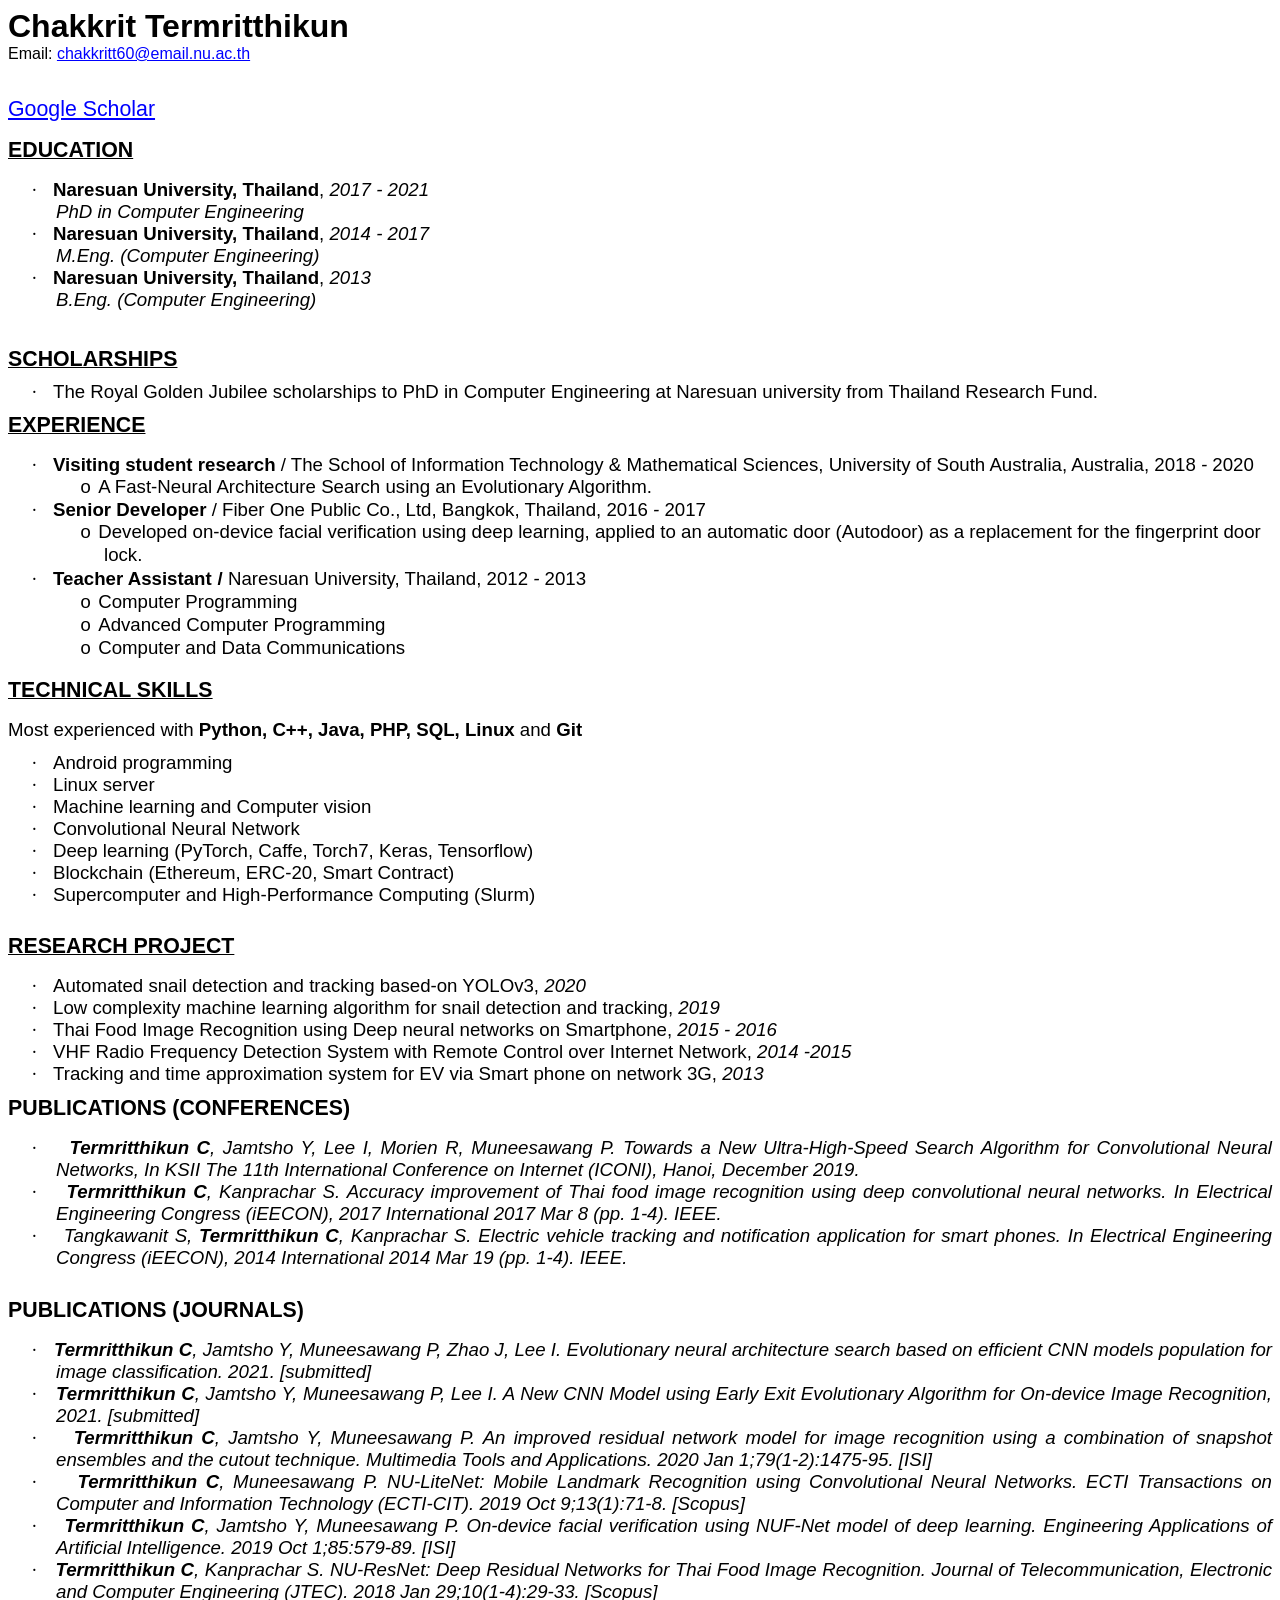
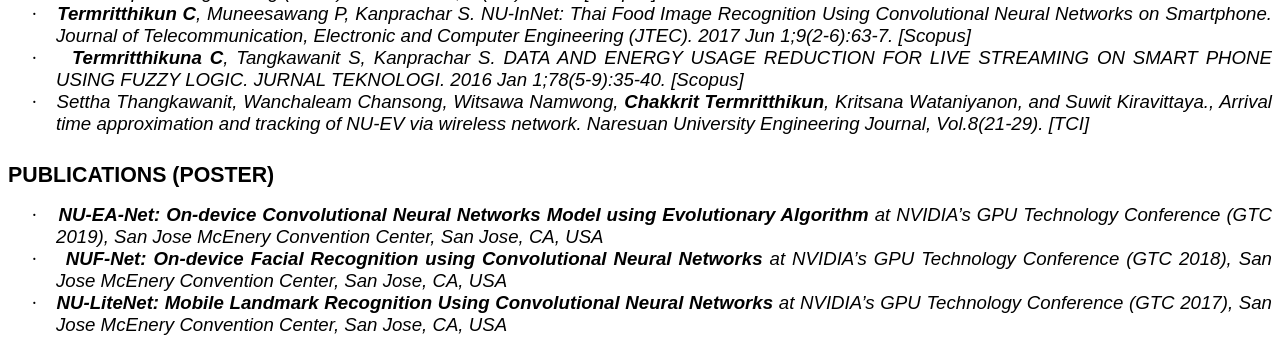
==== commit 4549f0d3: "Update Update" ====
--- a/index.htm
+++ b/index.htm
@@ -9,24 +9,23 @@
 <meta name=ProgId content=Word.Document>
 <meta name=Generator content="Microsoft Word 15">
 <meta name=Originator content="Microsoft Word 15">
-<link rel=File-List
-href="Chakkrit%20Termritthikun-Update-6-2021_files/filelist.xml">
+<link rel=File-List href="index_files/filelist.xml">
 <!--[if gte mso 9]><xml>
  <o:DocumentProperties>
   <o:Author>�ѡá�� ���ķ�ԡ��</o:Author>
   <o:Template>Normal</o:Template>
   <o:LastAuthor>Chakkrit Termritthikun</o:LastAuthor>
   <o:Revision>2</o:Revision>
-  <o:TotalTime>20</o:TotalTime>
+  <o:TotalTime>25</o:TotalTime>
   <o:LastPrinted>2021-01-26T01:49:00Z</o:LastPrinted>
-  <o:Created>2021-06-01T05:49:00Z</o:Created>
-  <o:LastSaved>2021-06-01T05:49:00Z</o:LastSaved>
+  <o:Created>2021-06-03T04:05:00Z</o:Created>
+  <o:LastSaved>2021-06-03T04:05:00Z</o:LastSaved>
   <o:Pages>1</o:Pages>
-  <o:Words>759</o:Words>
-  <o:Characters>4327</o:Characters>
-  <o:Lines>36</o:Lines>
+  <o:Words>755</o:Words>
+  <o:Characters>4304</o:Characters>
+  <o:Lines>35</o:Lines>
   <o:Paragraphs>10</o:Paragraphs>
-  <o:CharactersWithSpaces>5076</o:CharactersWithSpaces>
+  <o:CharactersWithSpaces>5049</o:CharactersWithSpaces>
   <o:Version>16.00</o:Version>
  </o:DocumentProperties>
  <o:OfficeDocumentSettings>
@@ -34,13 +33,10 @@
   <o:AllowPNG/>
  </o:OfficeDocumentSettings>
 </xml><![endif]-->
-<link rel=dataStoreItem
-href="Chakkrit%20Termritthikun-Update-6-2021_files/item0001.xml"
-target="Chakkrit%20Termritthikun-Update-6-2021_files/props002.xml">
-<link rel=themeData
-href="Chakkrit%20Termritthikun-Update-6-2021_files/themedata.thmx">
-<link rel=colorSchemeMapping
-href="Chakkrit%20Termritthikun-Update-6-2021_files/colorschememapping.xml">
+<link rel=dataStoreItem href="index_files/item0001.xml"
+target="index_files/props002.xml">
+<link rel=themeData href="index_files/themedata.thmx">
+<link rel=colorSchemeMapping href="index_files/colorschememapping.xml">
 <!--[if gte mso 9]><xml>
  <w:WordDocument>
   <w:SpellingState>Clean</w:SpellingState>
@@ -70,7 +66,7 @@
   </w:Compatibility>
   <w:DocumentVariables>
    <w:__Grammarly_42____i>H4sIAAAAAAAEAKtWckksSQxILCpxzi/NK1GyMqwFAAEhoTITAAAA</w:__Grammarly_42____i>
-   <w:__Grammarly_42___1>H4sIAAAAAAAEAKtWcslP9kxRslIyNDYyNjO1MDU0MDQxtzQ3MTBV0lEKTi0uzszPAykwNKoFAOa0EA4tAAAA</w:__Grammarly_42___1>
+   <w:__Grammarly_42___1>H4sIAAAAAAAEAKtWcslP9kxRslIyNDYyNjO1MDU0MDQxtzQ3MTBV0lEKTi0uzszPAykwNK4FAKeFCxctAAAA</w:__Grammarly_42___1>
   </w:DocumentVariables>
   <m:mathPr>
    <m:mathFont m:val="Cambria Math"/>
@@ -1042,16 +1038,16 @@
 	line-height:107%;}
  /* Page Definitions */
  @page
-	{mso-footnote-separator:url("Chakkrit%20Termritthikun-Update-6-2021_files/header.htm") fs;
-	mso-footnote-continuation-separator:url("Chakkrit%20Termritthikun-Update-6-2021_files/header.htm") fcs;
-	mso-endnote-separator:url("Chakkrit%20Termritthikun-Update-6-2021_files/header.htm") es;
-	mso-endnote-continuation-separator:url("Chakkrit%20Termritthikun-Update-6-2021_files/header.htm") ecs;}
+	{mso-footnote-separator:url("index_files/header.htm") fs;
+	mso-footnote-continuation-separator:url("index_files/header.htm") fcs;
+	mso-endnote-separator:url("index_files/header.htm") es;
+	mso-endnote-continuation-separator:url("index_files/header.htm") ecs;}
 @page WordSection1
 	{size:612.0pt 792.0pt;
 	margin:72.0pt 72.0pt 72.0pt 72.0pt;
 	mso-header-margin:1.0cm;
 	mso-footer-margin:36.0pt;
-	mso-footer:url("Chakkrit%20Termritthikun-Update-6-2021_files/header.htm") f1;
+	mso-footer:url("index_files/header.htm") f1;
 	mso-paper-source:0;}
 div.WordSection1
 	{page:WordSection1;}
@@ -1715,284 +1711,304 @@
 <div class=WordSection1>
 
 <p class=MsoNormal style='margin-bottom:0cm;line-height:normal;mso-outline-level:
-1'><b><span style='font-size:20.0pt;font-family:"Arial",sans-serif;mso-fareast-font-family:
+1'><b><span style='font-size:24.0pt;font-family:"Arial",sans-serif;mso-fareast-font-family:
 "Times New Roman";color:black;mso-font-kerning:18.0pt'>Chakkrit Termritthikun<o:p></o:p></span></b></p>
 
 <p class=MsoNormal style='margin-bottom:12.0pt;line-height:normal;mso-outline-level:
-2'><span style='font-size:10.5pt;mso-bidi-font-size:13.0pt;font-family:"Arial",sans-serif;
+2'><span style='font-size:12.0pt;mso-bidi-font-size:16.0pt;font-family:"Arial",sans-serif;
 mso-fareast-font-family:"Times New Roman";mso-bidi-font-family:"Browallia New";
-color:black'>Email: </span><a href="mailto:chakkritt60@email.nu.ac.th"><span
-style='font-size:10.5pt;mso-bidi-font-size:13.0pt;font-family:"Arial",sans-serif;
-mso-fareast-font-family:"Times New Roman";mso-bidi-font-family:"Browallia New"'>chakkritt60@email.nu.ac.th</span></a><span
-lang=TH style='font-size:13.0pt;mso-ansi-font-size:10.5pt;font-family:"Browallia New",sans-serif;
-mso-ascii-font-family:Arial;mso-fareast-font-family:"Times New Roman";
-mso-hansi-font-family:Arial;color:black'><br>
-</span><span style='font-size:10.5pt;mso-bidi-font-size:13.0pt;font-family:
-"Arial",sans-serif;mso-fareast-font-family:"Times New Roman";mso-bidi-font-family:
-"Browallia New";color:black'>Tel: 0850091023<br>
-<a href="https://scholar.google.com/citations?hl=en&amp;user=C4vf174AAAAJ">Google
-Scholar</a><o:p></o:p></span></p>
+color:black'>Email: </span><span style='font-size:14.0pt;mso-bidi-font-size:
+18.0pt'><a href="mailto:chakkritt60@email.nu.ac.th"><span style='font-size:
+12.0pt;mso-bidi-font-size:16.0pt;font-family:"Arial",sans-serif;mso-fareast-font-family:
+"Times New Roman";mso-bidi-font-family:"Browallia New"'>chakkritt60@email.nu.ac.th</span></a></span><span
+style='font-size:12.0pt;mso-bidi-font-size:16.0pt;font-family:"Arial",sans-serif;
+mso-fareast-font-family:"Times New Roman";mso-bidi-font-family:"Browallia New";
+color:black'><o:p></o:p></span></p>
 
 <p class=MsoNormal style='margin-bottom:12.0pt;line-height:normal;mso-outline-level:
-2'><b><u><span style='font-size:10.5pt;font-family:"Arial",sans-serif;
+2'><span style='font-size:12.0pt;mso-bidi-font-size:16.0pt;font-family:"Arial",sans-serif;
+mso-fareast-font-family:"Times New Roman";mso-bidi-font-family:"Browallia New";
+color:black'><br>
+</span><span style='font-size:18.0pt;mso-bidi-font-size:22.0pt'><a
+href="https://scholar.google.com/citations?hl=en&amp;user=C4vf174AAAAJ"><span
+style='font-size:16.0pt;mso-bidi-font-size:20.0pt;font-family:"Arial",sans-serif;
+mso-fareast-font-family:"Times New Roman";mso-bidi-font-family:"Browallia New"'>Google
+Scholar</span></a></span><span style='font-size:12.0pt;mso-bidi-font-size:16.0pt;
+font-family:"Arial",sans-serif;mso-fareast-font-family:"Times New Roman";
+mso-bidi-font-family:"Browallia New";color:black'><o:p></o:p></span></p>
+
+<p class=MsoNormal style='margin-bottom:12.0pt;line-height:normal;mso-outline-level:
+2'><b><u><span style='font-size:16.0pt;font-family:"Arial",sans-serif;
 mso-fareast-font-family:"Times New Roman";color:black;text-transform:uppercase'>EDUCATION<o:p></o:p></span></u></b></p>
 
 <p class=MsoListParagraphCxSpFirst style='margin-bottom:0cm;mso-add-space:auto;
 text-indent:-18.0pt;line-height:normal;mso-list:l7 level1 lfo5'><![if !supportLists]><span
-style='font-size:10.5pt;font-family:Symbol;mso-fareast-font-family:Symbol;
+style='font-size:14.0pt;font-family:Symbol;mso-fareast-font-family:Symbol;
 mso-bidi-font-family:Symbol;color:black'><span style='mso-list:Ignore'>&middot;<span
-style='font:7.0pt "Times New Roman"'>&nbsp;&nbsp;&nbsp;&nbsp;&nbsp;&nbsp;&nbsp;
-</span></span></span><![endif]><b><span style='font-size:10.5pt;font-family:
-"Arial",sans-serif;mso-fareast-font-family:"Times New Roman";color:black'>Naresuan
-University, Thailand</span></b><span style='font-size:10.5pt;font-family:"Arial",sans-serif;
-mso-fareast-font-family:"Times New Roman";color:black'>,&nbsp;<i>2017 - 2021</i><o:p></o:p></span></p>
+style='font:7.0pt "Times New Roman"'>&nbsp;&nbsp;&nbsp;&nbsp;&nbsp;&nbsp; </span></span></span><![endif]><b><span
+style='font-size:14.0pt;font-family:"Arial",sans-serif;mso-fareast-font-family:
+"Times New Roman";color:black'>Naresuan University, Thailand</span></b><span
+style='font-size:14.0pt;font-family:"Arial",sans-serif;mso-fareast-font-family:
+"Times New Roman";color:black'>,&nbsp;<i>2017 - 2021</i><o:p></o:p></span></p>
 
 <p class=MsoListParagraphCxSpMiddle style='line-height:normal'><i><span
-style='font-size:10.5pt;font-family:"Arial",sans-serif;mso-fareast-font-family:
-"Times New Roman";color:black'>PhD candidate in Computer Engineering<o:p></o:p></span></i></p>
+style='font-size:14.0pt;font-family:"Arial",sans-serif;mso-fareast-font-family:
+"Times New Roman";color:black'>PhD in Computer Engineering<o:p></o:p></span></i></p>
 
 <p class=MsoListParagraphCxSpMiddle style='margin-bottom:0cm;mso-add-space:
 auto;text-indent:-18.0pt;line-height:normal;mso-list:l7 level1 lfo5'><![if !supportLists]><span
-style='font-size:10.5pt;font-family:Symbol;mso-fareast-font-family:Symbol;
+style='font-size:14.0pt;font-family:Symbol;mso-fareast-font-family:Symbol;
 mso-bidi-font-family:Symbol;color:black'><span style='mso-list:Ignore'>&middot;<span
-style='font:7.0pt "Times New Roman"'>&nbsp;&nbsp;&nbsp;&nbsp;&nbsp;&nbsp;&nbsp;
-</span></span></span><![endif]><b><span style='font-size:10.5pt;font-family:
-"Arial",sans-serif;mso-fareast-font-family:"Times New Roman";color:black'>Naresuan
-University, Thailand</span></b><span style='font-size:10.5pt;font-family:"Arial",sans-serif;
-mso-fareast-font-family:"Times New Roman";color:black'>,&nbsp;<i>2014 � 2017</i><o:p></o:p></span></p>
+style='font:7.0pt "Times New Roman"'>&nbsp;&nbsp;&nbsp;&nbsp;&nbsp;&nbsp; </span></span></span><![endif]><b><span
+style='font-size:14.0pt;font-family:"Arial",sans-serif;mso-fareast-font-family:
+"Times New Roman";color:black'>Naresuan University, Thailand</span></b><span
+style='font-size:14.0pt;font-family:"Arial",sans-serif;mso-fareast-font-family:
+"Times New Roman";color:black'>,&nbsp;<i>2014 - 2017</i><o:p></o:p></span></p>
 
 <p class=MsoListParagraphCxSpMiddle style='line-height:normal'><i><span
-style='font-size:10.5pt;font-family:"Arial",sans-serif;mso-fareast-font-family:
+style='font-size:14.0pt;font-family:"Arial",sans-serif;mso-fareast-font-family:
 "Times New Roman";color:black'>M.Eng. (Computer Engineering)<o:p></o:p></span></i></p>
 
 <p class=MsoListParagraphCxSpMiddle style='margin-bottom:0cm;mso-add-space:
 auto;text-indent:-18.0pt;line-height:normal;mso-list:l7 level1 lfo5'><![if !supportLists]><span
-style='font-size:10.5pt;font-family:Symbol;mso-fareast-font-family:Symbol;
+style='font-size:14.0pt;font-family:Symbol;mso-fareast-font-family:Symbol;
 mso-bidi-font-family:Symbol;color:black'><span style='mso-list:Ignore'>&middot;<span
-style='font:7.0pt "Times New Roman"'>&nbsp;&nbsp;&nbsp;&nbsp;&nbsp;&nbsp;&nbsp;
-</span></span></span><![endif]><b><span style='font-size:10.5pt;font-family:
-"Arial",sans-serif;mso-fareast-font-family:"Times New Roman";color:black'>Naresuan
-University, Thailand</span></b><span style='font-size:10.5pt;font-family:"Arial",sans-serif;
-mso-fareast-font-family:"Times New Roman";color:black'>,&nbsp;<i>2013</i><o:p></o:p></span></p>
+style='font:7.0pt "Times New Roman"'>&nbsp;&nbsp;&nbsp;&nbsp;&nbsp;&nbsp; </span></span></span><![endif]><b><span
+style='font-size:14.0pt;font-family:"Arial",sans-serif;mso-fareast-font-family:
+"Times New Roman";color:black'>Naresuan University, Thailand</span></b><span
+style='font-size:14.0pt;font-family:"Arial",sans-serif;mso-fareast-font-family:
+"Times New Roman";color:black'>,&nbsp;<i>2013</i><o:p></o:p></span></p>
 
 <p class=MsoListParagraphCxSpLast style='line-height:normal'><i><span
-style='font-size:10.5pt;font-family:"Arial",sans-serif;mso-fareast-font-family:
+style='font-size:14.0pt;font-family:"Arial",sans-serif;mso-fareast-font-family:
 "Times New Roman";color:black'>B.Eng. (Computer Engineering)<o:p></o:p></span></i></p>
 
 <p class=MsoNormal style='line-height:normal'><b><u><span style='font-size:
-10.5pt;font-family:"Arial",sans-serif;mso-fareast-font-family:"Times New Roman";
+16.0pt;font-family:"Arial",sans-serif;mso-fareast-font-family:"Times New Roman";
 color:black;text-transform:uppercase'><br>
-Scholarships</span></u></b><i><span lang=TH style='font-size:10.5pt;font-family:
+Scholarships</span></u></b><i><span lang=TH style='font-size:16.0pt;font-family:
 "Arial",sans-serif;mso-fareast-font-family:"Times New Roman";color:black'><o:p></o:p></span></i></p>
 
 <p class=MsoListParagraph style='text-indent:-18.0pt;mso-list:l4 level1 lfo4'><![if !supportLists]><span
-style='font-size:10.5pt;line-height:107%;font-family:Symbol;mso-fareast-font-family:
+style='font-size:14.0pt;line-height:107%;font-family:Symbol;mso-fareast-font-family:
 Symbol;mso-bidi-font-family:Symbol'><span style='mso-list:Ignore'>&middot;<span
-style='font:7.0pt "Times New Roman"'>&nbsp;&nbsp;&nbsp;&nbsp;&nbsp;&nbsp;&nbsp;
-</span></span></span><![endif]><span style='font-size:10.5pt;line-height:107%;
-font-family:"Arial",sans-serif'>The Royal Golden Jubilee scholarships to PhD in
-Computer Engineering at Naresuan university from Thailand Research Fund.<o:p></o:p></span></p>
+style='font:7.0pt "Times New Roman"'>&nbsp;&nbsp;&nbsp;&nbsp;&nbsp;&nbsp; </span></span></span><![endif]><span
+style='font-size:14.0pt;line-height:107%;font-family:"Arial",sans-serif'>The
+Royal Golden Jubilee scholarships to PhD in Computer Engineering at Naresuan
+university from Thailand Research Fund.<o:p></o:p></span></p>
 
 <p class=MsoNormal style='margin-bottom:12.0pt;line-height:normal;mso-outline-level:
-2'><b><u><span style='font-size:10.5pt;font-family:"Arial",sans-serif;
+2'><b><u><span style='font-size:16.0pt;font-family:"Arial",sans-serif;
 mso-fareast-font-family:"Times New Roman";color:black;text-transform:uppercase'>Experience</span></u></b><b><u><span
-style='font-size:10.5pt;font-family:"Arial",sans-serif;mso-fareast-font-family:
+style='font-size:16.0pt;font-family:"Arial",sans-serif;mso-fareast-font-family:
 "Times New Roman";mso-bidi-font-family:"Cordia New";mso-bidi-theme-font:minor-bidi;
 color:black;text-transform:uppercase'><o:p></o:p></span></u></b></p>
 
 <p class=MsoNoSpacing style='margin-left:36.0pt;text-indent:-18.0pt;mso-list:
-l4 level1 lfo4'><![if !supportLists]><span style='font-size:10.5pt;font-family:
+l4 level1 lfo4'><![if !supportLists]><span style='font-size:14.0pt;font-family:
 Symbol;mso-fareast-font-family:Symbol;mso-bidi-font-family:Symbol'><span
-style='mso-list:Ignore'>&middot;<span style='font:7.0pt "Times New Roman"'>&nbsp;&nbsp;&nbsp;&nbsp;&nbsp;&nbsp;&nbsp;
-</span></span></span><![endif]><b><span style='font-size:10.5pt;font-family:
+style='mso-list:Ignore'>&middot;<span style='font:7.0pt "Times New Roman"'>&nbsp;&nbsp;&nbsp;&nbsp;&nbsp;&nbsp;
+</span></span></span><![endif]><b><span style='font-size:14.0pt;font-family:
 "Arial",sans-serif'>Visiting student research</span></b><span style='font-size:
-10.5pt;font-family:"Arial",sans-serif'> / The School of Information Technology
-&amp; Mathematical Sciences, University of South Australia, Australia, 2018 � 2020<o:p></o:p></span></p>
+14.0pt;font-family:"Arial",sans-serif'> / The School of Information Technology
+&amp; Mathematical Sciences, University of South Australia, Australia, 2018 </span><i><span
+style='font-size:14.0pt;font-family:"Arial",sans-serif;mso-fareast-font-family:
+"Times New Roman";color:black'>-</span></i><span style='font-size:14.0pt;
+font-family:"Arial",sans-serif'> 2020<o:p></o:p></span></p>
 
 <p class=MsoNoSpacing style='margin-left:72.0pt;text-indent:-18.0pt;mso-list:
-l4 level2 lfo4'><![if !supportLists]><span style='font-size:10.5pt;font-family:
+l4 level2 lfo4'><![if !supportLists]><span style='font-size:14.0pt;font-family:
 "Courier New";mso-fareast-font-family:"Courier New"'><span style='mso-list:
 Ignore'>o<span style='font:7.0pt "Times New Roman"'>&nbsp;&nbsp; </span></span></span><![endif]><span
-style='font-size:10.5pt;font-family:"Arial",sans-serif'>A Fast-Neural
+style='font-size:14.0pt;font-family:"Arial",sans-serif'>A Fast-Neural
 Architecture Search using an Evolutionary Algorithm.<o:p></o:p></span></p>
 
 <p class=MsoNoSpacing style='margin-left:36.0pt;text-indent:-18.0pt;mso-list:
-l4 level1 lfo4'><![if !supportLists]><span style='font-size:10.5pt;font-family:
+l4 level1 lfo4'><![if !supportLists]><span style='font-size:14.0pt;font-family:
 Symbol;mso-fareast-font-family:Symbol;mso-bidi-font-family:Symbol'><span
-style='mso-list:Ignore'>&middot;<span style='font:7.0pt "Times New Roman"'>&nbsp;&nbsp;&nbsp;&nbsp;&nbsp;&nbsp;&nbsp;
-</span></span></span><![endif]><b><span style='font-size:10.5pt;font-family:
-"Arial",sans-serif'>Senior Developer</span></b><span style='font-size:10.5pt;
+style='mso-list:Ignore'>&middot;<span style='font:7.0pt "Times New Roman"'>&nbsp;&nbsp;&nbsp;&nbsp;&nbsp;&nbsp;
+</span></span></span><![endif]><b><span style='font-size:14.0pt;font-family:
+"Arial",sans-serif'>Senior Developer</span></b><span style='font-size:14.0pt;
 font-family:"Arial",sans-serif'> / Fiber One Public Co., Ltd, Bangkok,
-Thailand, 2016 � 2017<o:p></o:p></span></p>
+Thailand, 2016 </span><i><span style='font-size:14.0pt;font-family:"Arial",sans-serif;
+mso-fareast-font-family:"Times New Roman";color:black'>-</span></i><span
+style='font-size:14.0pt;font-family:"Arial",sans-serif'> 2017<o:p></o:p></span></p>
 
 <p class=MsoNoSpacing style='margin-left:72.0pt;text-indent:-18.0pt;mso-list:
-l4 level2 lfo4'><![if !supportLists]><span style='font-size:10.5pt;font-family:
+l4 level2 lfo4'><![if !supportLists]><span style='font-size:14.0pt;font-family:
 "Courier New";mso-fareast-font-family:"Courier New"'><span style='mso-list:
 Ignore'>o<span style='font:7.0pt "Times New Roman"'>&nbsp;&nbsp; </span></span></span><![endif]><span
-style='font-size:10.5pt;font-family:"Arial",sans-serif'>Developed on-device
+style='font-size:14.0pt;font-family:"Arial",sans-serif'>Developed on-device
 facial verification using deep learning, applied to an automatic door (<span
 class=SpellE>Autodoor</span>) as a replacement for the fingerprint door lock.<o:p></o:p></span></p>
 
 <p class=MsoNoSpacing style='margin-left:36.0pt;text-indent:-18.0pt;mso-list:
-l4 level1 lfo4'><![if !supportLists]><span style='font-size:10.5pt;font-family:
+l4 level1 lfo4'><![if !supportLists]><span style='font-size:14.0pt;font-family:
 Symbol;mso-fareast-font-family:Symbol;mso-bidi-font-family:Symbol'><span
-style='mso-list:Ignore'>&middot;<span style='font:7.0pt "Times New Roman"'>&nbsp;&nbsp;&nbsp;&nbsp;&nbsp;&nbsp;&nbsp;
-</span></span></span><![endif]><b><span style='font-size:10.5pt;font-family:
+style='mso-list:Ignore'>&middot;<span style='font:7.0pt "Times New Roman"'>&nbsp;&nbsp;&nbsp;&nbsp;&nbsp;&nbsp;
+</span></span></span><![endif]><b><span style='font-size:14.0pt;font-family:
 "Arial",sans-serif;mso-bidi-font-family:"Cordia New";mso-bidi-theme-font:minor-bidi'>Teacher
-Assistant</span></b> <b><span style='font-size:10.5pt;font-family:"Arial",sans-serif;
-mso-bidi-font-family:"Cordia New";mso-bidi-theme-font:minor-bidi'>/ </span></b><span
-style='font-size:10.5pt;font-family:"Arial",sans-serif;mso-bidi-font-family:
+Assistant</span></b><span style='font-size:16.0pt;mso-bidi-font-size:20.0pt'> </span><b><span
+style='font-size:14.0pt;font-family:"Arial",sans-serif;mso-bidi-font-family:
+"Cordia New";mso-bidi-theme-font:minor-bidi'>/ </span></b><span
+style='font-size:14.0pt;font-family:"Arial",sans-serif;mso-bidi-font-family:
 "Cordia New";mso-bidi-theme-font:minor-bidi'>Naresuan University, Thailand, 2012
-</span><span style='font-size:10.5pt;font-family:"Arial",sans-serif'>�</span><span
-style='font-size:10.5pt;font-family:"Arial",sans-serif;mso-bidi-font-family:
+</span><i><span style='font-size:14.0pt;font-family:"Arial",sans-serif;
+mso-fareast-font-family:"Times New Roman";color:black'>-</span></i><span
+style='font-size:14.0pt;font-family:"Arial",sans-serif;mso-bidi-font-family:
 "Cordia New";mso-bidi-theme-font:minor-bidi'> 2013<o:p></o:p></span></p>
 
 <p class=MsoNoSpacing style='margin-left:72.0pt;text-indent:-18.0pt;mso-list:
-l4 level2 lfo4'><![if !supportLists]><span style='font-size:10.5pt;font-family:
+l4 level2 lfo4'><![if !supportLists]><span style='font-size:14.0pt;font-family:
 "Courier New";mso-fareast-font-family:"Courier New"'><span style='mso-list:
 Ignore'>o<span style='font:7.0pt "Times New Roman"'>&nbsp;&nbsp; </span></span></span><![endif]><span
-style='font-size:10.5pt;font-family:"Arial",sans-serif;mso-bidi-font-family:
+style='font-size:14.0pt;font-family:"Arial",sans-serif;mso-bidi-font-family:
 "Cordia New";mso-bidi-theme-font:minor-bidi'>Computer Programming<o:p></o:p></span></p>
 
 <p class=MsoNoSpacing style='margin-left:72.0pt;text-indent:-18.0pt;mso-list:
-l4 level2 lfo4'><![if !supportLists]><span style='font-size:10.5pt;font-family:
+l4 level2 lfo4'><![if !supportLists]><span style='font-size:14.0pt;font-family:
 "Courier New";mso-fareast-font-family:"Courier New"'><span style='mso-list:
 Ignore'>o<span style='font:7.0pt "Times New Roman"'>&nbsp;&nbsp; </span></span></span><![endif]><span
-style='font-size:10.5pt;font-family:"Arial",sans-serif;mso-bidi-font-family:
+style='font-size:14.0pt;font-family:"Arial",sans-serif;mso-bidi-font-family:
 "Cordia New";mso-bidi-theme-font:minor-bidi'>Advanced Computer Programming<o:p></o:p></span></p>
 
 <p class=MsoNoSpacing style='margin-left:72.0pt;text-indent:-18.0pt;mso-list:
-l4 level2 lfo4'><![if !supportLists]><span style='font-size:10.5pt;font-family:
+l4 level2 lfo4'><![if !supportLists]><span style='font-size:14.0pt;font-family:
 "Courier New";mso-fareast-font-family:"Courier New"'><span style='mso-list:
 Ignore'>o<span style='font:7.0pt "Times New Roman"'>&nbsp;&nbsp; </span></span></span><![endif]><span
-style='font-size:10.5pt;font-family:"Arial",sans-serif;mso-bidi-font-family:
+style='font-size:14.0pt;font-family:"Arial",sans-serif;mso-bidi-font-family:
 "Cordia New";mso-bidi-theme-font:minor-bidi'>Computer and Data Communications<o:p></o:p></span></p>
 
 <p class=MsoNormal style='margin-bottom:12.0pt;line-height:normal;mso-outline-level:
-2'><b><u><span style='font-size:10.5pt;font-family:"Arial",sans-serif;
+2'><b><u><span style='font-size:12.0pt;font-family:"Arial",sans-serif;
 mso-fareast-font-family:"Times New Roman";color:black;text-transform:uppercase'><br>
-TECHNICAL SKILLS<o:p></o:p></span></u></b></p>
-
-<p class=MsoNormal style='line-height:normal'><span style='font-size:10.5pt;
+</span></u></b><b><u><span style='font-size:16.0pt;font-family:"Arial",sans-serif;
+mso-fareast-font-family:"Times New Roman";color:black;text-transform:uppercase'>TECHNICAL
+SKILLS</span></u></b><b><u><span style='font-size:12.0pt;font-family:"Arial",sans-serif;
+mso-fareast-font-family:"Times New Roman";color:black;text-transform:uppercase'><o:p></o:p></span></u></b></p>
+
+<p class=MsoNormal style='line-height:normal'><span style='font-size:14.0pt;
 font-family:"Arial",sans-serif;mso-fareast-font-family:"Times New Roman";
 color:black'>Most experienced with&nbsp;<b>Python, C++, Java, PHP, SQL, <span
 class=GramE>Linux</span></b>&nbsp;and&nbsp;<b>Git<o:p></o:p></b></span></p>
 
 <p class=MsoListParagraphCxSpFirst style='text-indent:-18.0pt;line-height:normal;
-mso-list:l3 level1 lfo2'><![if !supportLists]><span style='font-size:10.5pt;
+mso-list:l3 level1 lfo2'><![if !supportLists]><span style='font-size:14.0pt;
 font-family:Symbol;mso-fareast-font-family:Symbol;mso-bidi-font-family:Symbol;
-color:black'><span style='mso-list:Ignore'>&middot;<span style='font:7.0pt "Times New Roman"'>&nbsp;&nbsp;&nbsp;&nbsp;&nbsp;&nbsp;&nbsp;
-</span></span></span><![endif]><span style='font-size:10.5pt;font-family:"Arial",sans-serif;
+color:black'><span style='mso-list:Ignore'>&middot;<span style='font:7.0pt "Times New Roman"'>&nbsp;&nbsp;&nbsp;&nbsp;&nbsp;&nbsp;
+</span></span></span><![endif]><span style='font-size:14.0pt;font-family:"Arial",sans-serif;
 mso-fareast-font-family:"Times New Roman";color:black'>Android programming<o:p></o:p></span></p>
 
 <p class=MsoListParagraphCxSpMiddle style='text-indent:-18.0pt;line-height:
 normal;mso-list:l3 level1 lfo2'><![if !supportLists]><span style='font-size:
-10.5pt;font-family:Symbol;mso-fareast-font-family:Symbol;mso-bidi-font-family:
-Symbol;color:black'><span style='mso-list:Ignore'>&middot;<span style='font:7.0pt "Times New Roman"'>&nbsp;&nbsp;&nbsp;&nbsp;&nbsp;&nbsp;&nbsp;
-</span></span></span><![endif]><span style='font-size:10.5pt;font-family:"Arial",sans-serif;
+14.0pt;font-family:Symbol;mso-fareast-font-family:Symbol;mso-bidi-font-family:
+Symbol;color:black'><span style='mso-list:Ignore'>&middot;<span style='font:7.0pt "Times New Roman"'>&nbsp;&nbsp;&nbsp;&nbsp;&nbsp;&nbsp;
+</span></span></span><![endif]><span style='font-size:14.0pt;font-family:"Arial",sans-serif;
 mso-fareast-font-family:"Times New Roman";color:black'>Linux server<o:p></o:p></span></p>
 
 <p class=MsoListParagraphCxSpMiddle style='text-indent:-18.0pt;line-height:
 normal;mso-list:l3 level1 lfo2'><![if !supportLists]><span style='font-size:
-10.5pt;font-family:Symbol;mso-fareast-font-family:Symbol;mso-bidi-font-family:
-Symbol;color:black'><span style='mso-list:Ignore'>&middot;<span style='font:7.0pt "Times New Roman"'>&nbsp;&nbsp;&nbsp;&nbsp;&nbsp;&nbsp;&nbsp;
-</span></span></span><![endif]><span style='font-size:10.5pt;font-family:"Arial",sans-serif;
+14.0pt;font-family:Symbol;mso-fareast-font-family:Symbol;mso-bidi-font-family:
+Symbol;color:black'><span style='mso-list:Ignore'>&middot;<span style='font:7.0pt "Times New Roman"'>&nbsp;&nbsp;&nbsp;&nbsp;&nbsp;&nbsp;
+</span></span></span><![endif]><span style='font-size:14.0pt;font-family:"Arial",sans-serif;
 mso-fareast-font-family:"Times New Roman";color:black'>Machine learning and Computer
 vision<o:p></o:p></span></p>
 
 <p class=MsoListParagraphCxSpMiddle style='text-indent:-18.0pt;line-height:
 normal;mso-list:l3 level1 lfo2'><![if !supportLists]><span style='font-size:
-10.5pt;font-family:Symbol;mso-fareast-font-family:Symbol;mso-bidi-font-family:
-Symbol;color:black'><span style='mso-list:Ignore'>&middot;<span style='font:7.0pt "Times New Roman"'>&nbsp;&nbsp;&nbsp;&nbsp;&nbsp;&nbsp;&nbsp;
-</span></span></span><![endif]><span style='font-size:10.5pt;font-family:"Arial",sans-serif;
+14.0pt;font-family:Symbol;mso-fareast-font-family:Symbol;mso-bidi-font-family:
+Symbol;color:black'><span style='mso-list:Ignore'>&middot;<span style='font:7.0pt "Times New Roman"'>&nbsp;&nbsp;&nbsp;&nbsp;&nbsp;&nbsp;
+</span></span></span><![endif]><span style='font-size:14.0pt;font-family:"Arial",sans-serif;
 mso-fareast-font-family:"Times New Roman";color:black'>Convolutional Neural
 Network<o:p></o:p></span></p>
 
 <p class=MsoListParagraphCxSpMiddle style='text-indent:-18.0pt;line-height:
 normal;mso-list:l3 level1 lfo2'><![if !supportLists]><span style='font-size:
-10.5pt;font-family:Symbol;mso-fareast-font-family:Symbol;mso-bidi-font-family:
-Symbol;color:black'><span style='mso-list:Ignore'>&middot;<span style='font:7.0pt "Times New Roman"'>&nbsp;&nbsp;&nbsp;&nbsp;&nbsp;&nbsp;&nbsp;
-</span></span></span><![endif]><span style='font-size:10.5pt;font-family:"Arial",sans-serif;
+14.0pt;font-family:Symbol;mso-fareast-font-family:Symbol;mso-bidi-font-family:
+Symbol;color:black'><span style='mso-list:Ignore'>&middot;<span style='font:7.0pt "Times New Roman"'>&nbsp;&nbsp;&nbsp;&nbsp;&nbsp;&nbsp;
+</span></span></span><![endif]><span style='font-size:14.0pt;font-family:"Arial",sans-serif;
 mso-fareast-font-family:"Times New Roman";color:black'>Deep learning (<span
 class=SpellE>PyTorch</span>, Caffe, Torch7, <span class=SpellE>Keras</span>, <span
 class=SpellE>Tensorflow</span>)<o:p></o:p></span></p>
 
 <p class=MsoListParagraphCxSpMiddle style='text-indent:-18.0pt;line-height:
 normal;mso-list:l3 level1 lfo2'><![if !supportLists]><span style='font-size:
-10.5pt;font-family:Symbol;mso-fareast-font-family:Symbol;mso-bidi-font-family:
-Symbol;color:black'><span style='mso-list:Ignore'>&middot;<span style='font:7.0pt "Times New Roman"'>&nbsp;&nbsp;&nbsp;&nbsp;&nbsp;&nbsp;&nbsp;
-</span></span></span><![endif]><span style='font-size:10.5pt;font-family:"Arial",sans-serif;
+14.0pt;font-family:Symbol;mso-fareast-font-family:Symbol;mso-bidi-font-family:
+Symbol;color:black'><span style='mso-list:Ignore'>&middot;<span style='font:7.0pt "Times New Roman"'>&nbsp;&nbsp;&nbsp;&nbsp;&nbsp;&nbsp;
+</span></span></span><![endif]><span style='font-size:14.0pt;font-family:"Arial",sans-serif;
 mso-fareast-font-family:"Times New Roman";color:black'>Blockchain (Ethereum,
 ERC-20, Smart Contract)<o:p></o:p></span></p>
 
 <p class=MsoListParagraphCxSpLast style='text-indent:-18.0pt;line-height:normal;
-mso-list:l3 level1 lfo2'><![if !supportLists]><span style='font-size:10.5pt;
+mso-list:l3 level1 lfo2'><![if !supportLists]><span style='font-size:14.0pt;
 font-family:Symbol;mso-fareast-font-family:Symbol;mso-bidi-font-family:Symbol;
-color:black'><span style='mso-list:Ignore'>&middot;<span style='font:7.0pt "Times New Roman"'>&nbsp;&nbsp;&nbsp;&nbsp;&nbsp;&nbsp;&nbsp;
-</span></span></span><![endif]><span style='font-size:10.5pt;font-family:"Arial",sans-serif;
+color:black'><span style='mso-list:Ignore'>&middot;<span style='font:7.0pt "Times New Roman"'>&nbsp;&nbsp;&nbsp;&nbsp;&nbsp;&nbsp;
+</span></span></span><![endif]><span style='font-size:14.0pt;font-family:"Arial",sans-serif;
 mso-fareast-font-family:"Times New Roman";color:black'>Supercomputer and High-Performance
 Computing (<span class=SpellE>Slurm</span>)<o:p></o:p></span></p>
 
 <p class=MsoNormal style='margin-bottom:12.0pt;line-height:normal;mso-outline-level:
-2'><b><u><span style='font-size:10.5pt;font-family:"Arial",sans-serif;
+2'><b><u><span style='font-size:12.0pt;font-family:"Arial",sans-serif;
 mso-fareast-font-family:"Times New Roman";color:black;text-transform:uppercase'><br>
-RESEARCH PROJECT<o:p></o:p></span></u></b></p>
+</span></u></b><b><u><span style='font-size:16.0pt;font-family:"Arial",sans-serif;
+mso-fareast-font-family:"Times New Roman";color:black;text-transform:uppercase'>RESEARCH
+PROJECT</span></u></b><b><u><span style='font-size:12.0pt;font-family:"Arial",sans-serif;
+mso-fareast-font-family:"Times New Roman";color:black;text-transform:uppercase'><o:p></o:p></span></u></b></p>
 
 <p class=MsoListParagraphCxSpFirst style='text-indent:-18.0pt;line-height:normal;
-mso-list:l0 level1 lfo6'><![if !supportLists]><span style='font-size:10.5pt;
+mso-list:l0 level1 lfo6'><![if !supportLists]><span style='font-size:14.0pt;
 font-family:Symbol;mso-fareast-font-family:Symbol;mso-bidi-font-family:Symbol;
-color:black'><span style='mso-list:Ignore'>&middot;<span style='font:7.0pt "Times New Roman"'>&nbsp;&nbsp;&nbsp;&nbsp;&nbsp;&nbsp;&nbsp;
-</span></span></span><![endif]><span style='font-size:10.5pt;font-family:"Arial",sans-serif;
+color:black'><span style='mso-list:Ignore'>&middot;<span style='font:7.0pt "Times New Roman"'>&nbsp;&nbsp;&nbsp;&nbsp;&nbsp;&nbsp;
+</span></span></span><![endif]><span style='font-size:14.0pt;font-family:"Arial",sans-serif;
 mso-fareast-font-family:"Times New Roman";color:black'>Automated snail detection
 and tracking based-on YOLOv3, <span class=GramE><i>2020</i></span><o:p></o:p></span></p>
 
 <p class=MsoListParagraphCxSpMiddle style='text-indent:-18.0pt;line-height:
 normal;mso-list:l0 level1 lfo6'><![if !supportLists]><span style='font-size:
-10.5pt;font-family:Symbol;mso-fareast-font-family:Symbol;mso-bidi-font-family:
-Symbol;color:black'><span style='mso-list:Ignore'>&middot;<span style='font:7.0pt "Times New Roman"'>&nbsp;&nbsp;&nbsp;&nbsp;&nbsp;&nbsp;&nbsp;
-</span></span></span><![endif]><span style='font-size:10.5pt;font-family:"Arial",sans-serif;
+14.0pt;font-family:Symbol;mso-fareast-font-family:Symbol;mso-bidi-font-family:
+Symbol;color:black'><span style='mso-list:Ignore'>&middot;<span style='font:7.0pt "Times New Roman"'>&nbsp;&nbsp;&nbsp;&nbsp;&nbsp;&nbsp;
+</span></span></span><![endif]><span style='font-size:14.0pt;font-family:"Arial",sans-serif;
 mso-fareast-font-family:"Times New Roman";color:black'>Low complexity machine
 learning algorithm for snail detection and tracking, <i>2019</i><o:p></o:p></span></p>
 
 <p class=MsoListParagraphCxSpMiddle style='text-indent:-18.0pt;line-height:
 normal;mso-list:l0 level1 lfo6'><![if !supportLists]><span style='font-size:
-10.5pt;font-family:Symbol;mso-fareast-font-family:Symbol;mso-bidi-font-family:
+14.0pt;font-family:Symbol;mso-fareast-font-family:Symbol;mso-bidi-font-family:
 Symbol;color:black;mso-bidi-font-style:italic'><span style='mso-list:Ignore'>&middot;<span
-style='font:7.0pt "Times New Roman"'>&nbsp;&nbsp;&nbsp;&nbsp;&nbsp;&nbsp;&nbsp;
-</span></span></span><![endif]><span style='font-size:10.5pt;font-family:"Arial",sans-serif;
-mso-fareast-font-family:"Times New Roman";color:black'>Thai Food Image
-Recognition using Deep neural networks on Smartphone,&nbsp;<i>2015 � <span
-class=GramE>2016</span><o:p></o:p></i></span></p>
+style='font:7.0pt "Times New Roman"'>&nbsp;&nbsp;&nbsp;&nbsp;&nbsp;&nbsp; </span></span></span><![endif]><span
+style='font-size:14.0pt;font-family:"Arial",sans-serif;mso-fareast-font-family:
+"Times New Roman";color:black'>Thai Food Image Recognition using Deep neural networks
+on Smartphone,&nbsp;<i>2015 - <span class=GramE>2016</span><o:p></o:p></i></span></p>
 
 <p class=MsoListParagraphCxSpMiddle style='text-indent:-18.0pt;line-height:
 normal;mso-list:l0 level1 lfo6'><![if !supportLists]><span style='font-size:
-10.5pt;font-family:Symbol;mso-fareast-font-family:Symbol;mso-bidi-font-family:
-Symbol;color:black'><span style='mso-list:Ignore'>&middot;<span style='font:7.0pt "Times New Roman"'>&nbsp;&nbsp;&nbsp;&nbsp;&nbsp;&nbsp;&nbsp;
-</span></span></span><![endif]><span style='font-size:10.5pt;font-family:"Arial",sans-serif;
+14.0pt;font-family:Symbol;mso-fareast-font-family:Symbol;mso-bidi-font-family:
+Symbol;color:black'><span style='mso-list:Ignore'>&middot;<span style='font:7.0pt "Times New Roman"'>&nbsp;&nbsp;&nbsp;&nbsp;&nbsp;&nbsp;
+</span></span></span><![endif]><span style='font-size:14.0pt;font-family:"Arial",sans-serif;
 mso-fareast-font-family:"Times New Roman";color:black'>VHF Radio Frequency
-Detection System with Remote Control over Internet Network,&nbsp;<i>2014 � 2015</i><o:p></o:p></span></p>
+Detection System with Remote Control over Internet Network,&nbsp;<i>2014 -2015</i><o:p></o:p></span></p>
 
 <p class=MsoListParagraphCxSpLast style='text-indent:-18.0pt;line-height:normal;
-mso-list:l0 level1 lfo6'><![if !supportLists]><span style='font-size:10.5pt;
+mso-list:l0 level1 lfo6'><![if !supportLists]><span style='font-size:14.0pt;
 font-family:Symbol;mso-fareast-font-family:Symbol;mso-bidi-font-family:Symbol;
-color:black'><span style='mso-list:Ignore'>&middot;<span style='font:7.0pt "Times New Roman"'>&nbsp;&nbsp;&nbsp;&nbsp;&nbsp;&nbsp;&nbsp;
-</span></span></span><![endif]><span style='font-size:10.5pt;font-family:"Arial",sans-serif;
+color:black'><span style='mso-list:Ignore'>&middot;<span style='font:7.0pt "Times New Roman"'>&nbsp;&nbsp;&nbsp;&nbsp;&nbsp;&nbsp;
+</span></span></span><![endif]><span style='font-size:14.0pt;font-family:"Arial",sans-serif;
 mso-fareast-font-family:"Times New Roman";color:black'>Tracking and time
 approximation system for EV via Smart phone on network 3G,&nbsp;<i>2013</i><o:p></o:p></span></p>
 
 <p class=MsoNormal style='margin-bottom:12.0pt;line-height:normal;mso-outline-level:
-2'><b><span style='font-size:10.5pt;font-family:"Arial",sans-serif;mso-fareast-font-family:
+2'><b><span style='font-size:16.0pt;font-family:"Arial",sans-serif;mso-fareast-font-family:
 "Times New Roman";color:black;text-transform:uppercase'>PUBLICATIONS
 (CONFERENCES)<o:p></o:p></span></b></p>
 
 <p class=MsoListParagraphCxSpFirst style='text-align:justify;text-indent:-18.0pt;
 line-height:normal;mso-list:l6 level1 lfo7'><![if !supportLists]><span
-style='font-size:10.5pt;font-family:Symbol;mso-fareast-font-family:Symbol;
+style='font-size:14.0pt;font-family:Symbol;mso-fareast-font-family:Symbol;
 mso-bidi-font-family:Symbol;color:black;mso-bidi-font-style:italic'><span
-style='mso-list:Ignore'>&middot;<span style='font:7.0pt "Times New Roman"'>&nbsp;&nbsp;&nbsp;&nbsp;&nbsp;&nbsp;&nbsp;
-</span></span></span><![endif]><b><i><span style='font-size:10.5pt;font-family:
+style='mso-list:Ignore'>&middot;<span style='font:7.0pt "Times New Roman"'>&nbsp;&nbsp;&nbsp;&nbsp;&nbsp;&nbsp;
+</span></span></span><![endif]><b><i><span style='font-size:14.0pt;font-family:
 "Arial",sans-serif;mso-fareast-font-family:"Times New Roman";color:black'>Termritthikun
-C</span></i></b><i><span style='font-size:10.5pt;font-family:"Arial",sans-serif;
+C</span></i></b><i><span style='font-size:14.0pt;font-family:"Arial",sans-serif;
 mso-fareast-font-family:"Times New Roman";color:black'>, <span class=SpellE>Jamtsho</span>
 Y, Lee I, <span class=SpellE>Morien</span> R, <span class=SpellE>Muneesawang</span>
 P. Towards a New Ultra-High-Speed Search Algorithm for Convolutional Neural
@@ -2001,12 +2017,12 @@
 
 <p class=MsoListParagraphCxSpMiddle style='text-align:justify;text-indent:-18.0pt;
 line-height:normal;mso-list:l6 level1 lfo7'><![if !supportLists]><span
-style='font-size:10.5pt;font-family:Symbol;mso-fareast-font-family:Symbol;
+style='font-size:14.0pt;font-family:Symbol;mso-fareast-font-family:Symbol;
 mso-bidi-font-family:Symbol;color:black;mso-bidi-font-style:italic'><span
-style='mso-list:Ignore'>&middot;<span style='font:7.0pt "Times New Roman"'>&nbsp;&nbsp;&nbsp;&nbsp;&nbsp;&nbsp;&nbsp;
-</span></span></span><![endif]><b><i><span style='font-size:10.5pt;font-family:
+style='mso-list:Ignore'>&middot;<span style='font:7.0pt "Times New Roman"'>&nbsp;&nbsp;&nbsp;&nbsp;&nbsp;&nbsp;
+</span></span></span><![endif]><b><i><span style='font-size:14.0pt;font-family:
 "Arial",sans-serif;mso-fareast-font-family:"Times New Roman";color:black'>Termritthikun
-C</span></i></b><i><span style='font-size:10.5pt;font-family:"Arial",sans-serif;
+C</span></i></b><i><span style='font-size:14.0pt;font-family:"Arial",sans-serif;
 mso-fareast-font-family:"Times New Roman";color:black'>, <span class=SpellE>Kanprachar</span>
 S. Accuracy improvement of Thai food image recognition using deep convolutional
 neural networks. In Electrical Engineering Congress (<span class=SpellE>iEECON</span>),
@@ -2014,12 +2030,12 @@
 
 <p class=MsoListParagraphCxSpMiddle style='text-align:justify;text-indent:-18.0pt;
 line-height:normal;mso-list:l6 level1 lfo7'><![if !supportLists]><span
-style='font-size:10.5pt;font-family:Symbol;mso-fareast-font-family:Symbol;
+style='font-size:14.0pt;font-family:Symbol;mso-fareast-font-family:Symbol;
 mso-bidi-font-family:Symbol;color:black;mso-bidi-font-style:italic'><span
-style='mso-list:Ignore'>&middot;<span style='font:7.0pt "Times New Roman"'>&nbsp;&nbsp;&nbsp;&nbsp;&nbsp;&nbsp;&nbsp;
+style='mso-list:Ignore'>&middot;<span style='font:7.0pt "Times New Roman"'>&nbsp;&nbsp;&nbsp;&nbsp;&nbsp;&nbsp;
 </span></span></span><![endif]><span class=SpellE><i><span style='font-size:
-10.5pt;font-family:"Arial",sans-serif;mso-fareast-font-family:"Times New Roman";
-color:black'>Tangkawanit</span></i></span><i><span style='font-size:10.5pt;
+14.0pt;font-family:"Arial",sans-serif;mso-fareast-font-family:"Times New Roman";
+color:black'>Tangkawanit</span></i></span><i><span style='font-size:14.0pt;
 font-family:"Arial",sans-serif;mso-fareast-font-family:"Times New Roman";
 color:black'> S, <b>Termritthikun C</b>, <span class=SpellE>Kanprachar</span>
 S. Electric vehicle tracking and notification application for smart phones. In Electrical
@@ -2027,21 +2043,21 @@
 2014 Mar 19 (pp. 1-4). IEEE.<o:p></o:p></span></i></p>
 
 <p class=MsoListParagraphCxSpLast style='line-height:normal'><i><span
-style='font-size:10.5pt;font-family:"Arial",sans-serif;mso-fareast-font-family:
+style='font-size:12.0pt;font-family:"Arial",sans-serif;mso-fareast-font-family:
 "Times New Roman";color:black'><o:p>&nbsp;</o:p></span></i></p>
 
 <p class=MsoNormal style='margin-bottom:12.0pt;line-height:normal;mso-outline-level:
-2'><b><span style='font-size:10.5pt;font-family:"Arial",sans-serif;mso-fareast-font-family:
+2'><b><span style='font-size:16.0pt;font-family:"Arial",sans-serif;mso-fareast-font-family:
 "Times New Roman";color:black;text-transform:uppercase'>PUBLICATIONS (JOURNALS)<o:p></o:p></span></b></p>
 
 <p class=MsoListParagraphCxSpFirst style='text-align:justify;text-indent:-18.0pt;
 line-height:normal;mso-list:l2 level1 lfo8'><![if !supportLists]><span
-style='font-size:10.5pt;font-family:Symbol;mso-fareast-font-family:Symbol;
+style='font-size:14.0pt;font-family:Symbol;mso-fareast-font-family:Symbol;
 mso-bidi-font-family:Symbol;color:black;mso-bidi-font-style:italic'><span
-style='mso-list:Ignore'>&middot;<span style='font:7.0pt "Times New Roman"'>&nbsp;&nbsp;&nbsp;&nbsp;&nbsp;&nbsp;&nbsp;
-</span></span></span><![endif]><b><i><span style='font-size:10.5pt;font-family:
+style='mso-list:Ignore'>&middot;<span style='font:7.0pt "Times New Roman"'>&nbsp;&nbsp;&nbsp;&nbsp;&nbsp;&nbsp;
+</span></span></span><![endif]><b><i><span style='font-size:14.0pt;font-family:
 "Arial",sans-serif;mso-fareast-font-family:"Times New Roman";color:black'>Termritthikun
-C</span></i></b><i><span style='font-size:10.5pt;font-family:"Arial",sans-serif;
+C</span></i></b><i><span style='font-size:14.0pt;font-family:"Arial",sans-serif;
 mso-fareast-font-family:"Times New Roman";color:black'>, <span class=SpellE>Jamtsho</span>
 Y, <span class=SpellE>Muneesawang</span> P, Zhao J, Lee I. Evolutionary neural
 architecture search based on efficient CNN models population for image
@@ -2049,24 +2065,24 @@
 
 <p class=MsoListParagraphCxSpMiddle style='text-align:justify;text-indent:-18.0pt;
 line-height:normal;mso-list:l2 level1 lfo8'><![if !supportLists]><span
-style='font-size:10.5pt;font-family:Symbol;mso-fareast-font-family:Symbol;
+style='font-size:14.0pt;font-family:Symbol;mso-fareast-font-family:Symbol;
 mso-bidi-font-family:Symbol;color:black;mso-bidi-font-style:italic'><span
-style='mso-list:Ignore'>&middot;<span style='font:7.0pt "Times New Roman"'>&nbsp;&nbsp;&nbsp;&nbsp;&nbsp;&nbsp;&nbsp;
-</span></span></span><![endif]><b><i><span style='font-size:10.5pt;font-family:
+style='mso-list:Ignore'>&middot;<span style='font:7.0pt "Times New Roman"'>&nbsp;&nbsp;&nbsp;&nbsp;&nbsp;&nbsp;
+</span></span></span><![endif]><b><i><span style='font-size:14.0pt;font-family:
 "Arial",sans-serif;mso-fareast-font-family:"Times New Roman";color:black'>Termritthikun
-C</span></i></b><i><span style='font-size:10.5pt;font-family:"Arial",sans-serif;
+C</span></i></b><i><span style='font-size:14.0pt;font-family:"Arial",sans-serif;
 mso-fareast-font-family:"Times New Roman";color:black'>, <span class=SpellE>Jamtsho</span>
 Y, <span class=SpellE>Muneesawang</span> P, Lee I. A New CNN Model using Early
 Exit Evolutionary Algorithm for On-device Image Recognition, 2021. [submitted]<o:p></o:p></span></i></p>
 
 <p class=MsoListParagraphCxSpMiddle style='text-align:justify;text-indent:-18.0pt;
 line-height:normal;mso-list:l2 level1 lfo8'><![if !supportLists]><span
-style='font-size:10.5pt;font-family:Symbol;mso-fareast-font-family:Symbol;
+style='font-size:14.0pt;font-family:Symbol;mso-fareast-font-family:Symbol;
 mso-bidi-font-family:Symbol;color:black;mso-bidi-font-style:italic'><span
-style='mso-list:Ignore'>&middot;<span style='font:7.0pt "Times New Roman"'>&nbsp;&nbsp;&nbsp;&nbsp;&nbsp;&nbsp;&nbsp;
-</span></span></span><![endif]><b><i><span style='font-size:10.5pt;font-family:
+style='mso-list:Ignore'>&middot;<span style='font:7.0pt "Times New Roman"'>&nbsp;&nbsp;&nbsp;&nbsp;&nbsp;&nbsp;
+</span></span></span><![endif]><b><i><span style='font-size:14.0pt;font-family:
 "Arial",sans-serif;mso-fareast-font-family:"Times New Roman";color:black'>Termritthikun
-C</span></i></b><i><span style='font-size:10.5pt;font-family:"Arial",sans-serif;
+C</span></i></b><i><span style='font-size:14.0pt;font-family:"Arial",sans-serif;
 mso-fareast-font-family:"Times New Roman";color:black'>, <span class=SpellE>Jamtsho</span>
 Y, <span class=SpellE>Muneesawang</span> P. An improved residual network model
 for image recognition using a combination of snapshot ensembles and the cutout
@@ -2074,12 +2090,12 @@
 
 <p class=MsoListParagraphCxSpMiddle style='text-align:justify;text-indent:-18.0pt;
 line-height:normal;mso-list:l2 level1 lfo8'><![if !supportLists]><span
-style='font-size:10.5pt;font-family:Symbol;mso-fareast-font-family:Symbol;
+style='font-size:14.0pt;font-family:Symbol;mso-fareast-font-family:Symbol;
 mso-bidi-font-family:Symbol;color:black;mso-bidi-font-weight:bold;mso-bidi-font-style:
-italic'><span style='mso-list:Ignore'>&middot;<span style='font:7.0pt "Times New Roman"'>&nbsp;&nbsp;&nbsp;&nbsp;&nbsp;&nbsp;&nbsp;
-</span></span></span><![endif]><b><i><span style='font-size:10.5pt;font-family:
+italic'><span style='mso-list:Ignore'>&middot;<span style='font:7.0pt "Times New Roman"'>&nbsp;&nbsp;&nbsp;&nbsp;&nbsp;&nbsp;
+</span></span></span><![endif]><b><i><span style='font-size:14.0pt;font-family:
 "Arial",sans-serif;mso-fareast-font-family:"Times New Roman";color:black'>Termritthikun
-C</span></i></b><i><span style='font-size:10.5pt;font-family:"Arial",sans-serif;
+C</span></i></b><i><span style='font-size:14.0pt;font-family:"Arial",sans-serif;
 mso-fareast-font-family:"Times New Roman";color:black'>, <span class=SpellE>Muneesawang</span>
 P. NU-<span class=SpellE>LiteNet</span>: Mobile Landmark Recognition using
 Convolutional Neural Networks. ECTI Transactions on Computer and Information
@@ -2087,12 +2103,12 @@
 
 <p class=MsoListParagraphCxSpMiddle style='text-align:justify;text-indent:-18.0pt;
 line-height:normal;mso-list:l2 level1 lfo8'><![if !supportLists]><span
-style='font-size:10.5pt;font-family:Symbol;mso-fareast-font-family:Symbol;
+style='font-size:14.0pt;font-family:Symbol;mso-fareast-font-family:Symbol;
 mso-bidi-font-family:Symbol;color:black;mso-bidi-font-style:italic'><span
-style='mso-list:Ignore'>&middot;<span style='font:7.0pt "Times New Roman"'>&nbsp;&nbsp;&nbsp;&nbsp;&nbsp;&nbsp;&nbsp;
-</span></span></span><![endif]><b><i><span style='font-size:10.5pt;font-family:
+style='mso-list:Ignore'>&middot;<span style='font:7.0pt "Times New Roman"'>&nbsp;&nbsp;&nbsp;&nbsp;&nbsp;&nbsp;
+</span></span></span><![endif]><b><i><span style='font-size:14.0pt;font-family:
 "Arial",sans-serif;mso-fareast-font-family:"Times New Roman";color:black'>Termritthikun
-C</span></i></b><i><span style='font-size:10.5pt;font-family:"Arial",sans-serif;
+C</span></i></b><i><span style='font-size:14.0pt;font-family:"Arial",sans-serif;
 mso-fareast-font-family:"Times New Roman";color:black'>, <span class=SpellE>Jamtsho</span>
 Y, <span class=SpellE>Muneesawang</span> P. On-device facial verification using
 NUF-Net model of deep learning. Engineering Applications of Artificial
@@ -2100,25 +2116,25 @@
 
 <p class=MsoListParagraphCxSpMiddle style='text-align:justify;text-indent:-18.0pt;
 line-height:normal;mso-list:l2 level1 lfo8'><![if !supportLists]><span
-style='font-size:10.5pt;font-family:Symbol;mso-fareast-font-family:Symbol;
+style='font-size:14.0pt;font-family:Symbol;mso-fareast-font-family:Symbol;
 mso-bidi-font-family:Symbol;color:black;mso-bidi-font-style:italic'><span
-style='mso-list:Ignore'>&middot;<span style='font:7.0pt "Times New Roman"'>&nbsp;&nbsp;&nbsp;&nbsp;&nbsp;&nbsp;&nbsp;
-</span></span></span><![endif]><b><i><span style='font-size:10.5pt;font-family:
+style='mso-list:Ignore'>&middot;<span style='font:7.0pt "Times New Roman"'>&nbsp;&nbsp;&nbsp;&nbsp;&nbsp;&nbsp;
+</span></span></span><![endif]><b><i><span style='font-size:14.0pt;font-family:
 "Arial",sans-serif;mso-fareast-font-family:"Times New Roman";color:black'>Termritthikun
-C</span></i></b><i><span style='font-size:10.5pt;font-family:"Arial",sans-serif;
+C</span></i></b><i><span style='font-size:14.0pt;font-family:"Arial",sans-serif;
 mso-fareast-font-family:"Times New Roman";color:black'>, <span class=SpellE>Kanprachar</span>
-S. NU-<span class=SpellE>ResNet</span>: Deep Residual Networks for Thai Food Image
-Recognition. Journal of Telecommunication, Electronic and Computer Engineering
-(JTEC). 2018 Jan 29;10(1-4):29-33. [Scopus]<o:p></o:p></span></i></p>
+S. NU-<span class=SpellE>ResNet</span>: Deep Residual Networks for Thai Food
+Image Recognition. Journal of Telecommunication, Electronic and Computer
+Engineering (JTEC). 2018 Jan 29;10(1-4):29-33. [Scopus]<o:p></o:p></span></i></p>
 
 <p class=MsoListParagraphCxSpMiddle style='text-align:justify;text-indent:-18.0pt;
 line-height:normal;mso-list:l2 level1 lfo8'><![if !supportLists]><span
-style='font-size:10.5pt;font-family:Symbol;mso-fareast-font-family:Symbol;
+style='font-size:14.0pt;font-family:Symbol;mso-fareast-font-family:Symbol;
 mso-bidi-font-family:Symbol;color:black;mso-bidi-font-style:italic'><span
-style='mso-list:Ignore'>&middot;<span style='font:7.0pt "Times New Roman"'>&nbsp;&nbsp;&nbsp;&nbsp;&nbsp;&nbsp;&nbsp;
-</span></span></span><![endif]><b><i><span style='font-size:10.5pt;font-family:
+style='mso-list:Ignore'>&middot;<span style='font:7.0pt "Times New Roman"'>&nbsp;&nbsp;&nbsp;&nbsp;&nbsp;&nbsp;
+</span></span></span><![endif]><b><i><span style='font-size:14.0pt;font-family:
 "Arial",sans-serif;mso-fareast-font-family:"Times New Roman";color:black'>Termritthikun
-C</span></i></b><i><span style='font-size:10.5pt;font-family:"Arial",sans-serif;
+C</span></i></b><i><span style='font-size:14.0pt;font-family:"Arial",sans-serif;
 mso-fareast-font-family:"Times New Roman";color:black'>, <span class=SpellE>Muneesawang</span>
 P, <span class=SpellE>Kanprachar</span> S. NU-<span class=SpellE>InNet</span>:
 Thai Food Image Recognition Using Convolutional Neural Networks on Smartphone.
@@ -2127,14 +2143,14 @@
 
 <p class=MsoListParagraphCxSpMiddle style='text-align:justify;text-indent:-18.0pt;
 line-height:normal;mso-list:l2 level1 lfo8'><![if !supportLists]><span
-style='font-size:10.5pt;font-family:Symbol;mso-fareast-font-family:Symbol;
+style='font-size:14.0pt;font-family:Symbol;mso-fareast-font-family:Symbol;
 mso-bidi-font-family:Symbol;color:black;mso-bidi-font-style:italic'><span
-style='mso-list:Ignore'>&middot;<span style='font:7.0pt "Times New Roman"'>&nbsp;&nbsp;&nbsp;&nbsp;&nbsp;&nbsp;&nbsp;
+style='mso-list:Ignore'>&middot;<span style='font:7.0pt "Times New Roman"'>&nbsp;&nbsp;&nbsp;&nbsp;&nbsp;&nbsp;
 </span></span></span><![endif]><span class=SpellE><b><i><span style='font-size:
-10.5pt;font-family:"Arial",sans-serif;mso-fareast-font-family:"Times New Roman";
+14.0pt;font-family:"Arial",sans-serif;mso-fareast-font-family:"Times New Roman";
 color:black'>Termritthikuna</span></i></b></span><b><i><span style='font-size:
-10.5pt;font-family:"Arial",sans-serif;mso-fareast-font-family:"Times New Roman";
-color:black'> C</span></i></b><i><span style='font-size:10.5pt;font-family:
+14.0pt;font-family:"Arial",sans-serif;mso-fareast-font-family:"Times New Roman";
+color:black'> C</span></i></b><i><span style='font-size:14.0pt;font-family:
 "Arial",sans-serif;mso-fareast-font-family:"Times New Roman";color:black'>, <span
 class=SpellE>Tangkawanit</span> S, <span class=SpellE>Kanprachar</span> S. DATA
 AND ENERGY USAGE REDUCTION FOR LIVE STREAMING ON SMART PHONE USING FUZZY LOGIC.
@@ -2142,12 +2158,12 @@
 
 <p class=MsoListParagraphCxSpLast style='text-align:justify;text-indent:-18.0pt;
 line-height:normal;mso-list:l2 level1 lfo8'><![if !supportLists]><span
-style='font-size:10.5pt;font-family:Symbol;mso-fareast-font-family:Symbol;
+style='font-size:14.0pt;font-family:Symbol;mso-fareast-font-family:Symbol;
 mso-bidi-font-family:Symbol;color:black;mso-bidi-font-style:italic'><span
-style='mso-list:Ignore'>&middot;<span style='font:7.0pt "Times New Roman"'>&nbsp;&nbsp;&nbsp;&nbsp;&nbsp;&nbsp;&nbsp;
+style='mso-list:Ignore'>&middot;<span style='font:7.0pt "Times New Roman"'>&nbsp;&nbsp;&nbsp;&nbsp;&nbsp;&nbsp;
 </span></span></span><![endif]><span class=SpellE><i><span style='font-size:
-10.5pt;font-family:"Arial",sans-serif;mso-fareast-font-family:"Times New Roman";
-color:black'>Settha</span></i></span><i><span style='font-size:10.5pt;
+14.0pt;font-family:"Arial",sans-serif;mso-fareast-font-family:"Times New Roman";
+color:black'>Settha</span></i></span><i><span style='font-size:14.0pt;
 font-family:"Arial",sans-serif;mso-fareast-font-family:"Times New Roman";
 color:black'> <span class=SpellE>Thangkawanit</span>, <span class=SpellE>Wanchaleam</span>
 <span class=SpellE>Chansong</span>, <span class=SpellE>Witsawa</span> <span
@@ -2158,43 +2174,46 @@
 Vol.8(21-29). [TCI]<o:p></o:p></span></i></p>
 
 <p class=MsoNormal style='margin-bottom:12.0pt;line-height:normal;mso-outline-level:
-2'><b><span style='font-size:10.5pt;font-family:"Arial",sans-serif;mso-fareast-font-family:
+2'><b><span style='font-size:12.0pt;font-family:"Arial",sans-serif;mso-fareast-font-family:
 "Times New Roman";color:black;text-transform:uppercase'><br>
-PUBLICATIONS (POSTER)<o:p></o:p></span></b></p>
+</span></b><b><span style='font-size:16.0pt;font-family:"Arial",sans-serif;
+mso-fareast-font-family:"Times New Roman";color:black;text-transform:uppercase'>PUBLICATIONS
+(POSTER)</span></b><b><span style='font-size:12.0pt;font-family:"Arial",sans-serif;
+mso-fareast-font-family:"Times New Roman";color:black;text-transform:uppercase'><o:p></o:p></span></b></p>
 
 <p class=MsoListParagraphCxSpFirst style='text-align:justify;text-indent:-18.0pt;
 line-height:normal;mso-list:l5 level1 lfo9'><![if !supportLists]><span
-style='font-size:10.5pt;font-family:Symbol;mso-fareast-font-family:Symbol;
+style='font-size:14.0pt;font-family:Symbol;mso-fareast-font-family:Symbol;
 mso-bidi-font-family:Symbol;color:black;mso-bidi-font-style:italic'><span
-style='mso-list:Ignore'>&middot;<span style='font:7.0pt "Times New Roman"'>&nbsp;&nbsp;&nbsp;&nbsp;&nbsp;&nbsp;&nbsp;
-</span></span></span><![endif]><b><i><span style='font-size:10.5pt;font-family:
+style='mso-list:Ignore'>&middot;<span style='font:7.0pt "Times New Roman"'>&nbsp;&nbsp;&nbsp;&nbsp;&nbsp;&nbsp;
+</span></span></span><![endif]><b><i><span style='font-size:14.0pt;font-family:
 "Arial",sans-serif;mso-fareast-font-family:"Times New Roman";color:black'>NU-EA-Net:
 On-device Convolutional Neural Networks Model using Evolutionary Algorithm </span></i></b><i><span
-style='font-size:10.5pt;font-family:"Arial",sans-serif;mso-fareast-font-family:
+style='font-size:14.0pt;font-family:"Arial",sans-serif;mso-fareast-font-family:
 "Times New Roman";color:black'>at NVIDIA�s GPU Technology Conference (GTC
 2019), San Jose McEnery Convention Center, San Jose, CA, USA<o:p></o:p></span></i></p>
 
 <p class=MsoListParagraphCxSpMiddle style='text-align:justify;text-indent:-18.0pt;
 line-height:normal;mso-list:l5 level1 lfo9'><![if !supportLists]><span
-style='font-size:10.5pt;font-family:Symbol;mso-fareast-font-family:Symbol;
+style='font-size:14.0pt;font-family:Symbol;mso-fareast-font-family:Symbol;
 mso-bidi-font-family:Symbol;color:black;mso-bidi-font-style:italic'><span
-style='mso-list:Ignore'>&middot;<span style='font:7.0pt "Times New Roman"'>&nbsp;&nbsp;&nbsp;&nbsp;&nbsp;&nbsp;&nbsp;
-</span></span></span><![endif]><b><i><span style='font-size:10.5pt;font-family:
+style='mso-list:Ignore'>&middot;<span style='font:7.0pt "Times New Roman"'>&nbsp;&nbsp;&nbsp;&nbsp;&nbsp;&nbsp;
+</span></span></span><![endif]><b><i><span style='font-size:14.0pt;font-family:
 "Arial",sans-serif;mso-fareast-font-family:"Times New Roman";color:black'>NUF-Net:
 On-device Facial Recognition using Convolutional Neural Networks</span></i></b><i><span
-style='font-size:10.5pt;font-family:"Arial",sans-serif;mso-fareast-font-family:
+style='font-size:14.0pt;font-family:"Arial",sans-serif;mso-fareast-font-family:
 "Times New Roman";color:black'> at NVIDIA�s GPU Technology Conference (GTC
 2018), San Jose McEnery Convention Center, San Jose, CA, USA<o:p></o:p></span></i></p>
 
 <p class=MsoListParagraphCxSpLast style='text-align:justify;text-indent:-18.0pt;
 line-height:normal;mso-list:l5 level1 lfo9'><![if !supportLists]><span
-style='font-size:10.5pt;font-family:Symbol;mso-fareast-font-family:Symbol;
+style='font-size:14.0pt;font-family:Symbol;mso-fareast-font-family:Symbol;
 mso-bidi-font-family:Symbol;color:black;mso-bidi-font-style:italic'><span
-style='mso-list:Ignore'>&middot;<span style='font:7.0pt "Times New Roman"'>&nbsp;&nbsp;&nbsp;&nbsp;&nbsp;&nbsp;&nbsp;
-</span></span></span><![endif]><b><i><span style='font-size:10.5pt;font-family:
+style='mso-list:Ignore'>&middot;<span style='font:7.0pt "Times New Roman"'>&nbsp;&nbsp;&nbsp;&nbsp;&nbsp;&nbsp;
+</span></span></span><![endif]><b><i><span style='font-size:14.0pt;font-family:
 "Arial",sans-serif;mso-fareast-font-family:"Times New Roman";color:black'>NU-<span
 class=SpellE>LiteNet</span>: Mobile Landmark Recognition Using Convolutional
-Neural Networks</span></i></b><i><span style='font-size:10.5pt;font-family:
+Neural Networks</span></i></b><i><span style='font-size:14.0pt;font-family:
 "Arial",sans-serif;mso-fareast-font-family:"Times New Roman";color:black'> at
 NVIDIA�s GPU Technology Conference (GTC 2017), San Jose McEnery Convention
 Center, San Jose, CA, USA<o:p></o:p></span></i></p>
